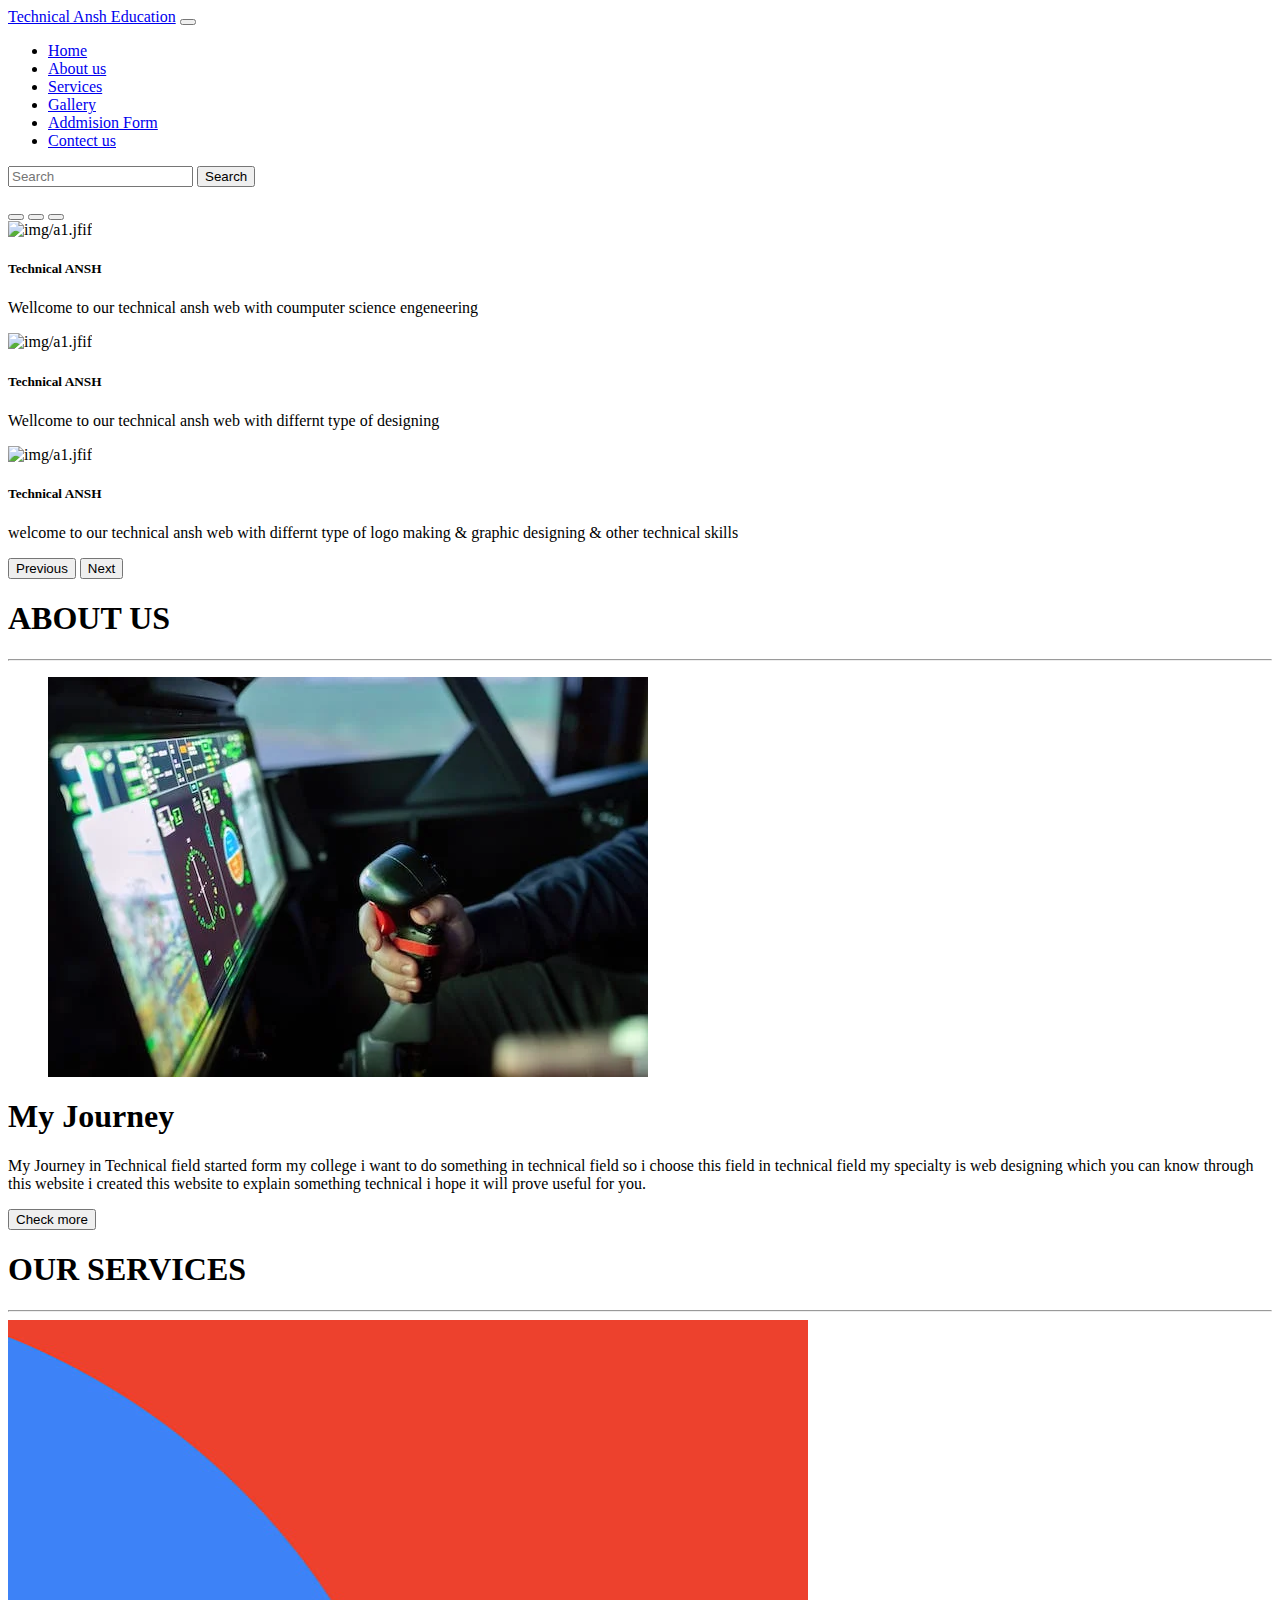
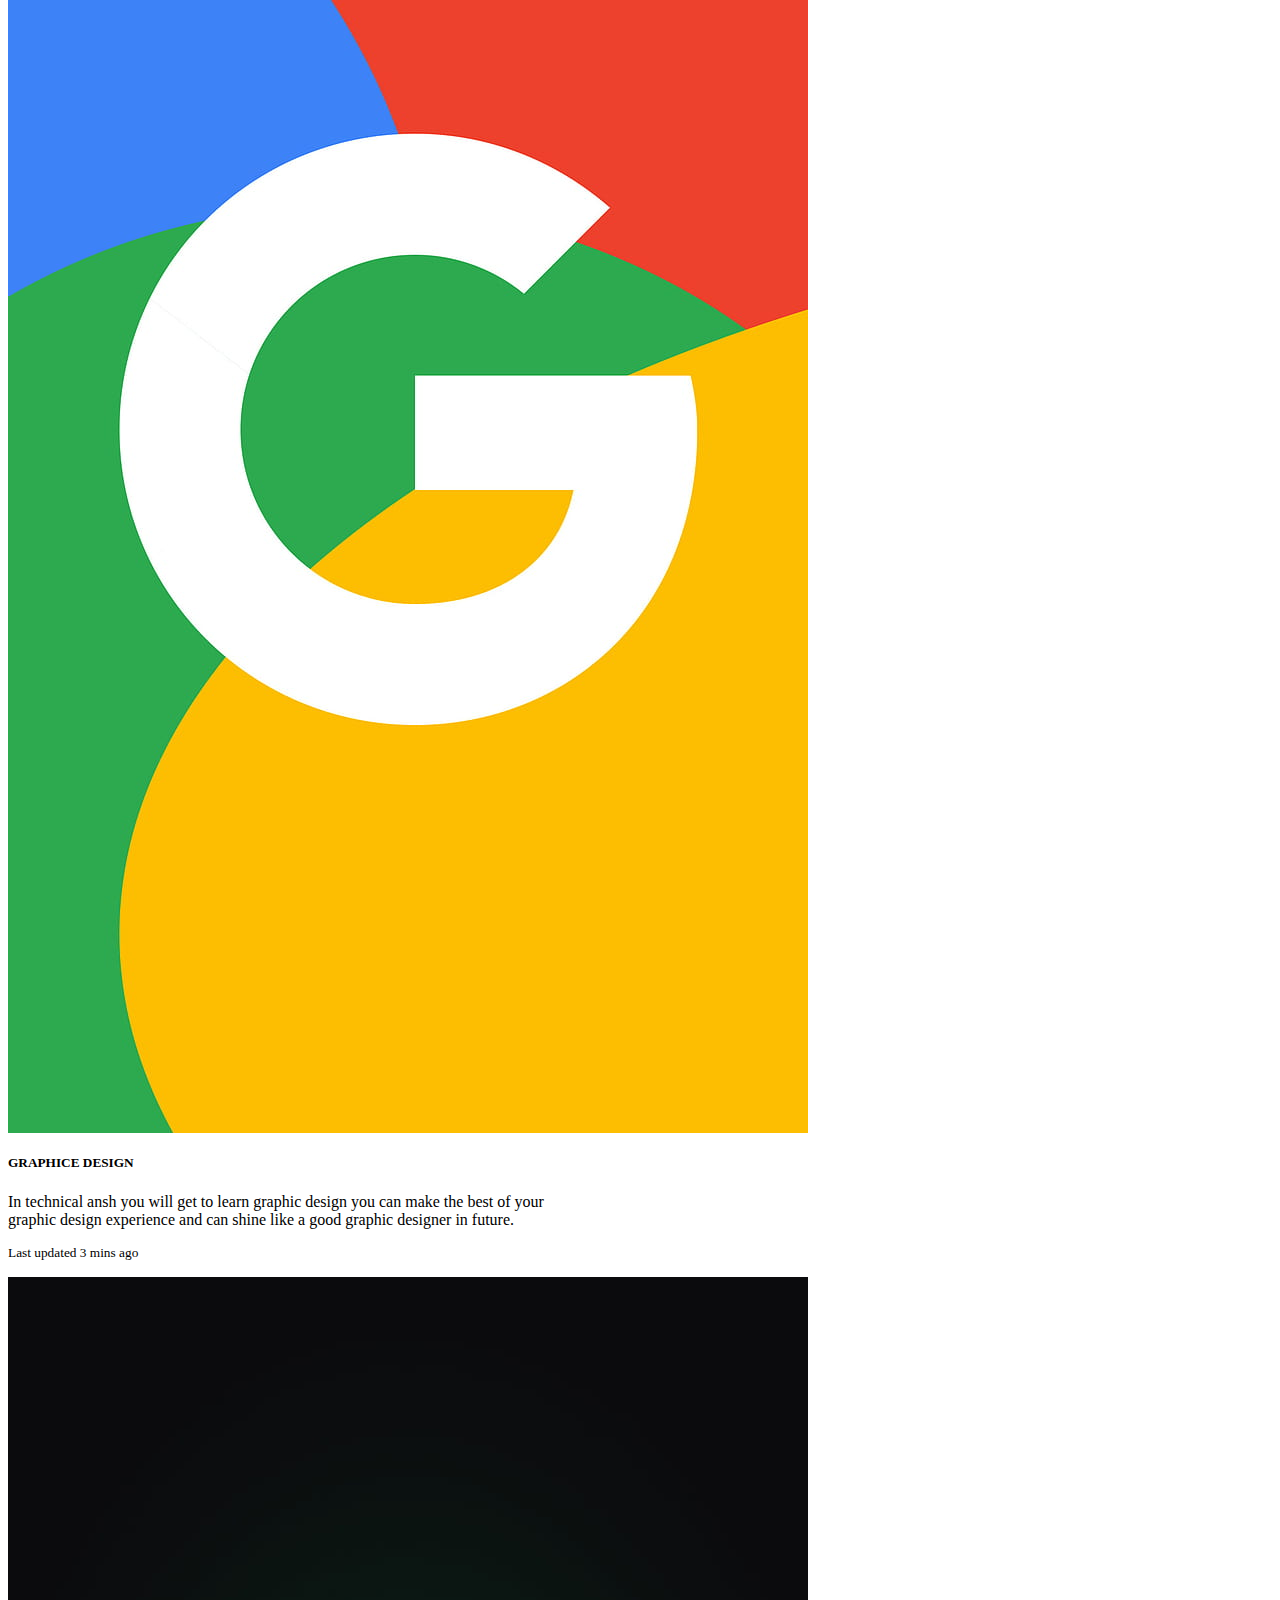
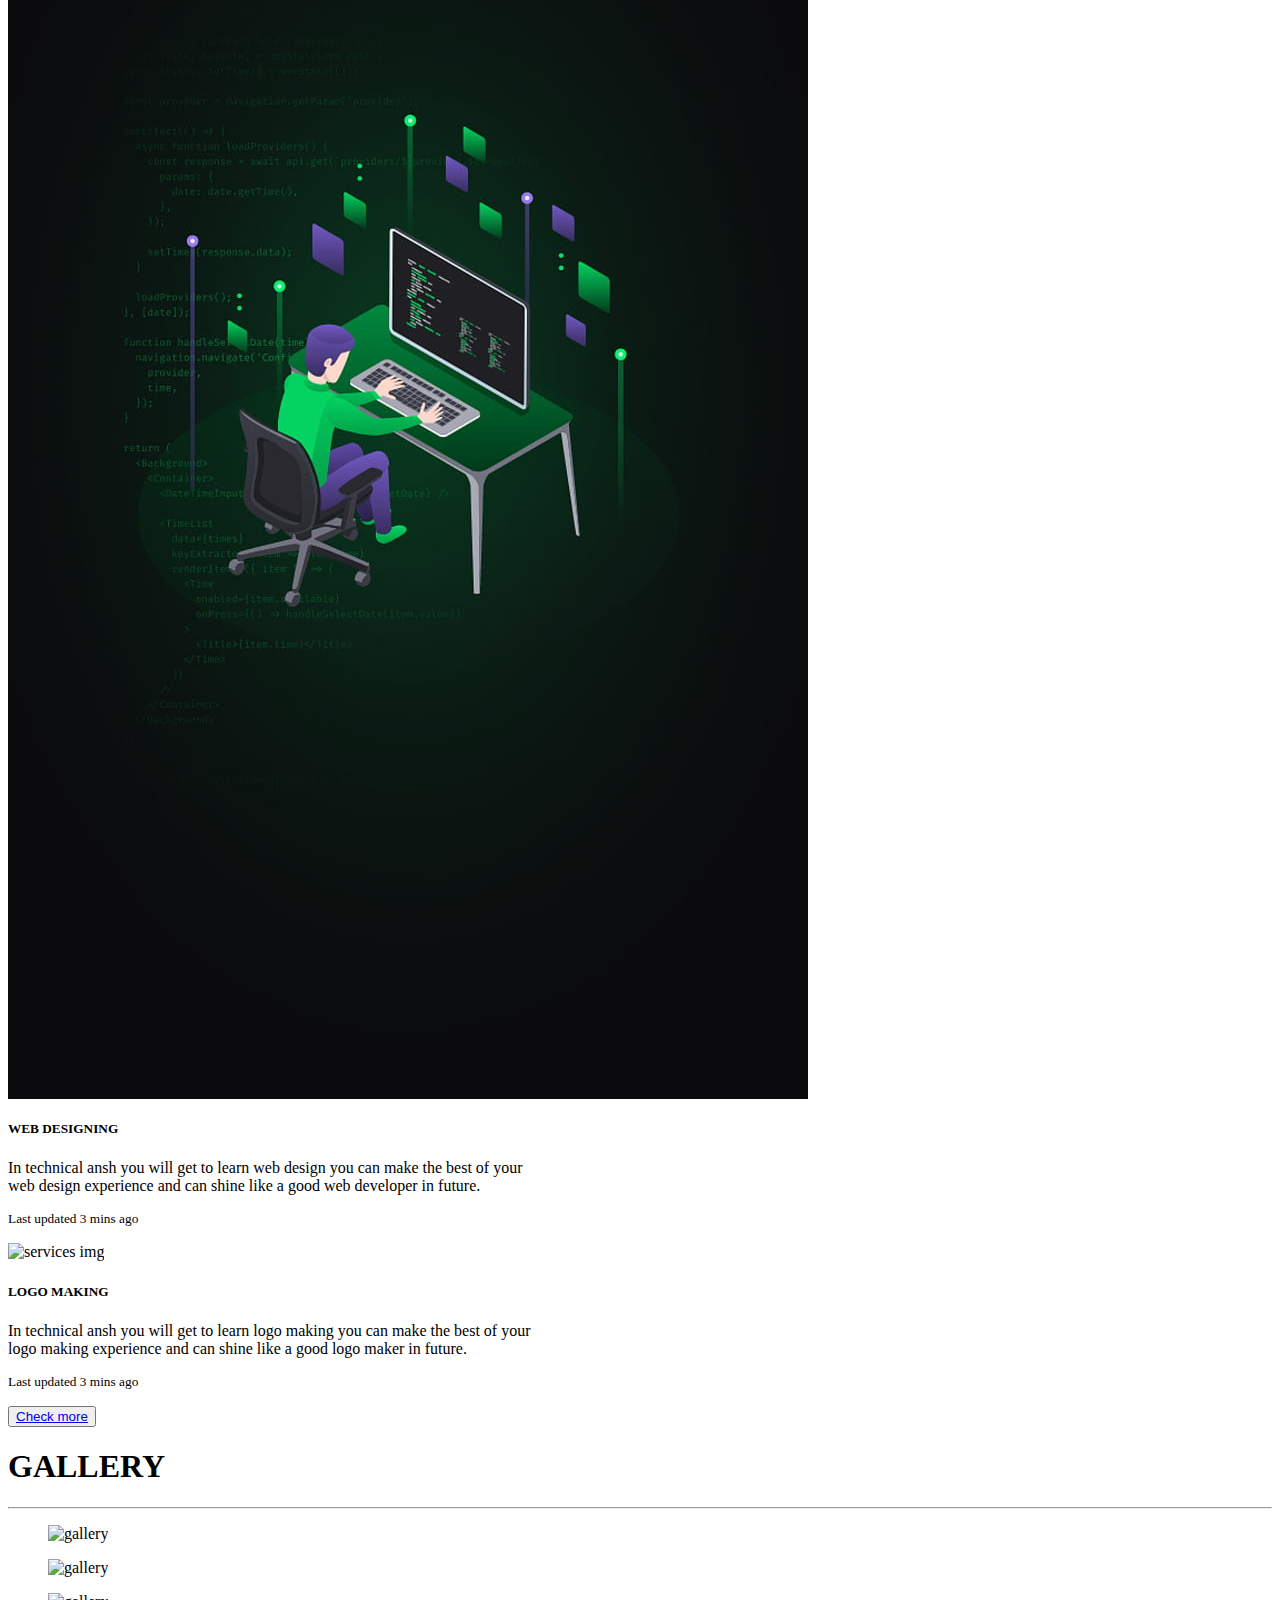
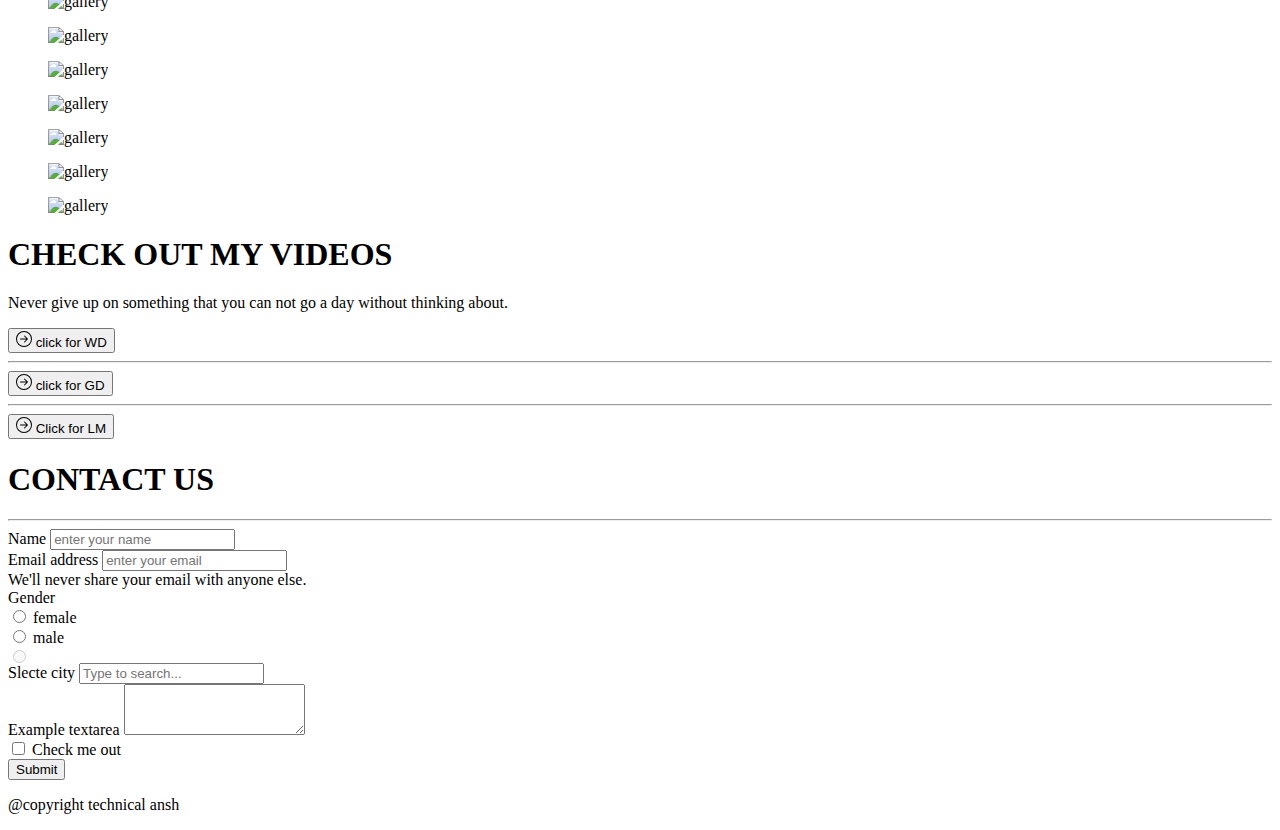
==== index.html @ 6a83be8f "Update index.html" ====
<html lang="en">
    <head>
        <meta charset="utf-8">
        <meta name="viewport" content="width=device-width, initial-scale=1">
        <link rel ="stylesheet" type="text/css" href="css/style.css">
    <!-- Bootstrap CSS -->
    <link href="https://cdn.jsdelivr.net/npm/bootstrap@5.0.2/dist/css/bootstrap.min.css" rel="stylesheet" integrity="sha384-EVSTQN3/azprG1Anm3QDgpJLIm9Nao0Yz1ztcQTwFspd3yD65VohhpuuCOmLASjC" crossorigin="anonymous">
    <link rel="preconnect" href="https://fonts.googleapis.com">
    <link rel="preconnect" href="https://fonts.gstatic.com" crossorigin>
    <link href="https://fonts.googleapis.com/css2?family=Dancing+Script&family=Oswald:wght@300&display=swap" rel="stylesheet">
    </head>
    <body>
        
        <nav class="navbar navbar-expand-lg navbar-light bg-light">
            <div class="container-fluid">
              <a class="navbar-brand" href="#">Technical Ansh Education</a>
              <button class="navbar-toggler" type="button" data-bs-toggle="collapse" data-bs-target="#navbarSupportedContent" aria-controls="navbarSupportedContent" aria-expanded="false" aria-label="Toggle navigation">
                <span class="navbar-toggler-icon"></span>
              </button>
              <div class="collapse navbar-collapse" id="navbarSupportedContent">
                <ul class="navbar-nav me-auto mb-2 mb-lg-0">
                  <li class="nav-item">
                    <a class="nav-link active" aria-current="page" href="index.html">Home</a>
                  </li>
                  <li class="nav-item">
                    <a class="nav-link " href="About.html">About us</a>
                  </li>
                  <li class="nav-item ">
                    <a class="nav-link" href="services.html"style=>Services</a>
                  </li>
                  <li><a class="nav-link" href="Gallery.html"style=>Gallery</a></li>
                  <li class="nav-item">
                    <a class="nav-link" href="addmision.html"style=>Addmision Form</a>
                  </li>
                  <li class="nav-item">
                    <a class="nav-link" href="Contact.html"style=>Contect us</a>
                  </li>
                  
                  
                 
                    
                </ul>
                <form class="d-flex">
                  <input class="form-control me-2" type="search" placeholder="Search" aria-label="Search">
                  <button class="btn btn-outline-success" type="submit">Search</button>
                </form>
              </div>
            </div>
          </nav>
          <header>

            <div id="carouselExampleCaptions" class="carousel slide" data-bs-ride="carousel">
                <div class="carousel-indicators">
                  <button type="button" data-bs-target="#carouselExampleCaptions" data-bs-slide-to="0" class="active" aria-current="true" aria-label="Slide 1"></button>
                  <button type="button" data-bs-target="#carouselExampleCaptions" data-bs-slide-to="1" aria-label="Slide 2"></button>
                  <button type="button" data-bs-target="#carouselExampleCaptions" data-bs-slide-to="2" aria-label="Slide 3"></button>
                </div>
                <div class="carousel-inner">
                  <div class="carousel-item active">
                    <img src="img/a3.jfif" class="d-block w-100" alt="img/a1.jfif">
                    <div class="carousel-caption d-none d-md-block">
                      <h5>Technical ANSH</h5>
                      <p>Wellcome to our technical ansh web with coumputer science engeneering</p>
                    </div>
                  </div>
                  <div class="carousel-item">
                    <img src="img/a2.jfif" class="d-block w-100" alt="img/a1.jfif">
                    <div class="carousel-caption d-none d-md-block">
                      <h5>Technical ANSH</h5>
                      <p>Wellcome to our technical ansh web with differnt type of  designing </p>
                    </div>
                  </div>
                  <div class="carousel-item">
                    <img src="img/a1.jfif" class="d-block w-100" alt="img/a1.jfif">
                    <div class="carousel-caption d-none d-md-block">
                      <h5>Technical ANSH</h5>
                      <p>welcome to our technical ansh web with differnt type of logo making & graphic designing & other technical skills</p>
                    </div>
                  </div>
                </div>
                <button class="carousel-control-prev" type="button" data-bs-target="#carouselExampleCaptions" data-bs-slide="prev">
                  <span class="carousel-control-prev-icon" aria-hidden="true"></span>
                  <span class="visually-hidden">Previous</span>
                </button>
                <button class="carousel-control-next" type="button" data-bs-target="#carouselExampleCaptions" data-bs-slide="next">
                  <span class="carousel-control-next-icon" aria-hidden="true"></span>
                  <span class="visually-hidden">Next</span>
                </button>
              </div>
          </header>


          <section class="main_heading  my-5 ">
            <div class="text-center">
                <h1 class="display-4">ABOUT US</h1>
                <hr class="w-25 mx-auto" />

            </div>
            <div class="container ">
                <div class="row my-5">
                
                  <div class="col-lg-6 col-md-6 col-12 col-xxl-6 ">  
                    <figure>
                      <img src="a4.webp" alt="About img" class="img-fluid about_img">
                    </figure>
                </div>
                <div class="col-lg-6 col-md-6 col-12 col-xxl-6">  
                        <h1>My Journey</h1>
                        <p>My Journey in Technical field started form my college i want to do something in technical field so i choose this field 
                          in technical field my specialty is web designing which you can know through this website i created this website to explain 
                          something technical i hope it will prove useful for you.
                        </p>
                        <button type="button" class="btn btn-outline-info">Check more</button>
                </div>
            </div>

          </section>

          <section class="main_heading  my-5 bg-light pt-5 ">
            <div class="text-center">
                <h1 class="display-4">OUR SERVICES</h1>
                <hr class="w-25 mx-auto" />
              </div>
              <div class="container">
                <div class="row my-5">

                  <div class="  col-md-4 col-10  col-xxl-4 mx-auto">
                    <div class="card mb-3" style="max-width: 540px;">
                      <div class="row ">
                        <div class="col-md-4">
                          <img src="s5.jpg" class="img-fluid rounded-start" alt="services img">
                        </div>
                        <div class="col-md-8">
                          <div class="card-body">
                            <h5 class="card-title">GRAPHICE DESIGN </h5>
                            <p class="card-text">In technical ansh you will get to learn graphic  design you can make the best of your 
                              graphic design experience and can shine like a good graphic designer in future.</p>
                            <p class="card-text"><small class="text-muted">Last updated 3 mins ago</small></p>
                          </div>
                        </div>
                      </div>
                    </div>
                  </div>


                  <div class="  col-md-4 col-10  col-xxl-4 mx-auto">
                    <div class="card mb-3" style="max-width: 540px;">
                      <div class="row ">
                        <div class="col-md-4">
                          <img src="s2.jpg" class="img-fluid rounded-start" alt="services img">
                        </div>
                        <div class="col-md-8">
                          <div class="card-body">
                            <h5 class="card-title">WEB DESIGNING</h5>
                            <p class="card-text">In technical ansh you will get to learn web design you can make the best of your 
                              web design experience and can shine like a good web developer in future.
                            </p>
                            <p class="card-text"><small class="text-muted">Last updated 3 mins ago</small></p>
                          </div>
                        </div>
                      </div>
                    </div>
                  </div>

                  <div class="  col-md-4 col-10  col-xxl-4 mx-auto">
                    <div class="card mb-3" style="max-width: 540px;">
                      <div class="row ">
                        <div class="col-md-4">
                          <img src="img/s5.jpg" class="img-fluid rounded-start" alt="services img">
                        </div>
                        <div class="col-md-8">
                          <div class="card-body">
                            <h5 class="card-title">LOGO MAKING</h5>
                            <p class="card-text">In technical ansh you will get to learn logo making you can make the best of your 
                              logo making experience and can shine like a good logo maker in future.</p>
                            <p class="card-text"><small class="text-muted">Last updated 3 mins ago</small></p>
                          </div>
                        </div>
                      </div>
                    </div>
                  </div>
                  <div class="col-xxl-12 text-center my-5">
                    <button type="button" class="btn btn-outline-info"> <a href="check.html"> Check more</a></button>

                  </div>
                </div>

              </div>

              
              </section>


              <section class="main_heading  my-5  pt-5 ">
                <div class="text-center">
                    <h1 class="display-4">GALLERY</h1>
                    <hr class="w-25 mx-auto" />
                  </div>

                  <div class="container">
                    <div class="row gy-2 my-5">
                      <div class="col-md-4 col-10 col-xxl-4 mx-auto">
                        <figure>
                          <img src="img/g7.jfif" alt="gallery" class="img-fluid">
                        </figure>

                      </div>
                      <div class="col-md-4 col-10 col-xxl-4 mx-auto">
                        <figure>
                          <img src="img/g11.jfif" alt="gallery" class="img-fluid">
                        </figure>

                      </div>
                      <div class="col-md-4 col-10 col-xxl-4 mx-auto">
                        <figure>
                          <img src="img/g2.jfif" alt="gallery" class="img-fluid">
                        </figure>

                      </div>
                      <div class="col-md-4 col-10 col-xxl-4 mx-auto">
                        <figure>
                          <img src="img/g3.jfif" alt="gallery" class="img-fluid">
                        </figure>

                      </div>
                      <div class="col-md-4 col-10 col-xxl-4 mx-auto">
                        <figure>
                          <img src="img/g5.jfif" alt="gallery" class="img-fluid">
                        </figure>

                      </div>
                      <div class="col-md-4 col-10 col-xxl-4 mx-auto">
                        <figure>
                          <img src="img/g12.jfif" alt="gallery" class="img-fluid">
                        </figure>

                      </div>
                      <div class="col-md-4 col-10 col-xxl-4 mx-auto">
                        <figure>
                          <img src="img/g10.jfif" alt="gallery" class="img-fluid">
                        </figure>

                      </div>
                      <div class="col-md-4 col-10 col-xxl-4 mx-auto">
                        <figure>
                          <img src="img/g9.jfif" alt="gallery" class="img-fluid">
                        </figure>

                      </div>
                      <div class="col-md-4 col-10 col-xxl-4 mx-auto">
                        <figure>
                          <img src="img/g8.jfif" alt="gallery" class="img-fluid">
                        </figure>

                      </div>
                    </div>

                  </div>
                   

                  </section>


                  <section class="main_heading  my-5  py-2 offer_style">
                    
                      <div class="container-fluid">
                        <div class="row">
                          <div class="col-xxl-12 col-12 py-5  text-center">
                            <h1 class="text-white">CHECK OUT MY VIDEOS </h1>
                            <p>Never give up on something that you can not go a day without thinking about.</p>
                            <a href="https://www.youtube.com/watch?v=J6cDQEejNLA">
                            <button type="button" class="btn btn-outline-info" ><svg xmlns="http://www.w3.org/2000/svg" width="16" height="16" fill="currentColor" class="bi bi-arrow-right-circle" viewBox="0 0 16 16">
                              <path fill-rule="evenodd" d="M1 8a7 7 0 1 0 14 0A7 7 0 0 0 1 8zm15 0A8 8 0 1 1 0 8a8 8 0 0 1 16 0zM4.5 7.5a.5.5 0 0 0 0 1h5.793l-2.147 2.146a.5.5 0 0 0 .708.708l3-3a.5.5 0 0 0 0-.708l-3-3a.5.5 0 1 0-.708.708L10.293 7.5H4.5z"/>
                            </svg>  click for WD</button>
                            </a>
                            <hr/>
                            <a href="https://www.youtube.com/watch?v=SBr-g5ZjEp8">
                              <button type="button" class="btn btn-outline-info"><svg xmlns="http://www.w3.org/2000/svg" width="16" height="16" fill="currentColor" class="bi bi-arrow-right-circle" viewBox="0 0 16 16">
                                <path fill-rule="evenodd" d="M1 8a7 7 0 1 0 14 0A7 7 0 0 0 1 8zm15 0A8 8 0 1 1 0 8a8 8 0 0 1 16 0zM4.5 7.5a.5.5 0 0 0 0 1h5.793l-2.147 2.146a.5.5 0 0 0 .708.708l3-3a.5.5 0 0 0 0-.708l-3-3a.5.5 0 1 0-.708.708L10.293 7.5H4.5z"/>
                              </svg>  click for GD</button>
                              </a>
                              <hr/>
                              <a href="https://www.youtube.com/watch?v=cK0s4OnNltg">
                                <button type="button" class="btn btn-outline-info"><svg xmlns="http://www.w3.org/2000/svg" width="16" height="16" fill="currentColor" class="bi bi-arrow-right-circle" viewBox="0 0 16 16">
                                  <path fill-rule="evenodd" d="M1 8a7 7 0 1 0 14 0A7 7 0 0 0 1 8zm15 0A8 8 0 1 1 0 8a8 8 0 0 1 16 0zM4.5 7.5a.5.5 0 0 0 0 1h5.793l-2.147 2.146a.5.5 0 0 0 .708.708l3-3a.5.5 0 0 0 0-.708l-3-3a.5.5 0 1 0-.708.708L10.293 7.5H4.5z"/>
                                </svg>  Click for LM</button>
                                </a>

                          </div>

                        </div>

                      </div>

                      </section>




                      
              <section class="main_heading  my-5  pt-5 ">
                <div class="text-center">
                    <h1 class="display-4">CONTACT US</h1>
                    <hr class="w-25 mx-auto" />
                  </div>

                  <div class="container">
                    <div class="row">
                      <div class="col-xxl-8 col-10 col-md-8 mx-auto">
                        <form>
                         
                          <div class="mb-3">
                            <label for="exampleInputPassword1" class="form-label">Name</label>
                            <input type="text" class="form-control" id="exampleInputPassword1"placeholder="enter your name">
                            
                          </div>
                          <div class="mb-3">
                            <label for="exampleInputEmail1" class="form-label">Email address</label>
                            <input type="email" class="form-control" id="exampleInputEmail1" aria-describedby="emailHelp"placeholder="enter your email">
                            <div id="emailHelp" class="form-text">We'll never share your email with anyone else.</div>
                          </div>
                          <div class="mb-3">
                            <label >Gender</label>
                            <div class="form-check form-check-inline">
                              <input class="form-check-input" type="radio" name="inlineRadioOptions" id="inlineRadio1" value="option1">
                              <label class="form-check-label" for="inlineRadio1">female</label>
                            </div>
                            <div class="form-check form-check-inline">
                              <input class="form-check-input" type="radio" name="inlineRadioOptions" id="inlineRadio2" value="option2">
                              <label class="form-check-label" for="inlineRadio2">male</label>
                            </div>
                            <div class="form-check form-check-inline">
                              <input class="form-check-input" type="radio" name="inlineRadioOptions" id="inlineRadio3" value="option3" disabled>
                              <label class="form-check-label" for="inlineRadio3"></label>
                            </div>

                          </div>
                          <div class="mb-3">
                            <label for="exampleDataList" class="form-label">Slecte city</label>
<input class="form-control" list="datalistOptions" id="exampleDataList" placeholder="Type to search...">
<datalist id="datalistOptions">
  <option value="Lucknow"></option>
  <option value="Delhi"></option>
  <option value="Mumbai"></option>
  <option value="Kolkata"></option>
  <option value="Noida"></option>
  <option value="Benglor"></option>
  <option value="Kanpur"></option>
  <option value="Agra"></option>
  <option value="Chennai"></option>
  <option value="Hydrabad"></option>
</datalist>
                          </div>
                          <div class="mb-3">
                            <label for="exampleFormControlTextarea1" class="form-label">Example textarea</label>
                            <textarea class="form-control" id="exampleFormControlTextarea1" rows="3"></textarea>
                          </div>
                          <div class="mb-3 form-check">
                            <input type="checkbox" class="form-check-input" id="exampleCheck1">
                            <label class="form-check-label" for="exampleCheck1">Check me out</label>
                          </div>
                          <button type="submit" class="btn btn-primary">Submit</button>
                        </form>

                      </div>

                    </div>

                  </div>
                  </section>


                  <footer class="bg-secondary text-center text-white">
                    <p>@copyright technical ansh</p>

                  </footer>


        <script src="https://cdn.jsdelivr.net/npm/bootstrap@5.0.2/dist/js/bootstrap.bundle.min.js" integrity="sha384-MrcW6ZMFYlzcLA8Nl+NtUVF0sA7MsXsP1UyJoMp4YLEuNSfAP+JcXn/tWtIaxVXM" crossorigin="anonymous"></script>

    
    <script src="https://cdn.jsdelivr.net/npm/@popperjs/core@2.9.2/dist/umd/popper.min.js" integrity="sha384-IQsoLXl5PILFhosVNubq5LC7Qb9DXgDA9i+tQ8Zj3iwWAwPtgFTxbJ8NT4GN1R8p" crossorigin="anonymous"></script>
    <script src="https://cdn.jsdelivr.net/npm/bootstrap@5.0.2/dist/js/bootstrap.min.js" integrity="sha384-cVKIPhGWiC2Al4u+LWgxfKTRIcfu0JTxR+EQDz/bgldoEyl4H0zUF0QKbrJ0EcQF" crossorigin="anonymous"></script>

    </body>
</html>
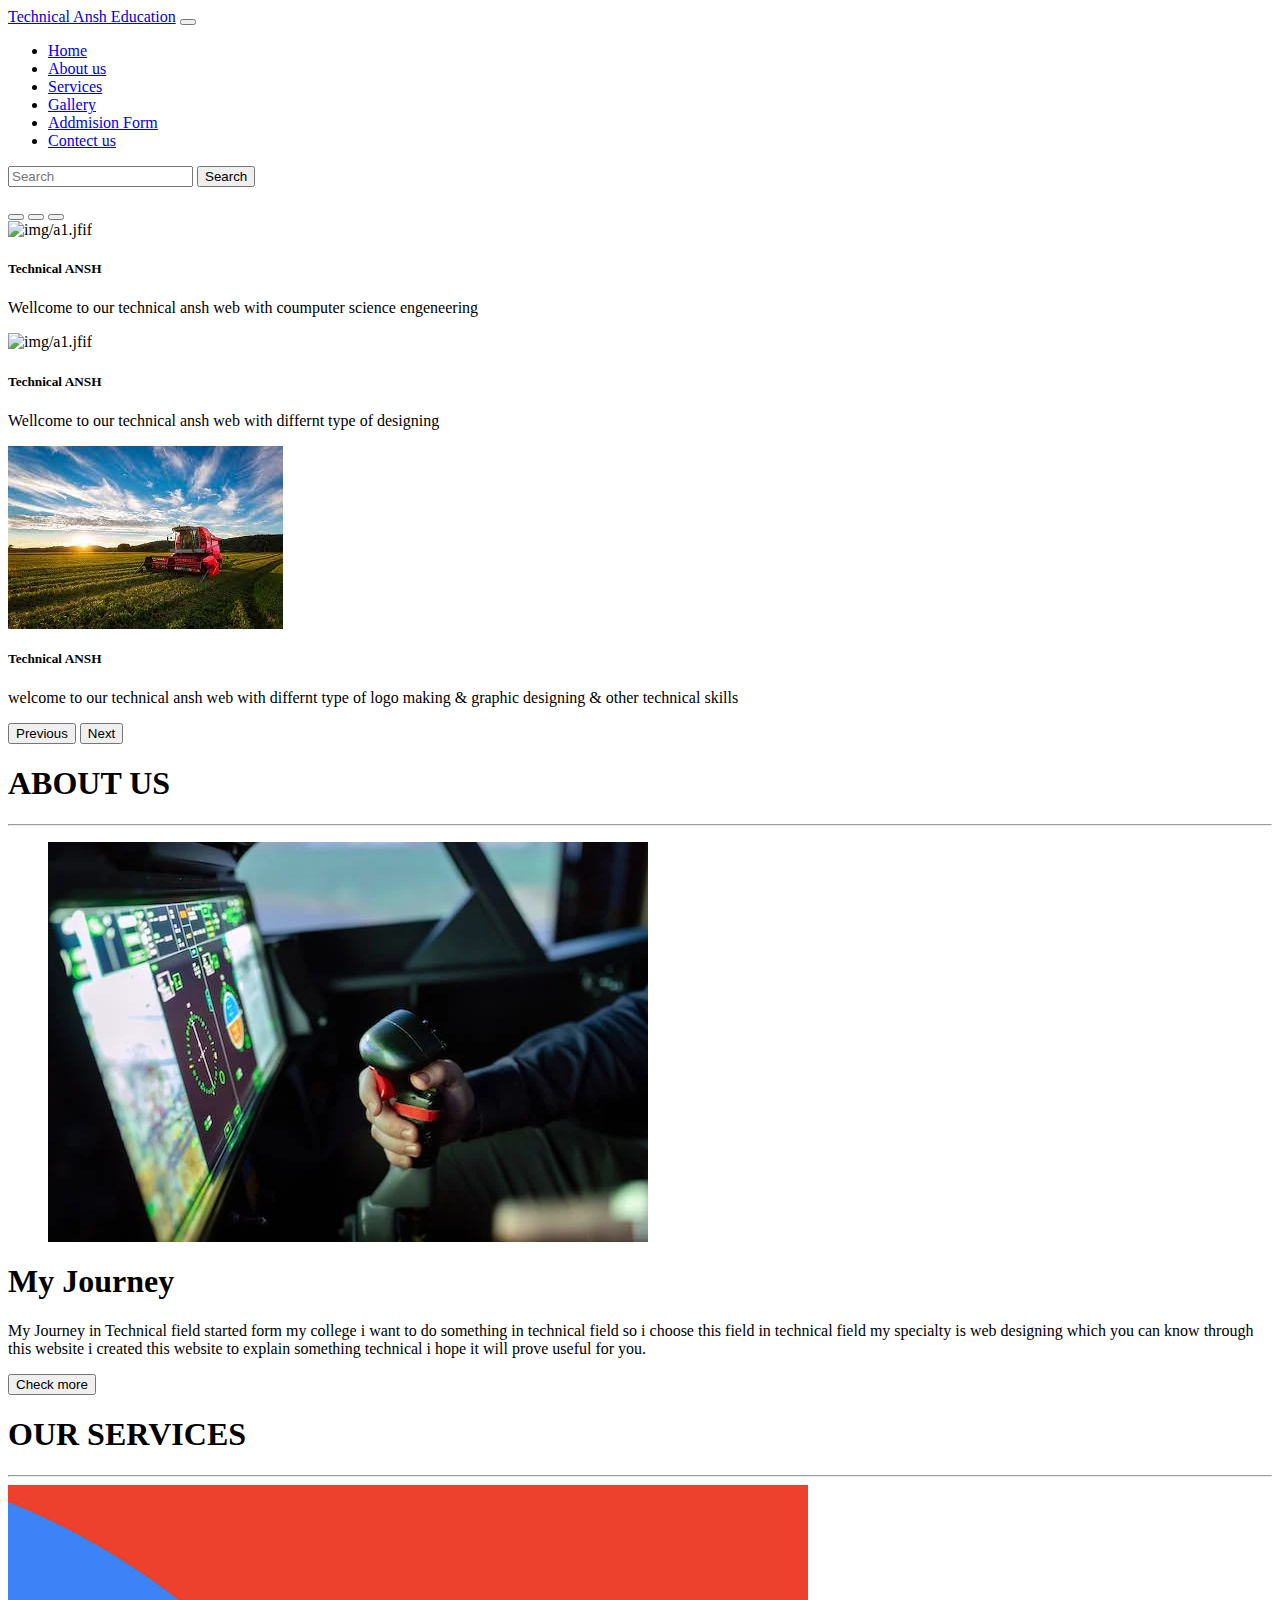
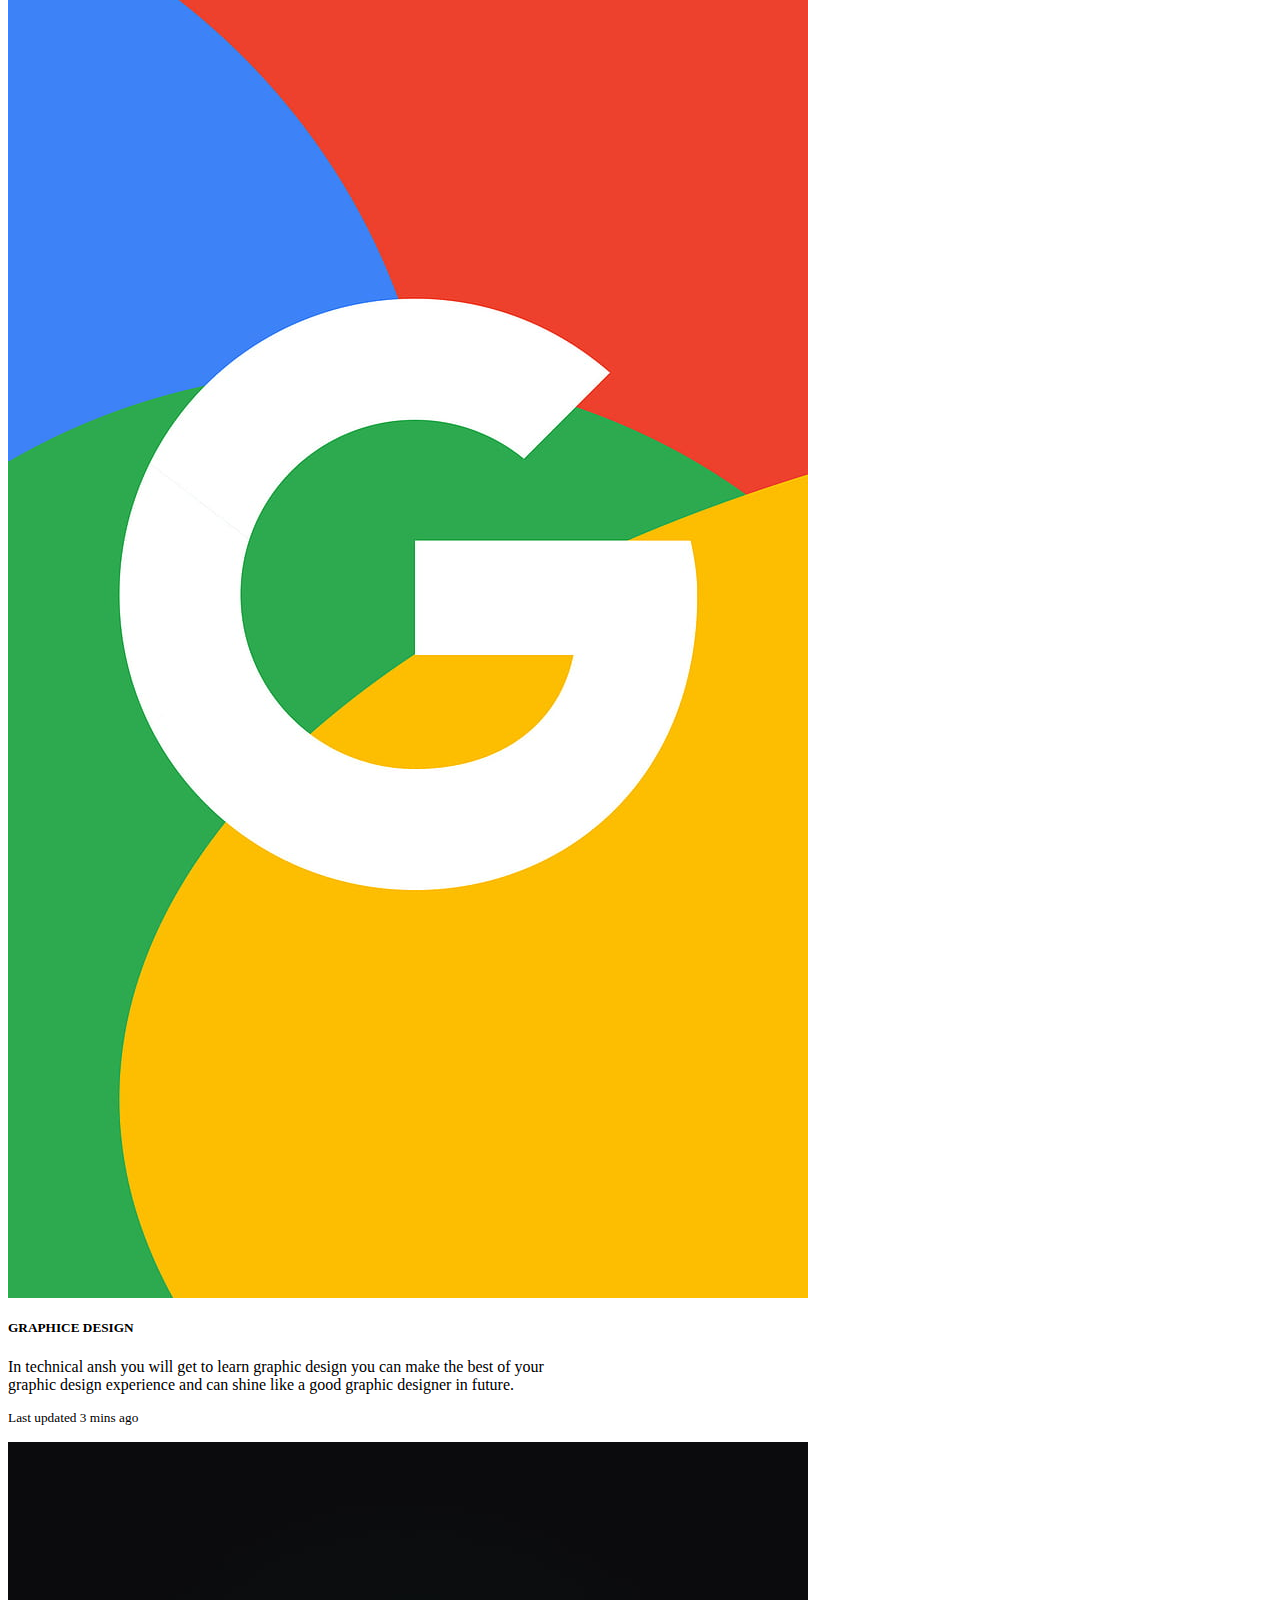
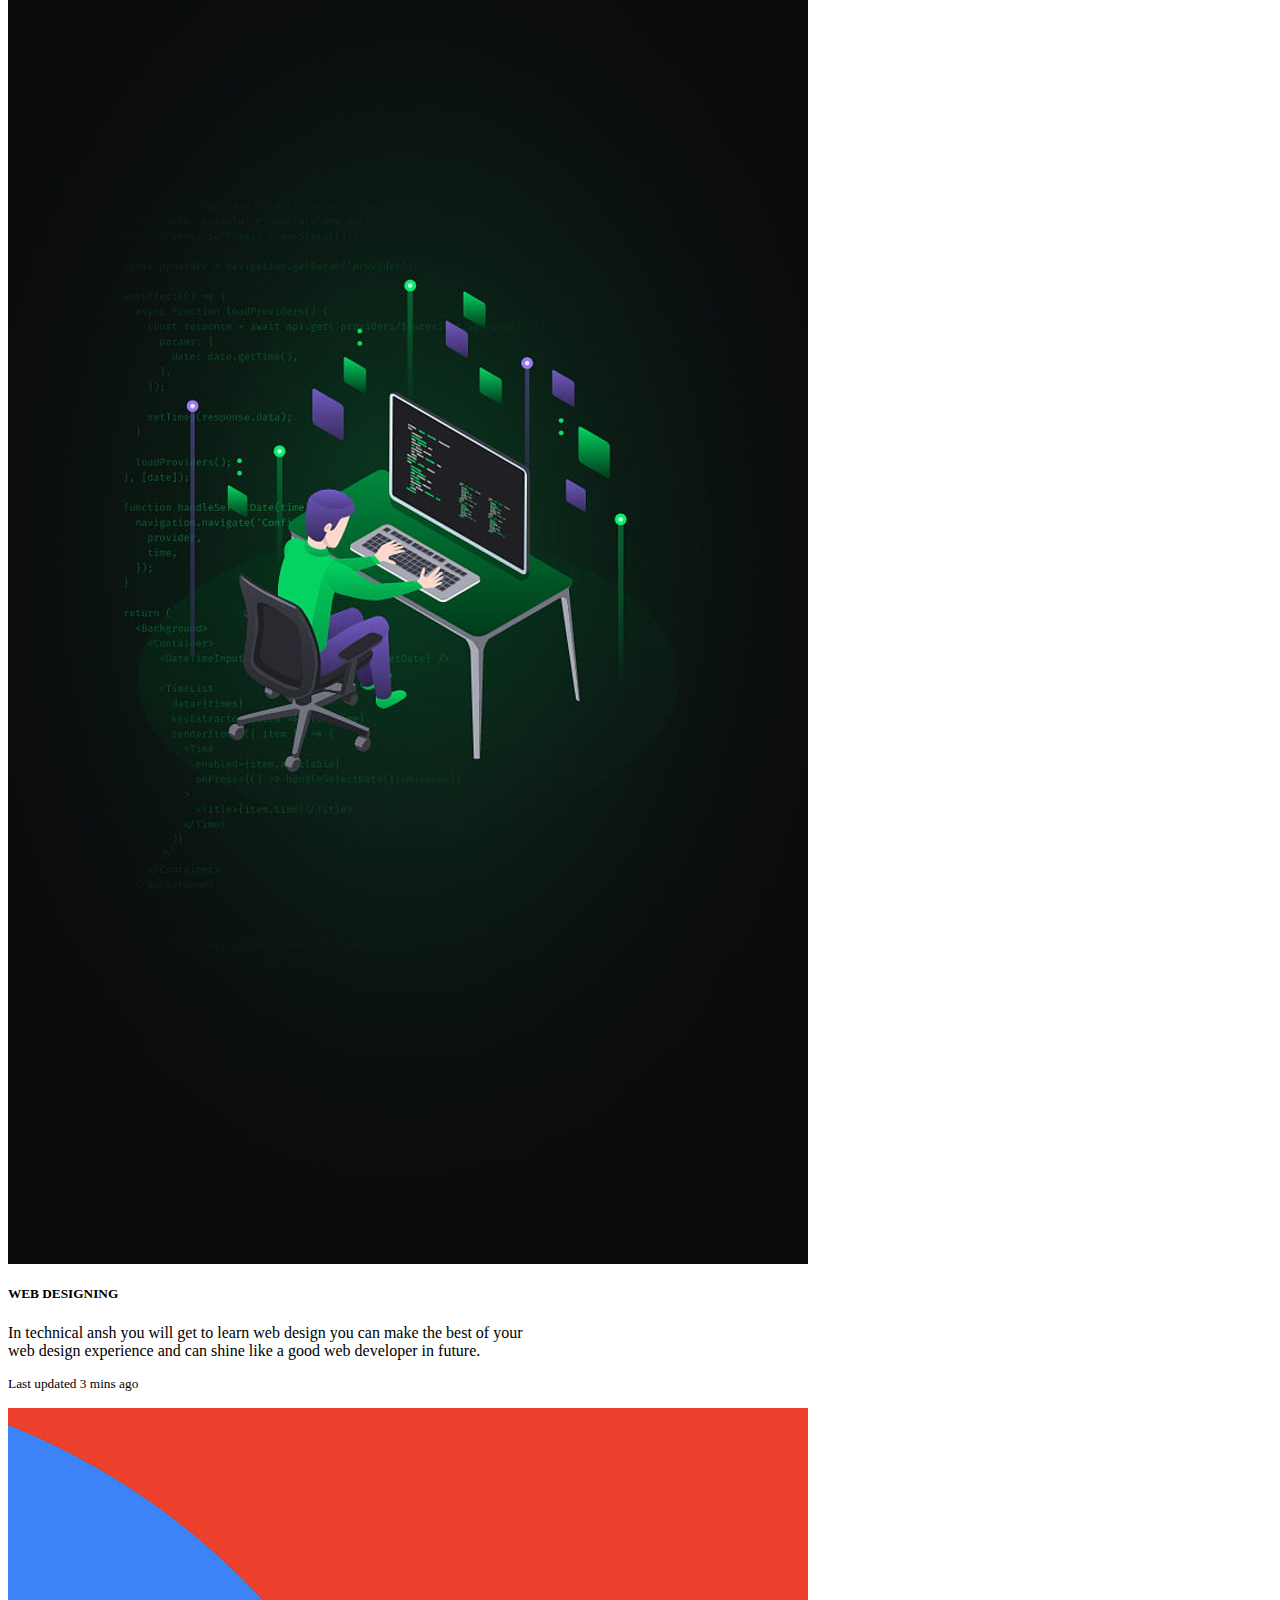
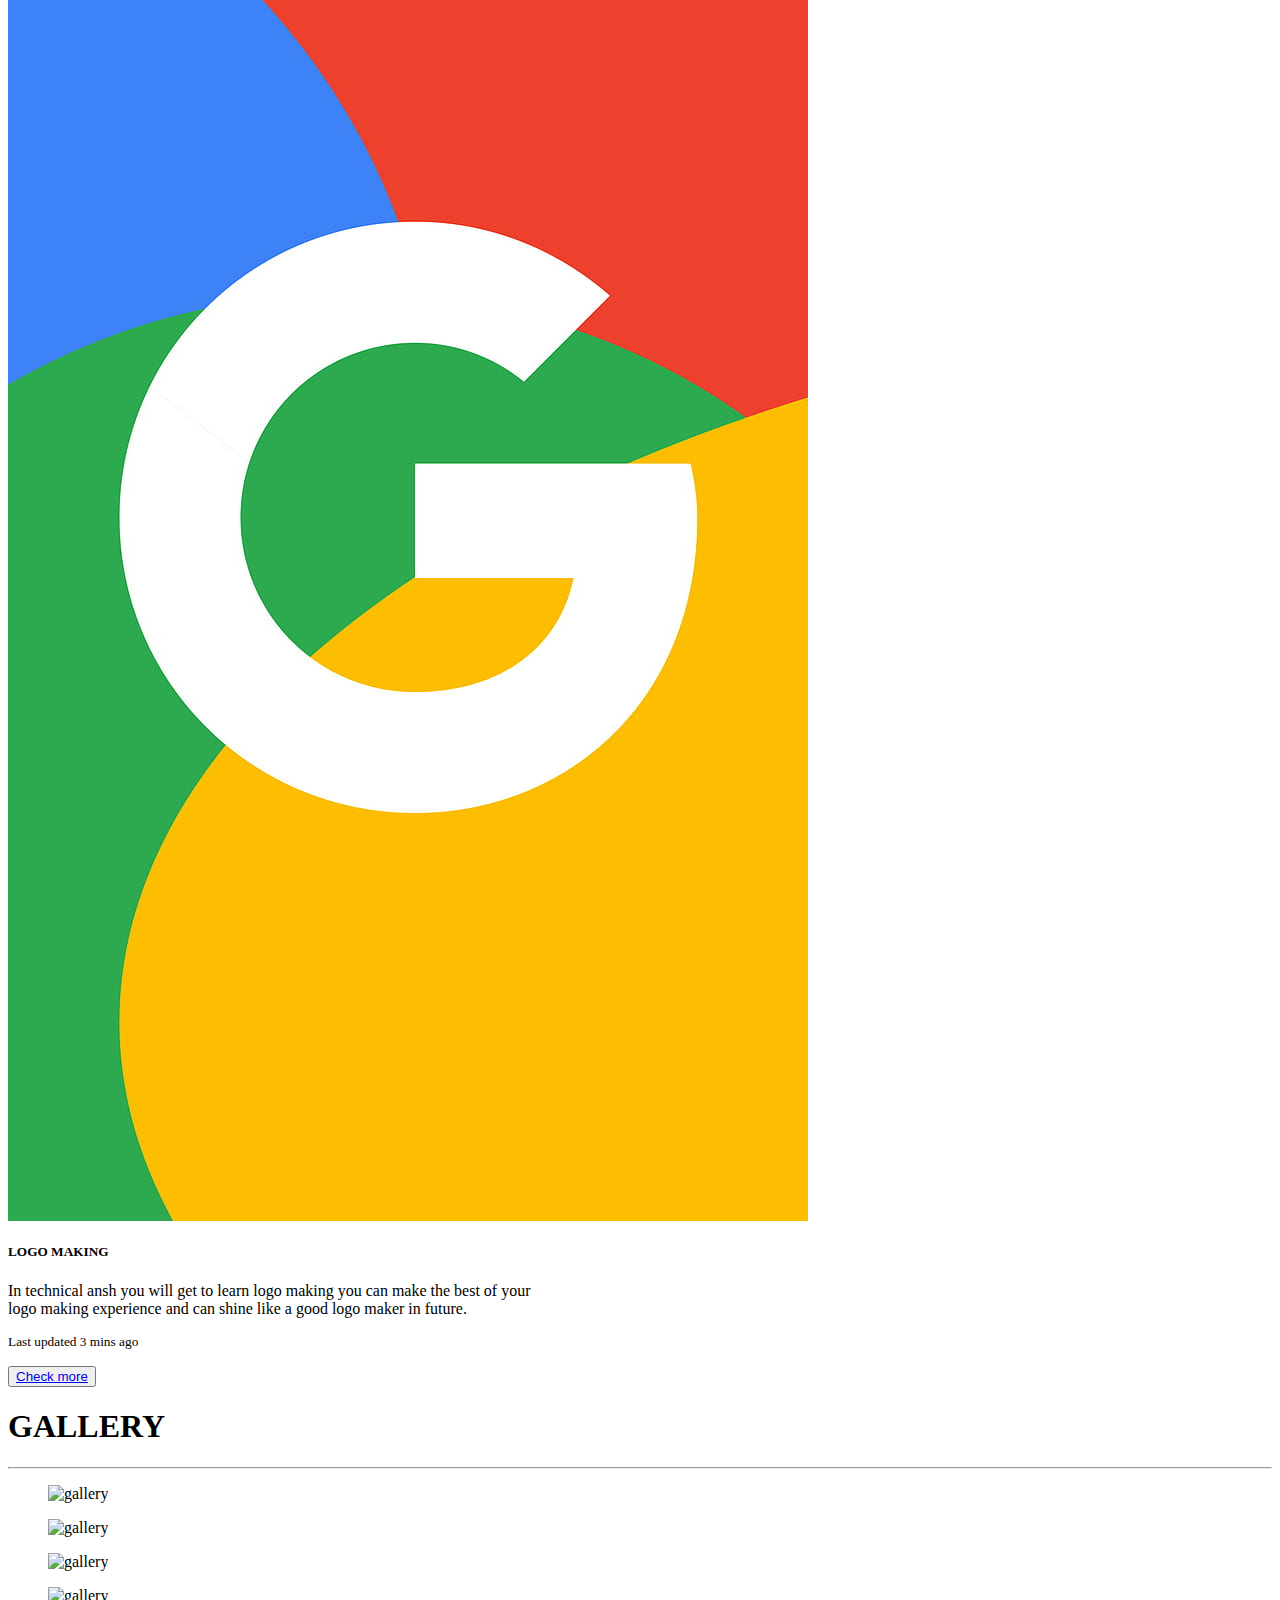
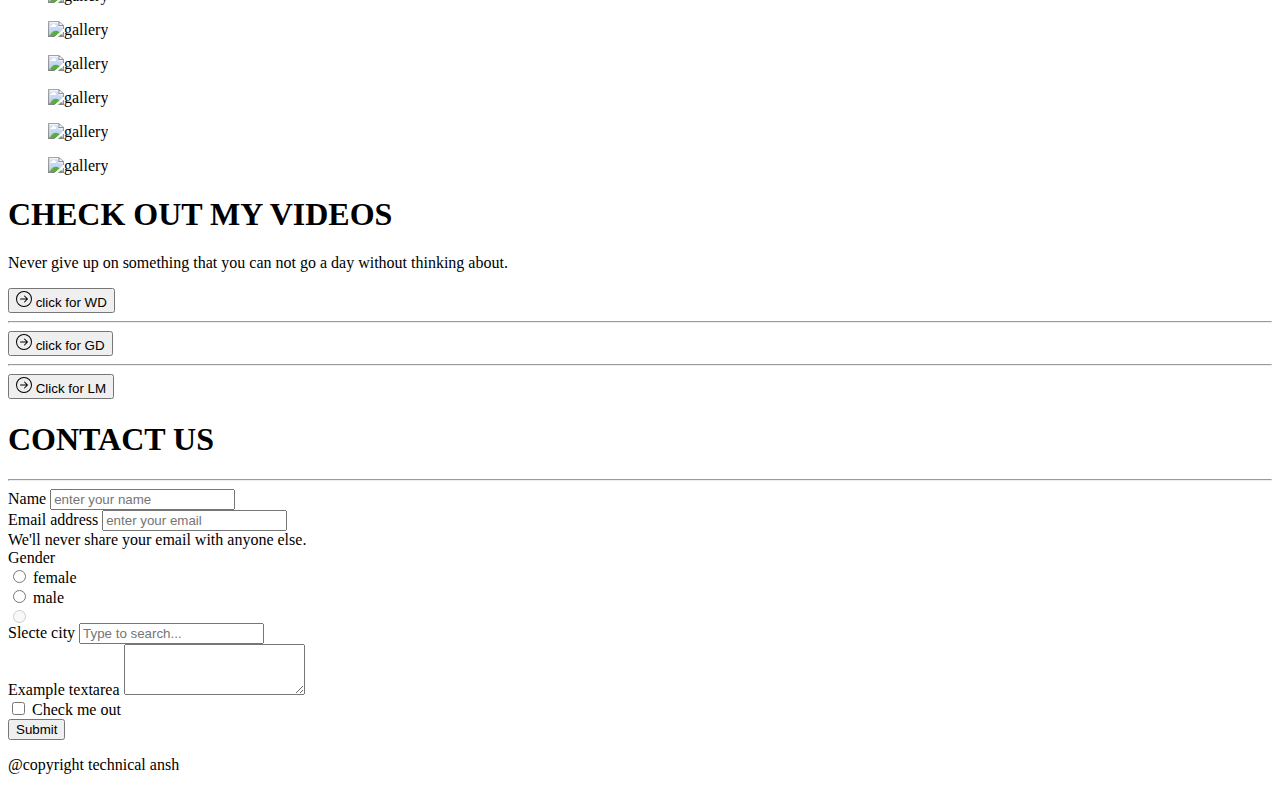
==== commit 5b64cff8: "Update index.html" ====
--- a/index.html
+++ b/index.html
@@ -58,21 +58,21 @@
                 </div>
                 <div class="carousel-inner">
                   <div class="carousel-item active">
-                    <img src="img/a3.jfif" class="d-block w-100" alt="img/a1.jfif">
+                    <img src="a3.jfif" class="d-block w-100" alt="img/a1.jfif">
                     <div class="carousel-caption d-none d-md-block">
                       <h5>Technical ANSH</h5>
                       <p>Wellcome to our technical ansh web with coumputer science engeneering</p>
                     </div>
                   </div>
                   <div class="carousel-item">
-                    <img src="img/a2.jfif" class="d-block w-100" alt="img/a1.jfif">
+                    <img src="a2.jfif" class="d-block w-100" alt="img/a1.jfif">
                     <div class="carousel-caption d-none d-md-block">
                       <h5>Technical ANSH</h5>
                       <p>Wellcome to our technical ansh web with differnt type of  designing </p>
                     </div>
                   </div>
                   <div class="carousel-item">
-                    <img src="img/a1.jfif" class="d-block w-100" alt="img/a1.jfif">
+                    <img src="a1.jfif" class="d-block w-100" alt="img/a1.jfif">
                     <div class="carousel-caption d-none d-md-block">
                       <h5>Technical ANSH</h5>
                       <p>welcome to our technical ansh web with differnt type of logo making & graphic designing & other technical skills</p>
@@ -167,7 +167,7 @@
                     <div class="card mb-3" style="max-width: 540px;">
                       <div class="row ">
                         <div class="col-md-4">
-                          <img src="img/s5.jpg" class="img-fluid rounded-start" alt="services img">
+                          <img src="s5.jpg" class="img-fluid rounded-start" alt="services img">
                         </div>
                         <div class="col-md-8">
                           <div class="card-body">
@@ -202,55 +202,55 @@
                     <div class="row gy-2 my-5">
                       <div class="col-md-4 col-10 col-xxl-4 mx-auto">
                         <figure>
-                          <img src="img/g7.jfif" alt="gallery" class="img-fluid">
-                        </figure>
-
-                      </div>
-                      <div class="col-md-4 col-10 col-xxl-4 mx-auto">
-                        <figure>
-                          <img src="img/g11.jfif" alt="gallery" class="img-fluid">
-                        </figure>
-
-                      </div>
-                      <div class="col-md-4 col-10 col-xxl-4 mx-auto">
-                        <figure>
-                          <img src="img/g2.jfif" alt="gallery" class="img-fluid">
-                        </figure>
-
-                      </div>
-                      <div class="col-md-4 col-10 col-xxl-4 mx-auto">
-                        <figure>
-                          <img src="img/g3.jfif" alt="gallery" class="img-fluid">
-                        </figure>
-
-                      </div>
-                      <div class="col-md-4 col-10 col-xxl-4 mx-auto">
-                        <figure>
-                          <img src="img/g5.jfif" alt="gallery" class="img-fluid">
-                        </figure>
-
-                      </div>
-                      <div class="col-md-4 col-10 col-xxl-4 mx-auto">
-                        <figure>
-                          <img src="img/g12.jfif" alt="gallery" class="img-fluid">
-                        </figure>
-
-                      </div>
-                      <div class="col-md-4 col-10 col-xxl-4 mx-auto">
-                        <figure>
-                          <img src="img/g10.jfif" alt="gallery" class="img-fluid">
-                        </figure>
-
-                      </div>
-                      <div class="col-md-4 col-10 col-xxl-4 mx-auto">
-                        <figure>
-                          <img src="img/g9.jfif" alt="gallery" class="img-fluid">
-                        </figure>
-
-                      </div>
-                      <div class="col-md-4 col-10 col-xxl-4 mx-auto">
-                        <figure>
-                          <img src="img/g8.jfif" alt="gallery" class="img-fluid">
+                          <img src="g7.jfif" alt="gallery" class="img-fluid">
+                        </figure>
+
+                      </div>
+                      <div class="col-md-4 col-10 col-xxl-4 mx-auto">
+                        <figure>
+                          <img src="g11.jfif" alt="gallery" class="img-fluid">
+                        </figure>
+
+                      </div>
+                      <div class="col-md-4 col-10 col-xxl-4 mx-auto">
+                        <figure>
+                          <img src="g2.jfif" alt="gallery" class="img-fluid">
+                        </figure>
+
+                      </div>
+                      <div class="col-md-4 col-10 col-xxl-4 mx-auto">
+                        <figure>
+                          <img src="g3.jfif" alt="gallery" class="img-fluid">
+                        </figure>
+
+                      </div>
+                      <div class="col-md-4 col-10 col-xxl-4 mx-auto">
+                        <figure>
+                          <img src="g5.jfif" alt="gallery" class="img-fluid">
+                        </figure>
+
+                      </div>
+                      <div class="col-md-4 col-10 col-xxl-4 mx-auto">
+                        <figure>
+                          <img src="g12.jfif" alt="gallery" class="img-fluid">
+                        </figure>
+
+                      </div>
+                      <div class="col-md-4 col-10 col-xxl-4 mx-auto">
+                        <figure>
+                          <img src="g10.jfif" alt="gallery" class="img-fluid">
+                        </figure>
+
+                      </div>
+                      <div class="col-md-4 col-10 col-xxl-4 mx-auto">
+                        <figure>
+                          <img src="g9.jfif" alt="gallery" class="img-fluid">
+                        </figure>
+
+                      </div>
+                      <div class="col-md-4 col-10 col-xxl-4 mx-auto">
+                        <figure>
+                          <img src="g8.jfif" alt="gallery" class="img-fluid">
                         </figure>
 
                       </div>
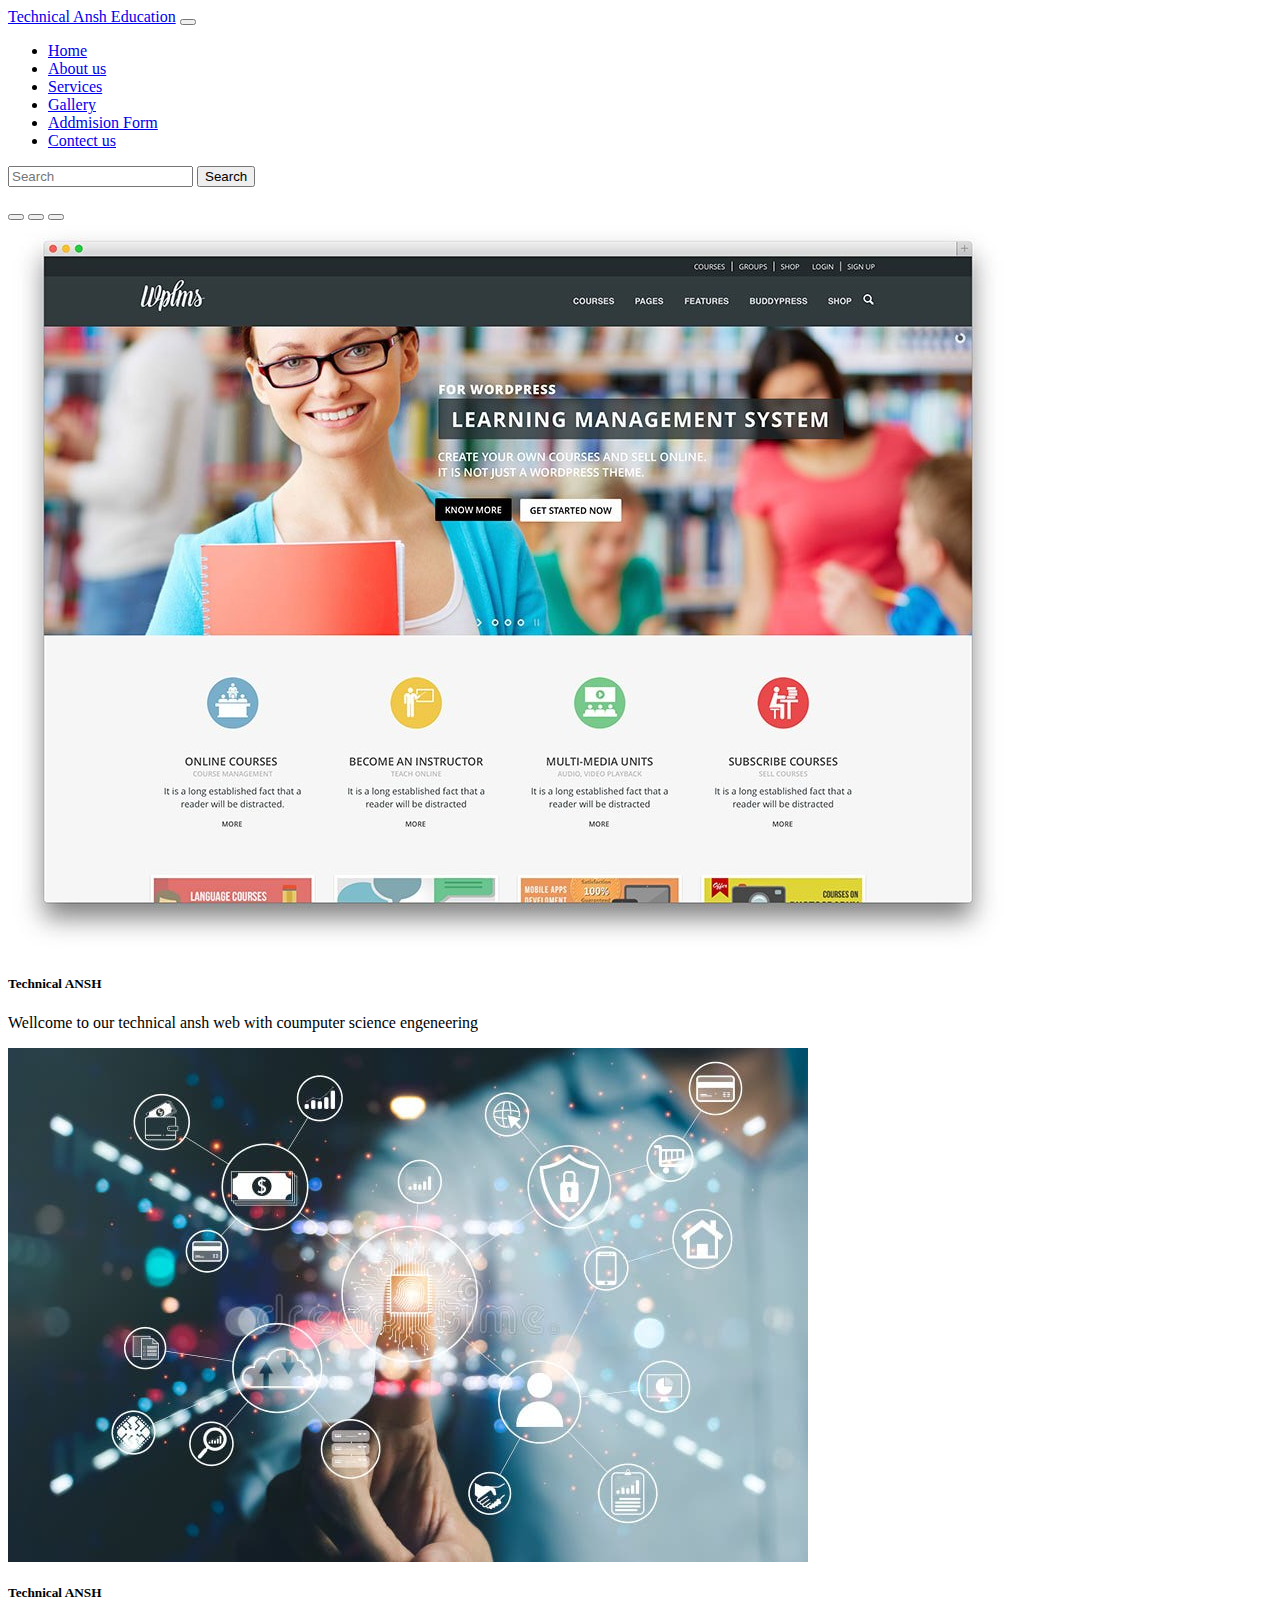
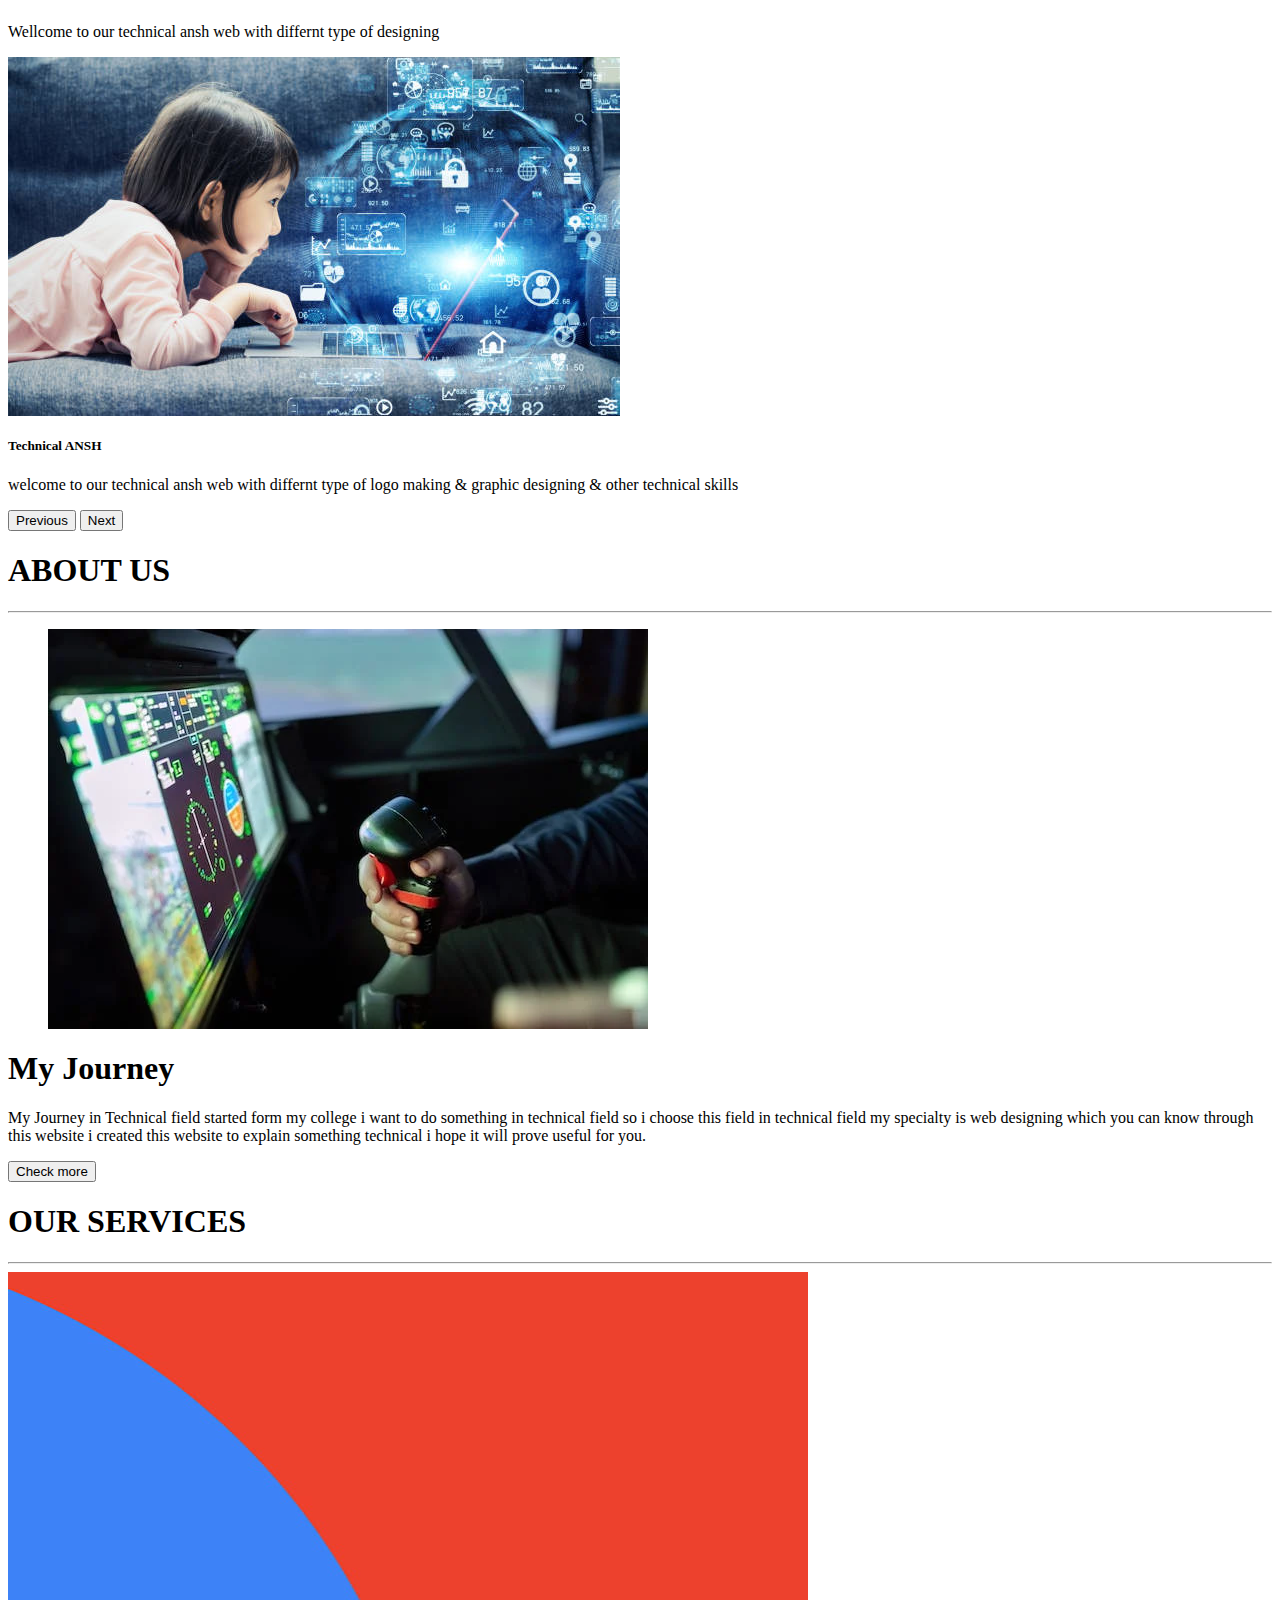
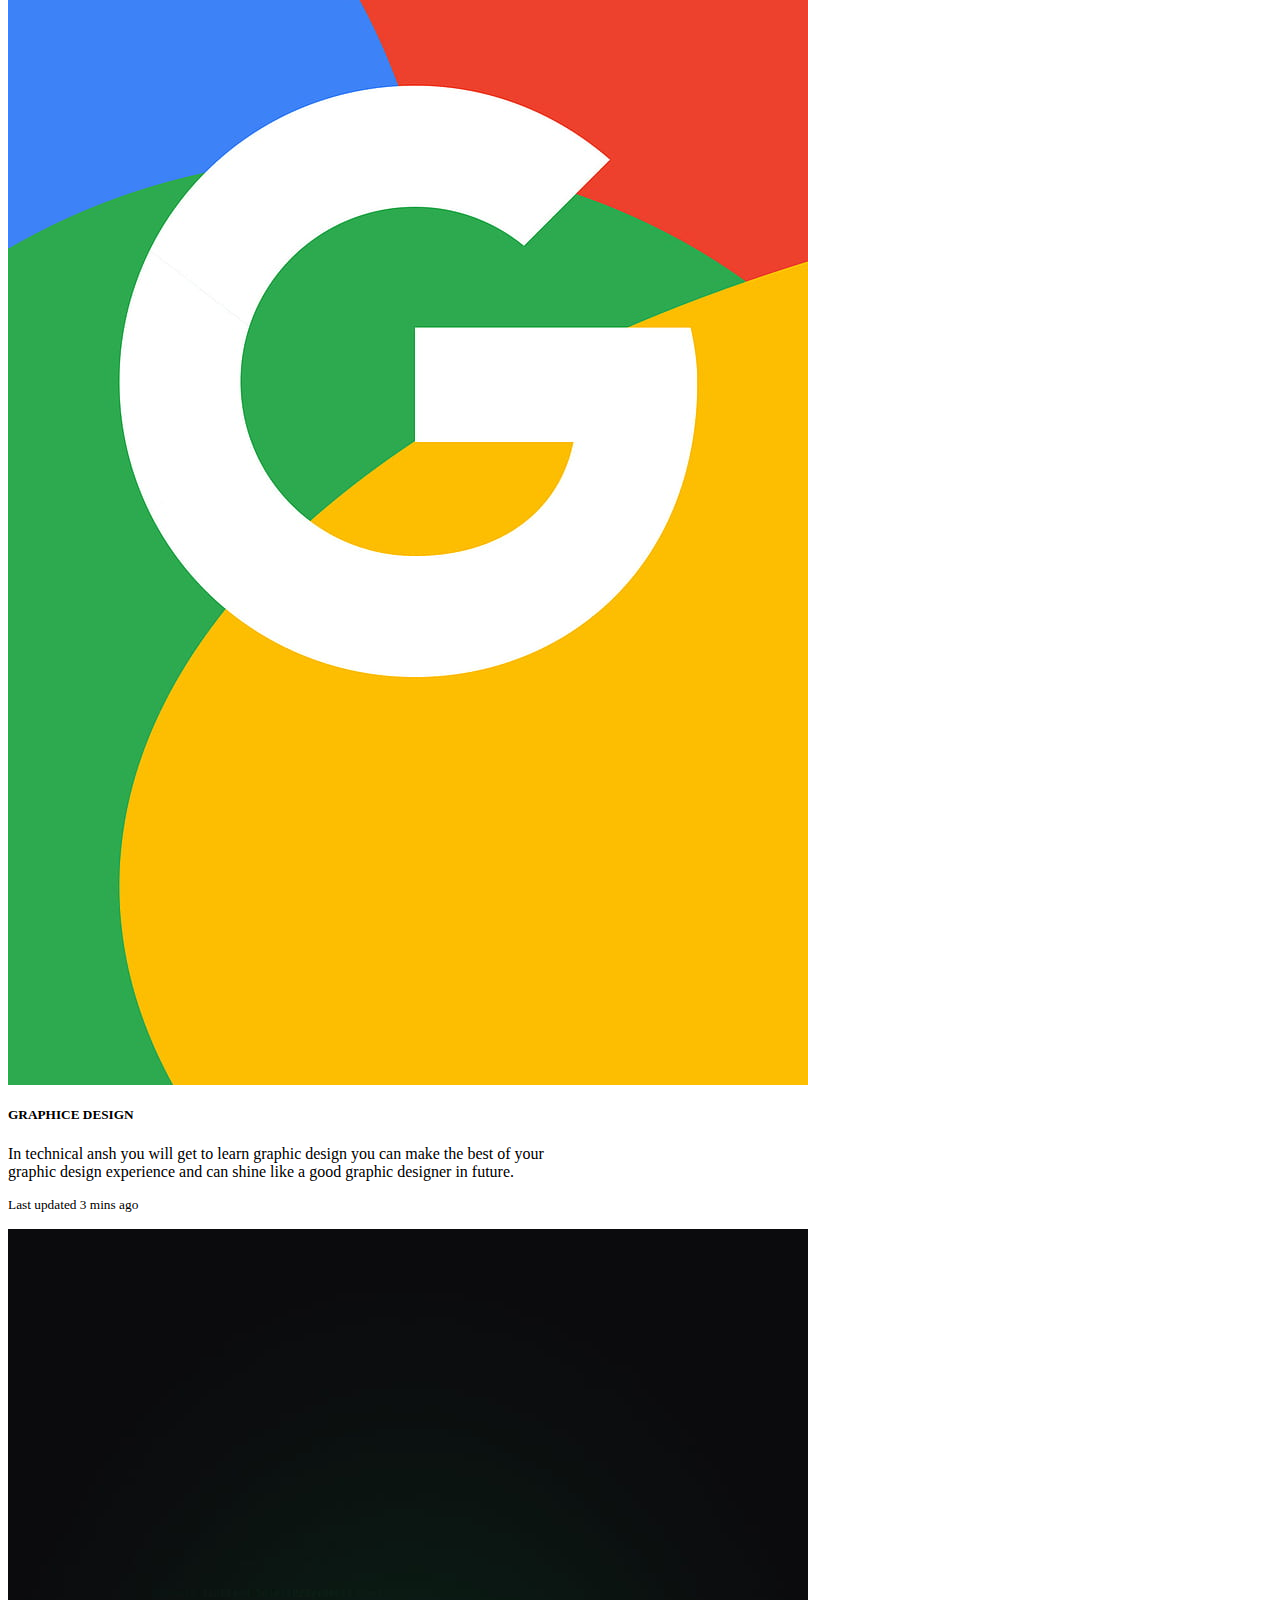
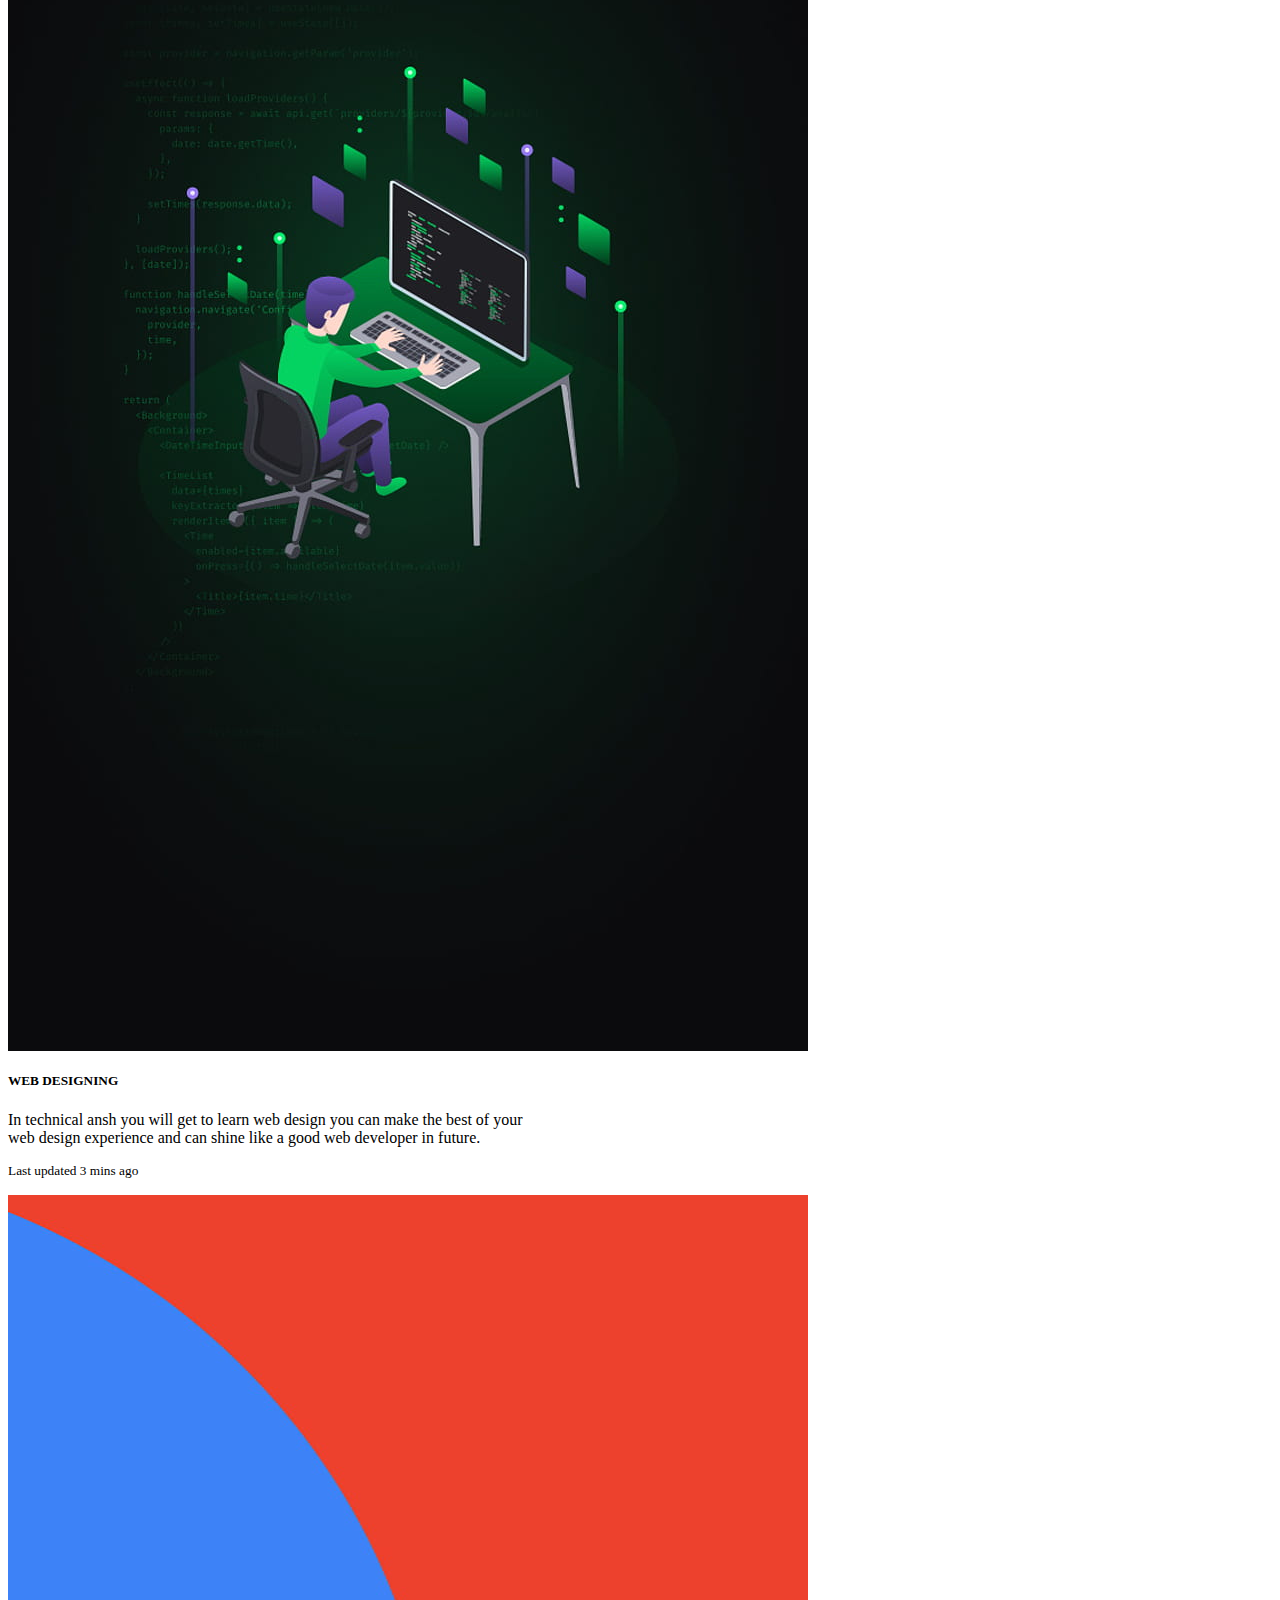
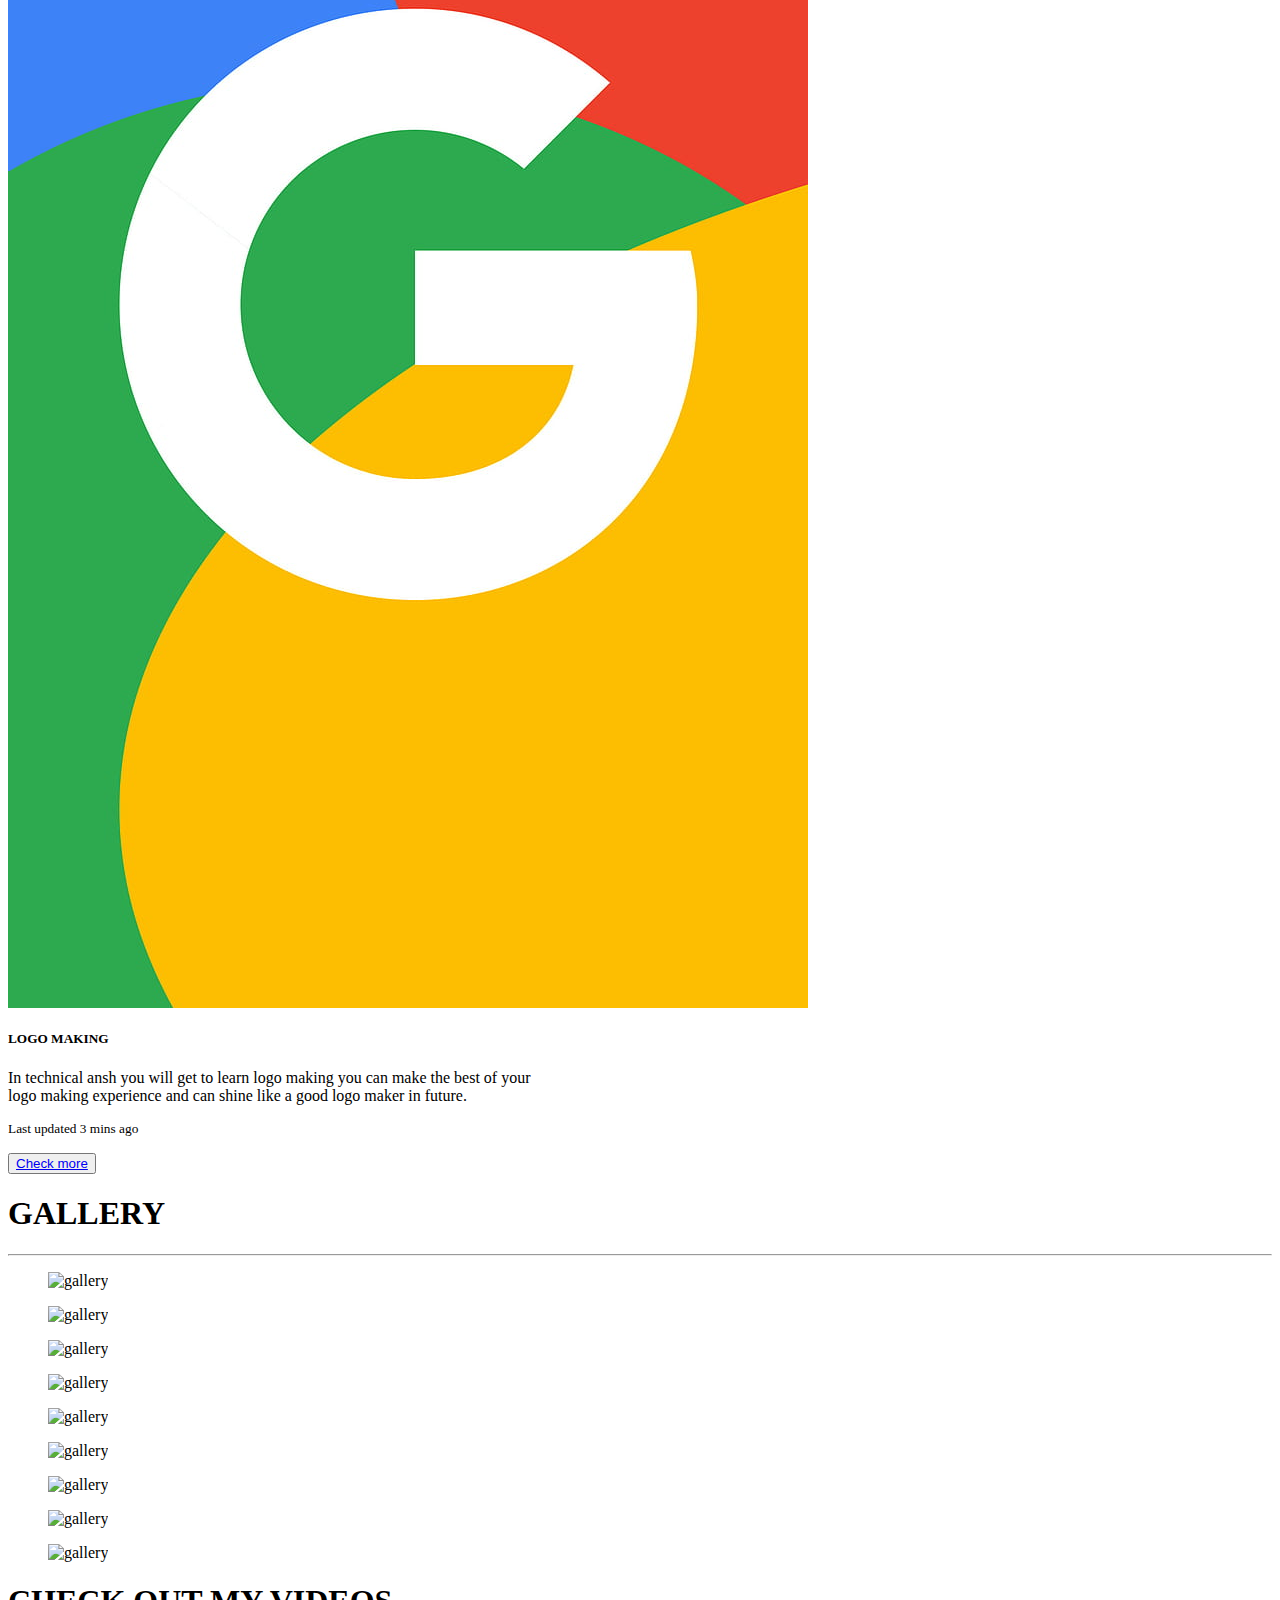
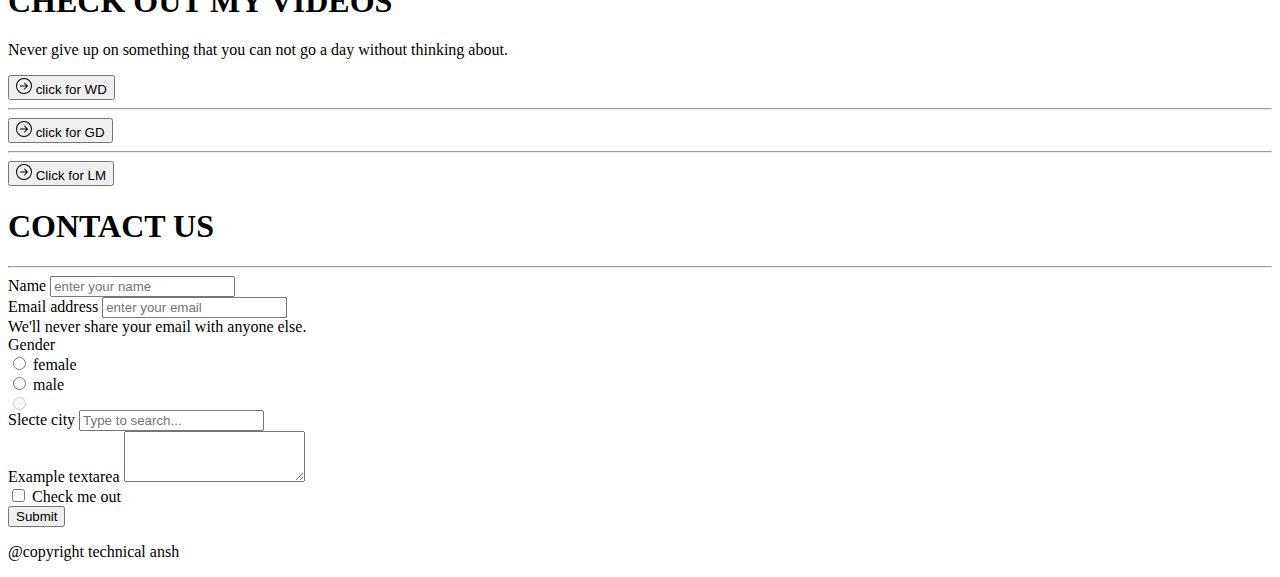
==== commit 82803589: "Update index.html" ====
--- a/index.html
+++ b/index.html
@@ -58,21 +58,21 @@
                 </div>
                 <div class="carousel-inner">
                   <div class="carousel-item active">
-                    <img src="a3.jfif" class="d-block w-100" alt="img/a1.jfif">
+                    <img src="a3.jpg" class="d-block w-100" alt="a1.jpg">
                     <div class="carousel-caption d-none d-md-block">
                       <h5>Technical ANSH</h5>
                       <p>Wellcome to our technical ansh web with coumputer science engeneering</p>
                     </div>
                   </div>
                   <div class="carousel-item">
-                    <img src="a2.jfif" class="d-block w-100" alt="img/a1.jfif">
+                    <img src="a2.jpg" class="d-block w-100" alt="a1.jpg">
                     <div class="carousel-caption d-none d-md-block">
                       <h5>Technical ANSH</h5>
                       <p>Wellcome to our technical ansh web with differnt type of  designing </p>
                     </div>
                   </div>
                   <div class="carousel-item">
-                    <img src="a1.jfif" class="d-block w-100" alt="img/a1.jfif">
+                    <img src="a1.jpg" class="d-block w-100" alt="a1.jpg">
                     <div class="carousel-caption d-none d-md-block">
                       <h5>Technical ANSH</h5>
                       <p>welcome to our technical ansh web with differnt type of logo making & graphic designing & other technical skills</p>
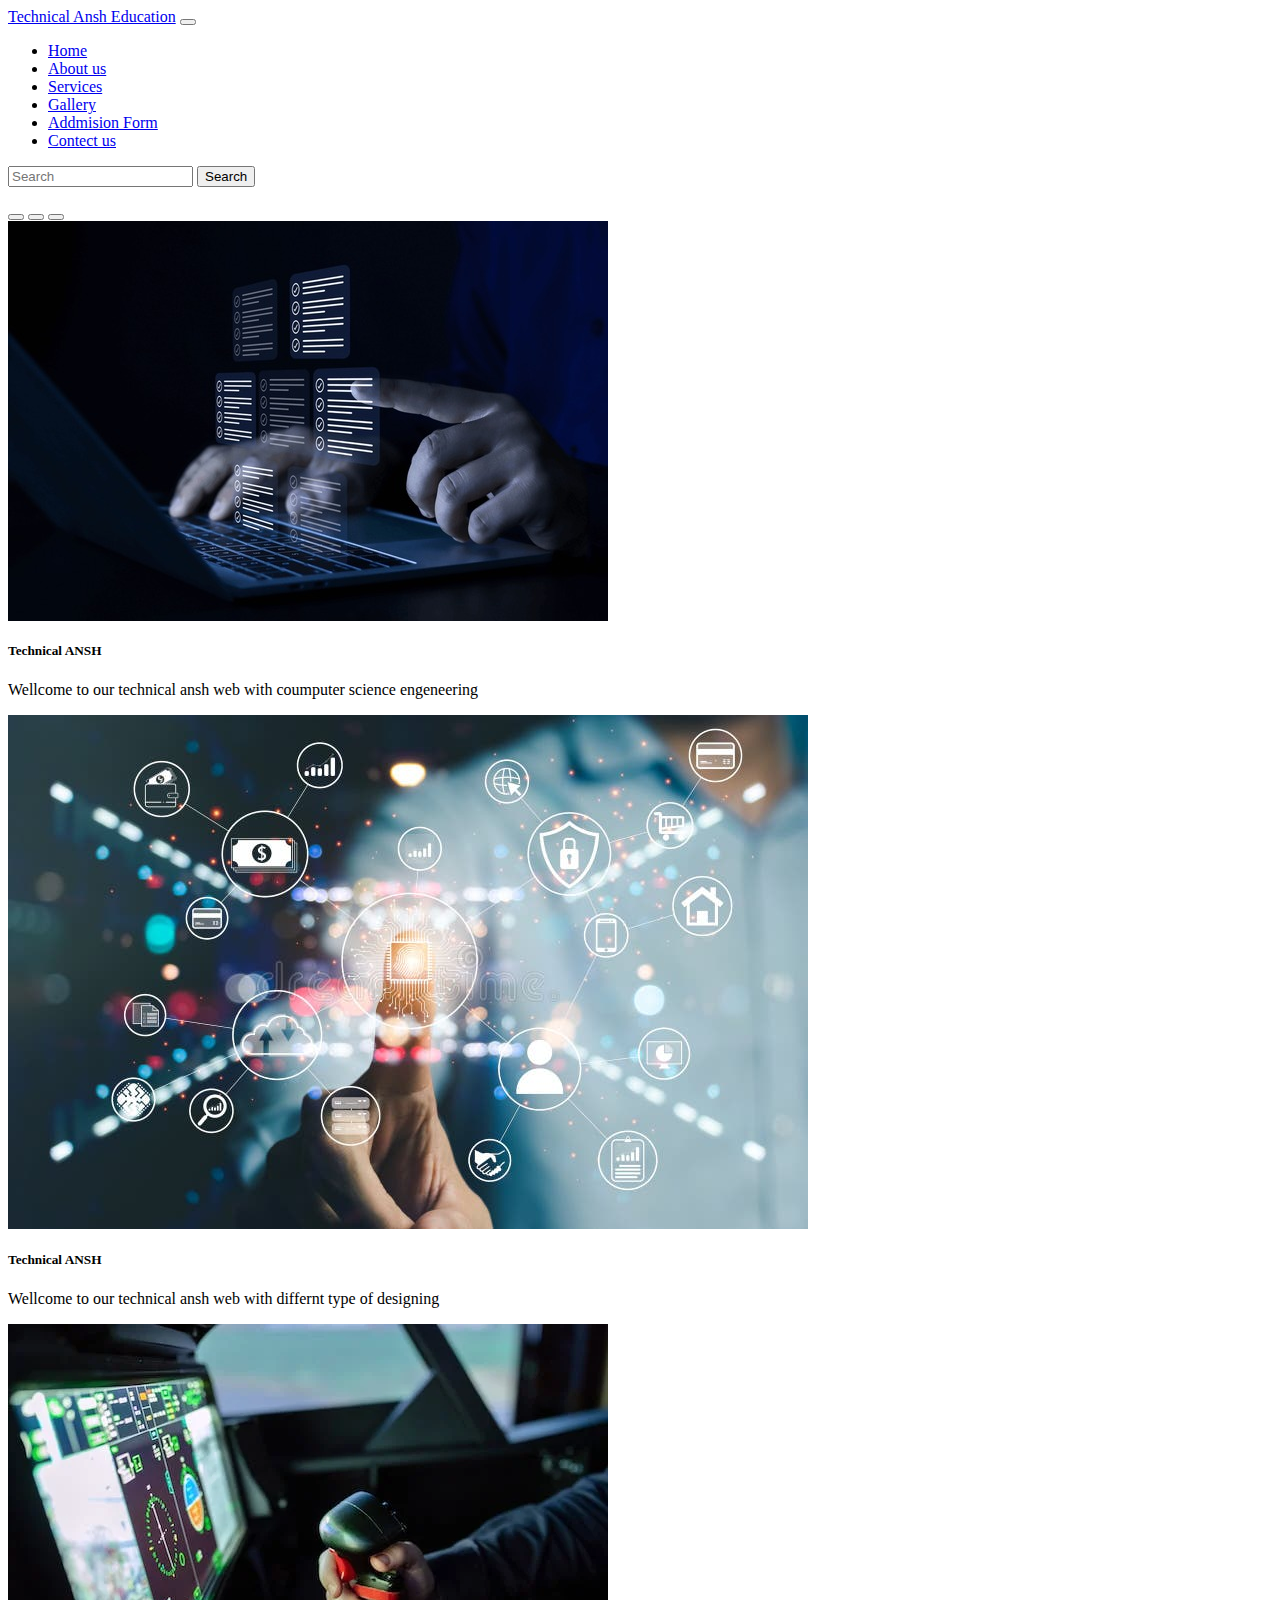
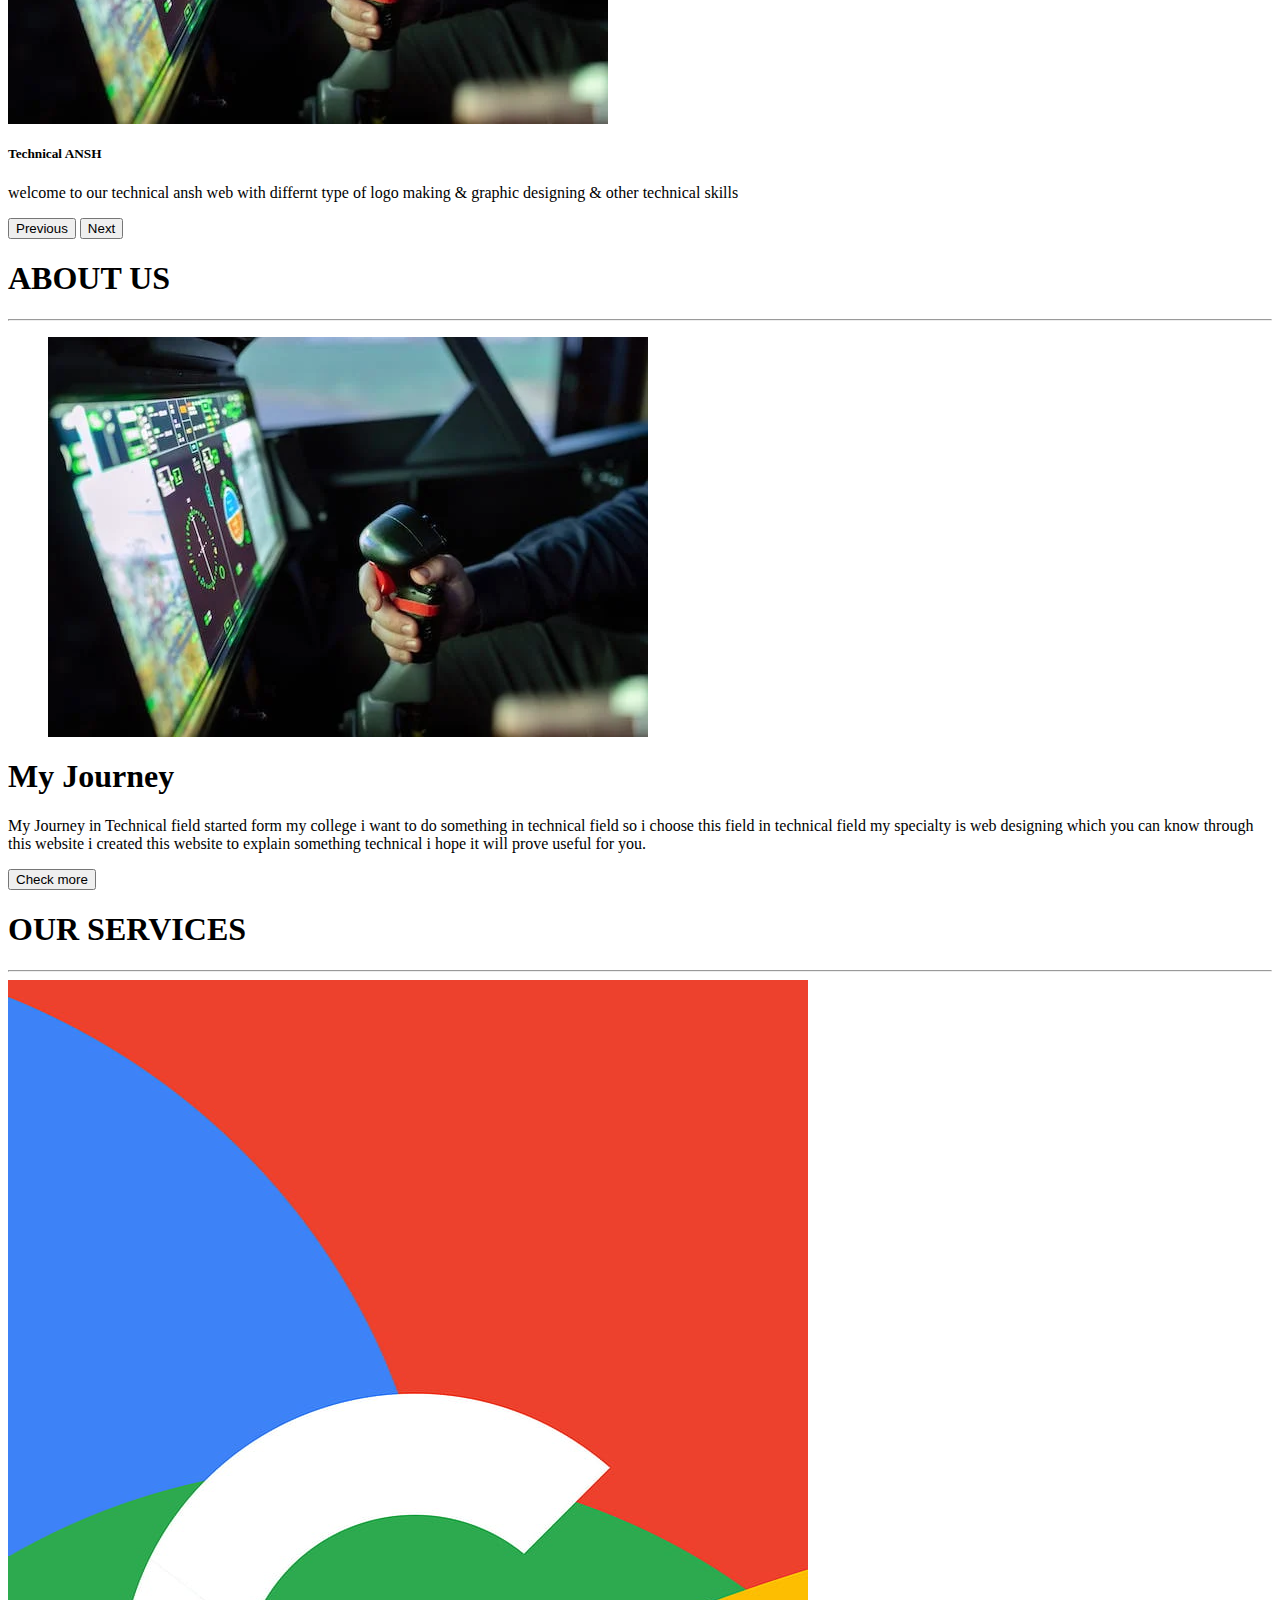
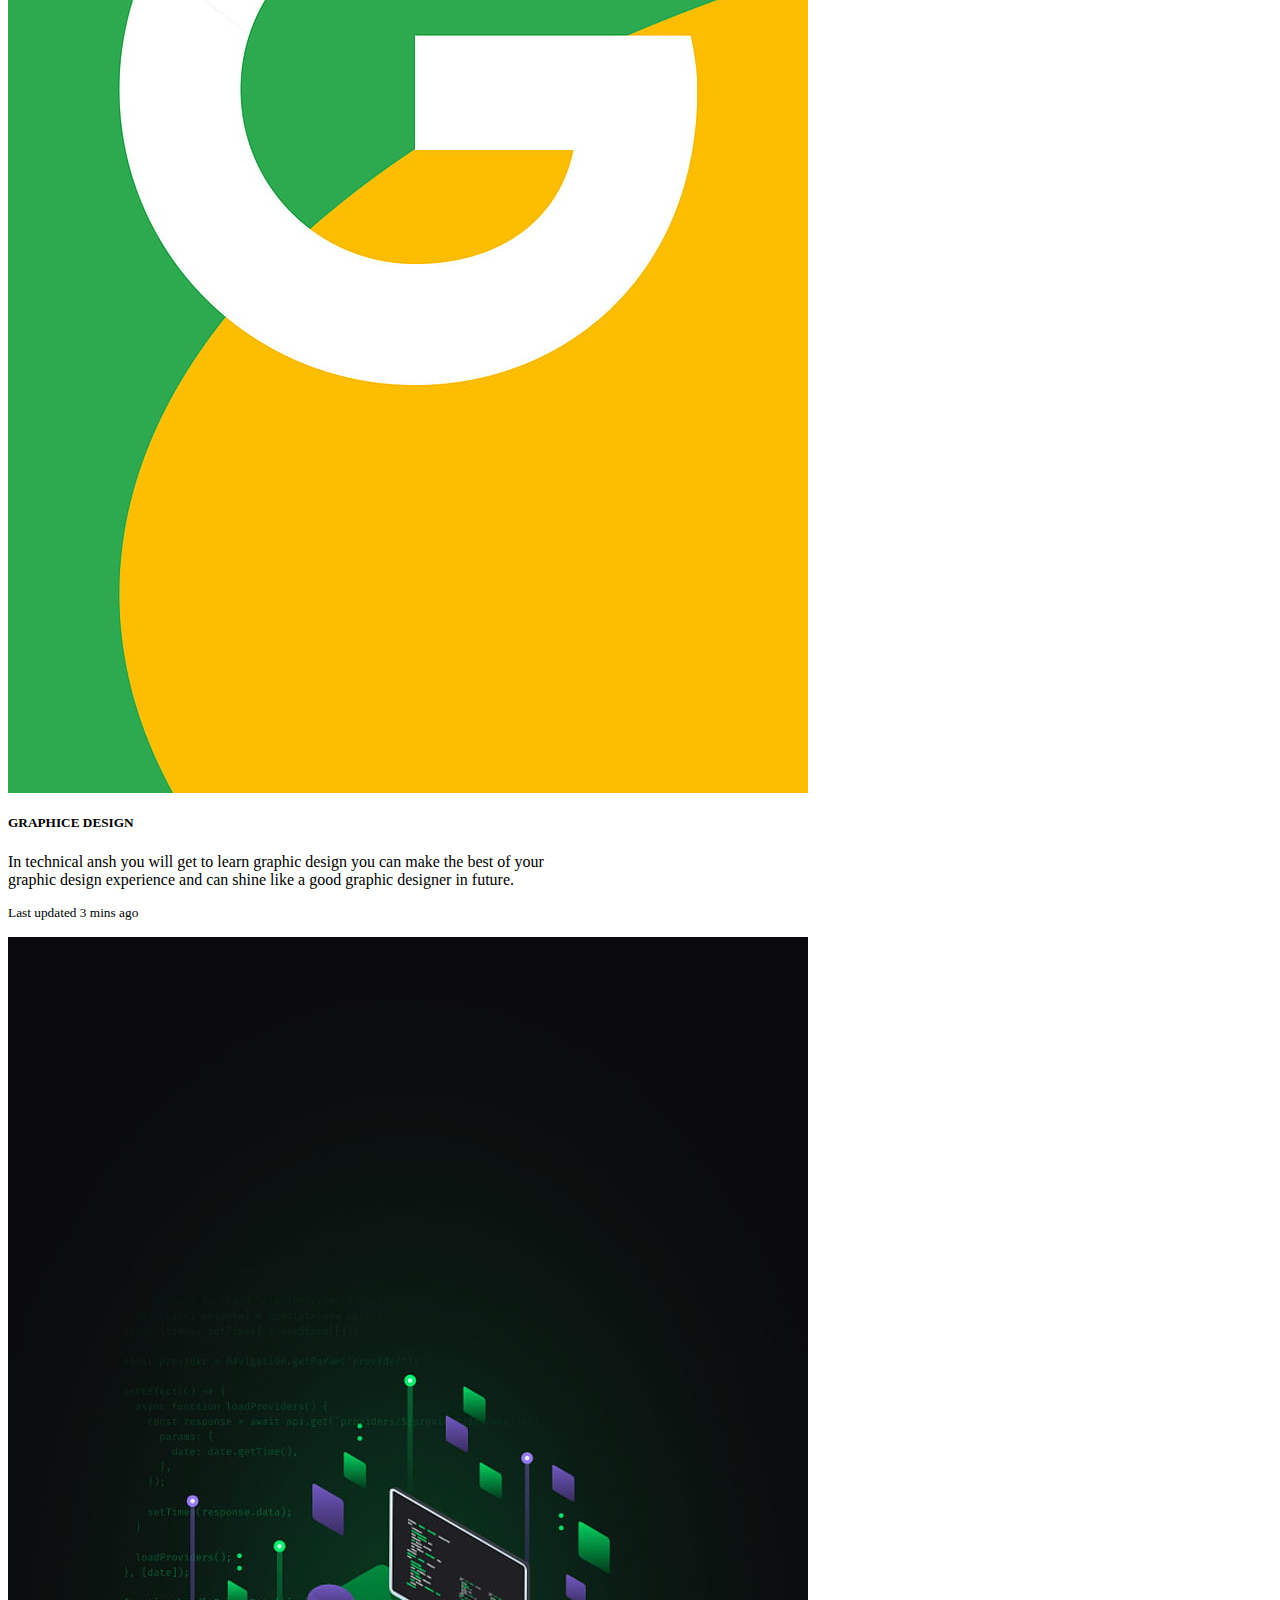
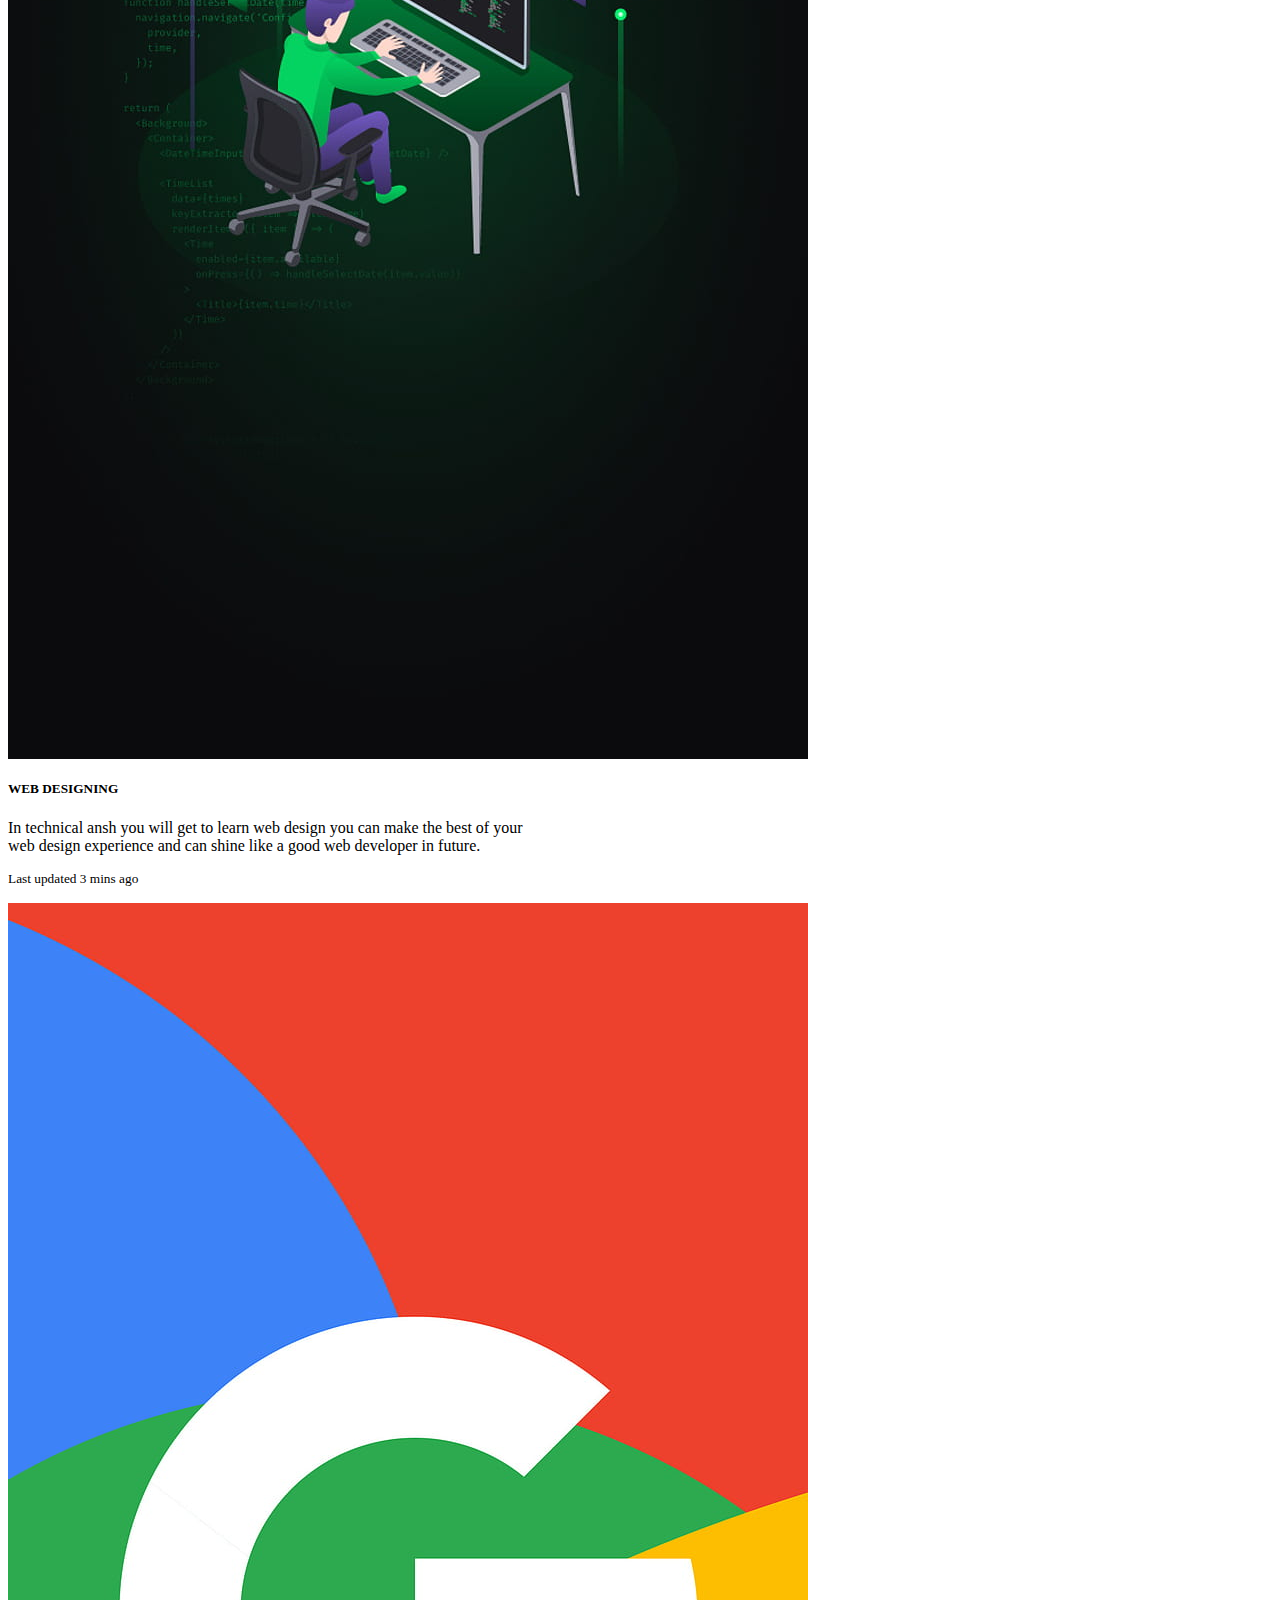
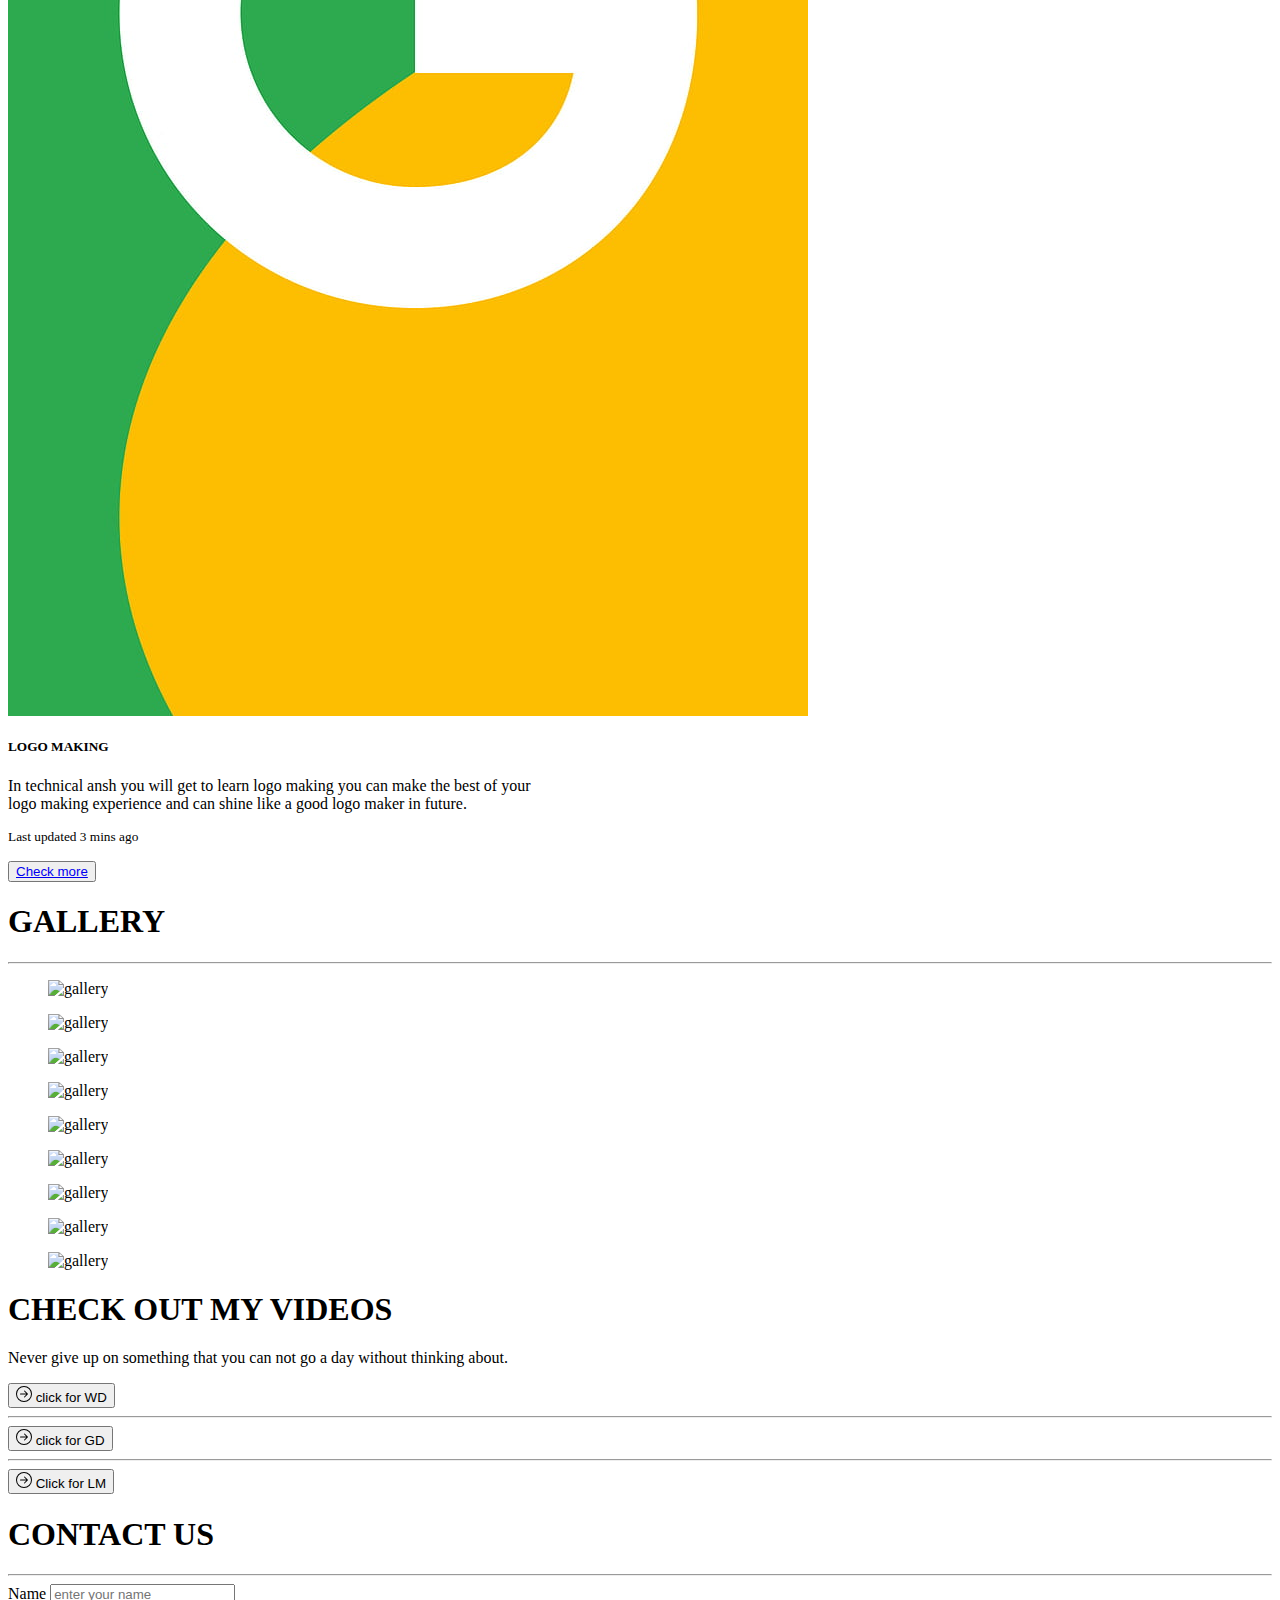
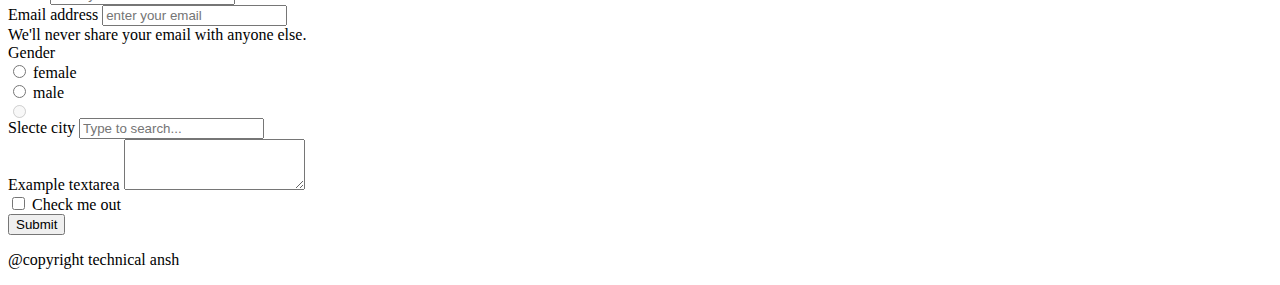
==== commit aaced6cd: "Update index.html" ====
--- a/index.html
+++ b/index.html
@@ -58,7 +58,7 @@
                 </div>
                 <div class="carousel-inner">
                   <div class="carousel-item active">
-                    <img src="a3.jpg" class="d-block w-100" alt="a1.jpg">
+                    <img src="a4.jpg" class="d-block w-100" alt="a1.jpg">
                     <div class="carousel-caption d-none d-md-block">
                       <h5>Technical ANSH</h5>
                       <p>Wellcome to our technical ansh web with coumputer science engeneering</p>
@@ -72,7 +72,7 @@
                     </div>
                   </div>
                   <div class="carousel-item">
-                    <img src="a1.jpg" class="d-block w-100" alt="a1.jpg">
+                    <img src="a4.webp" class="d-block w-100" alt="a1.jpg">
                     <div class="carousel-caption d-none d-md-block">
                       <h5>Technical ANSH</h5>
                       <p>welcome to our technical ansh web with differnt type of logo making & graphic designing & other technical skills</p>
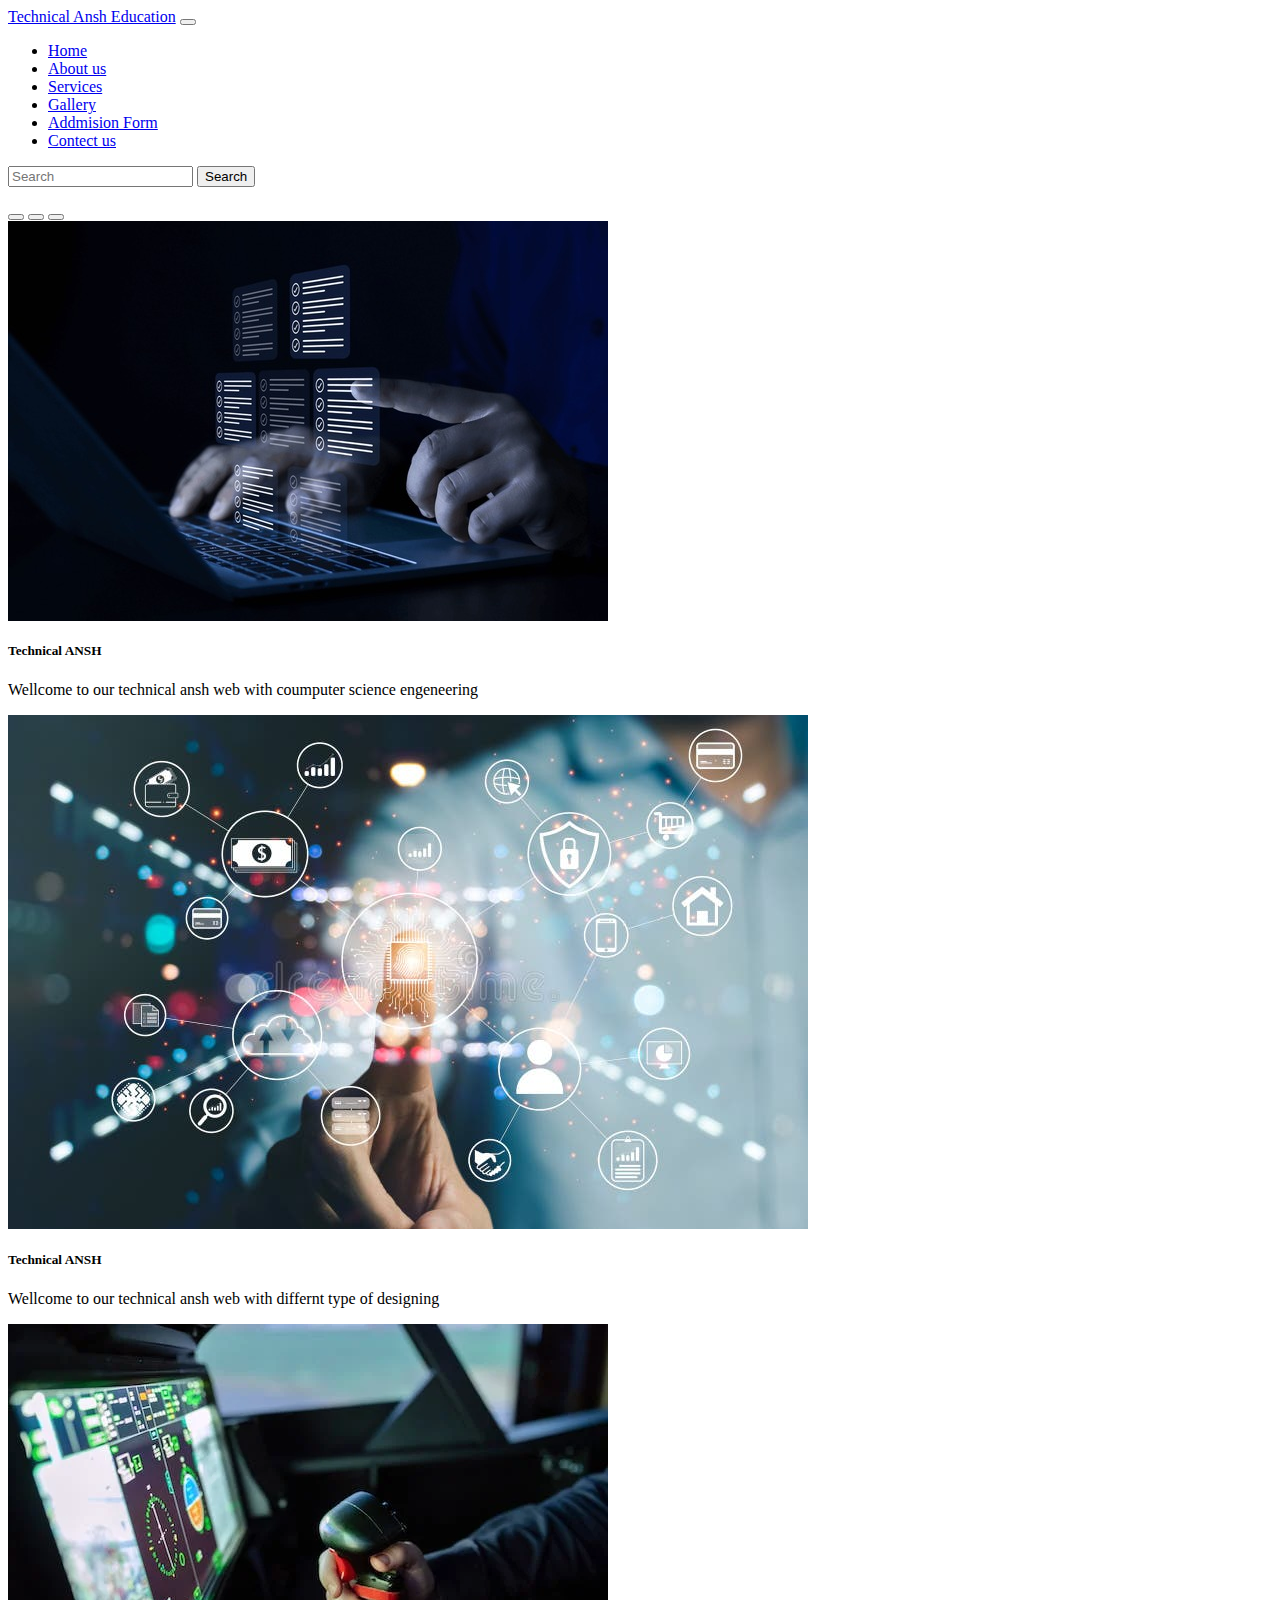
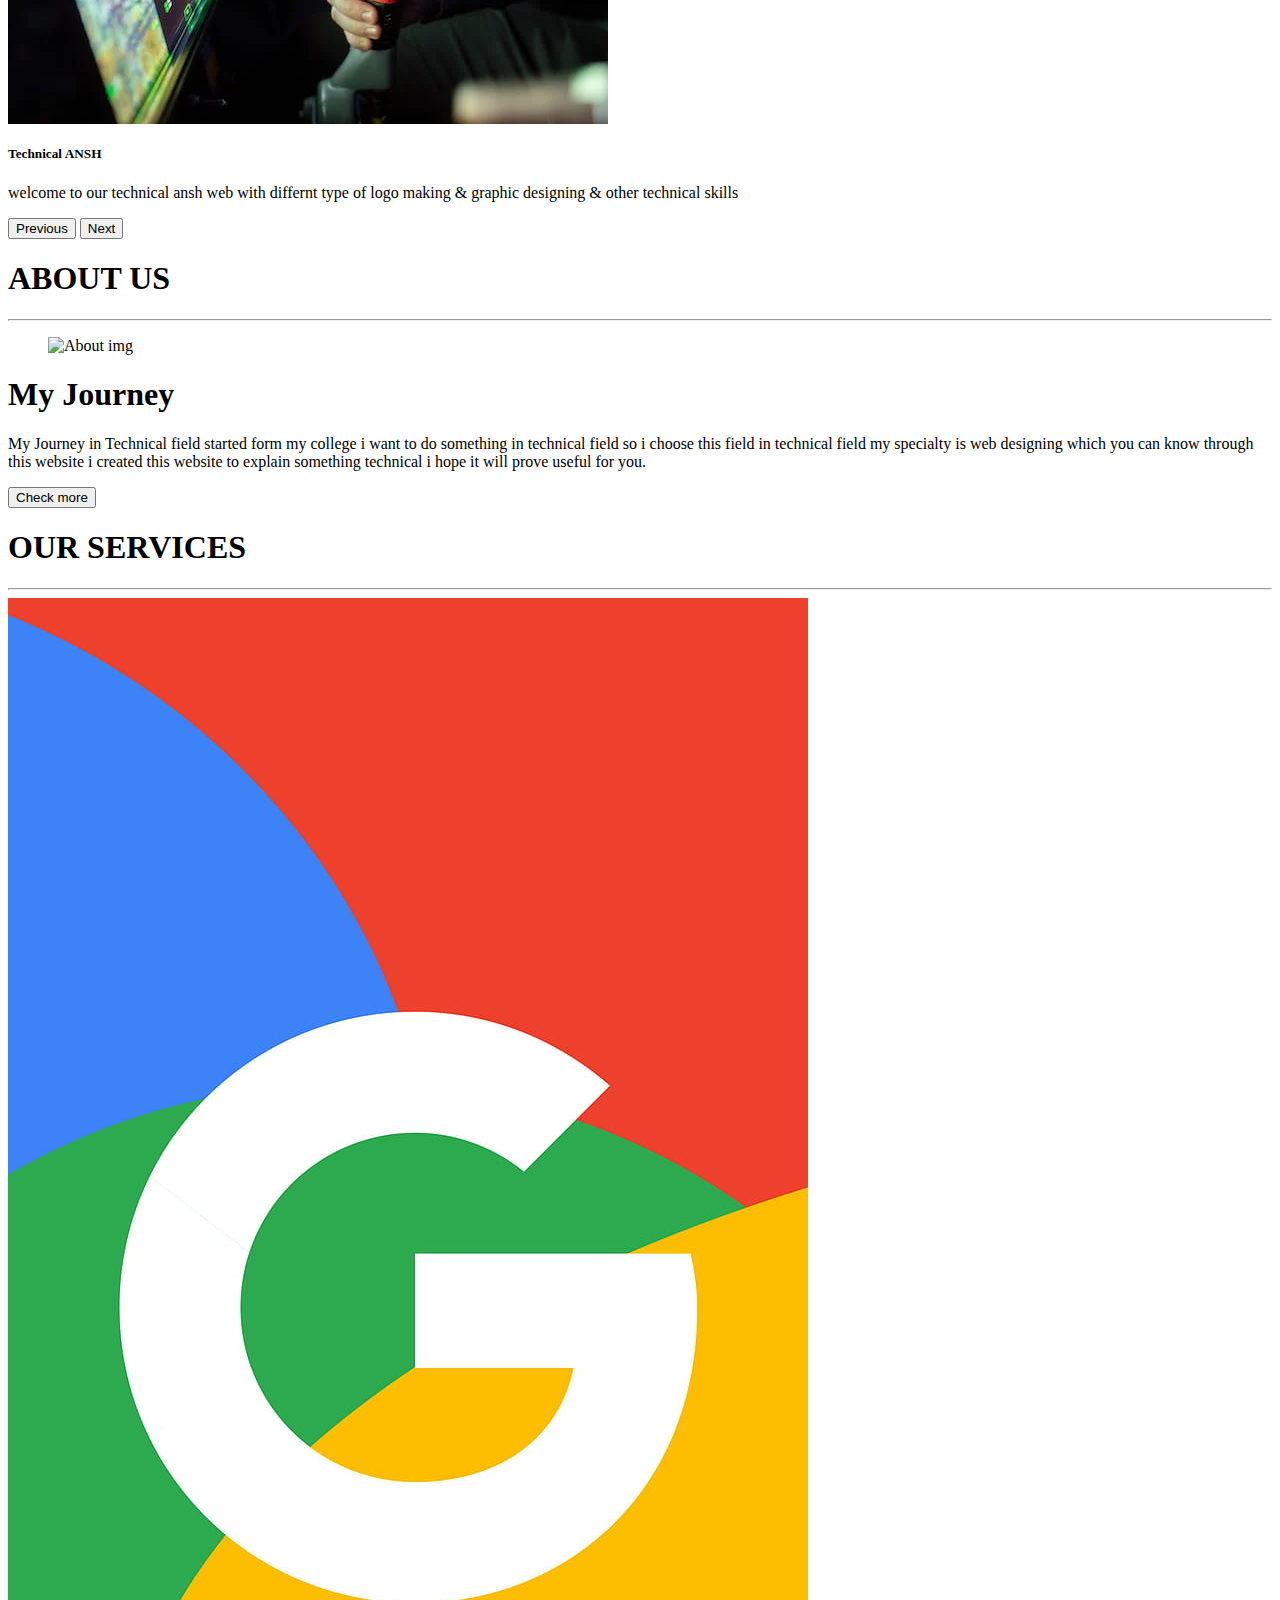
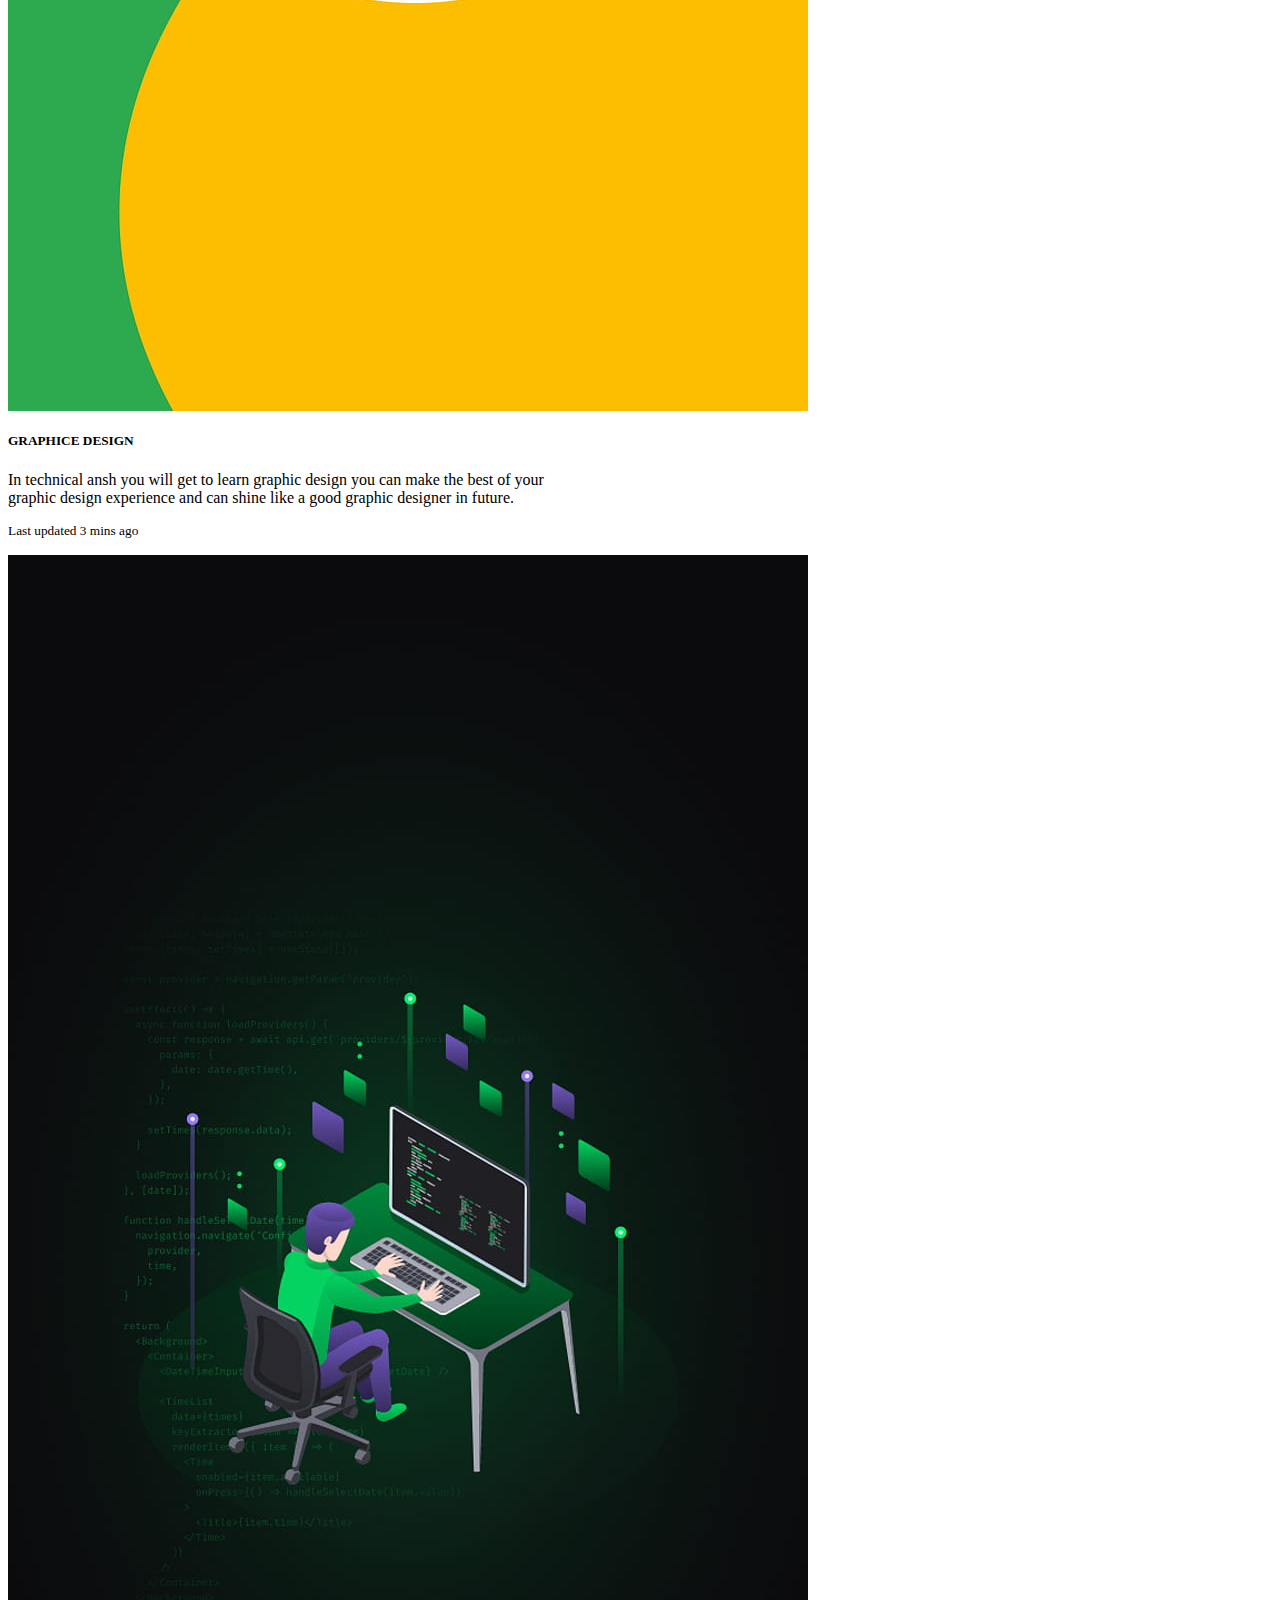
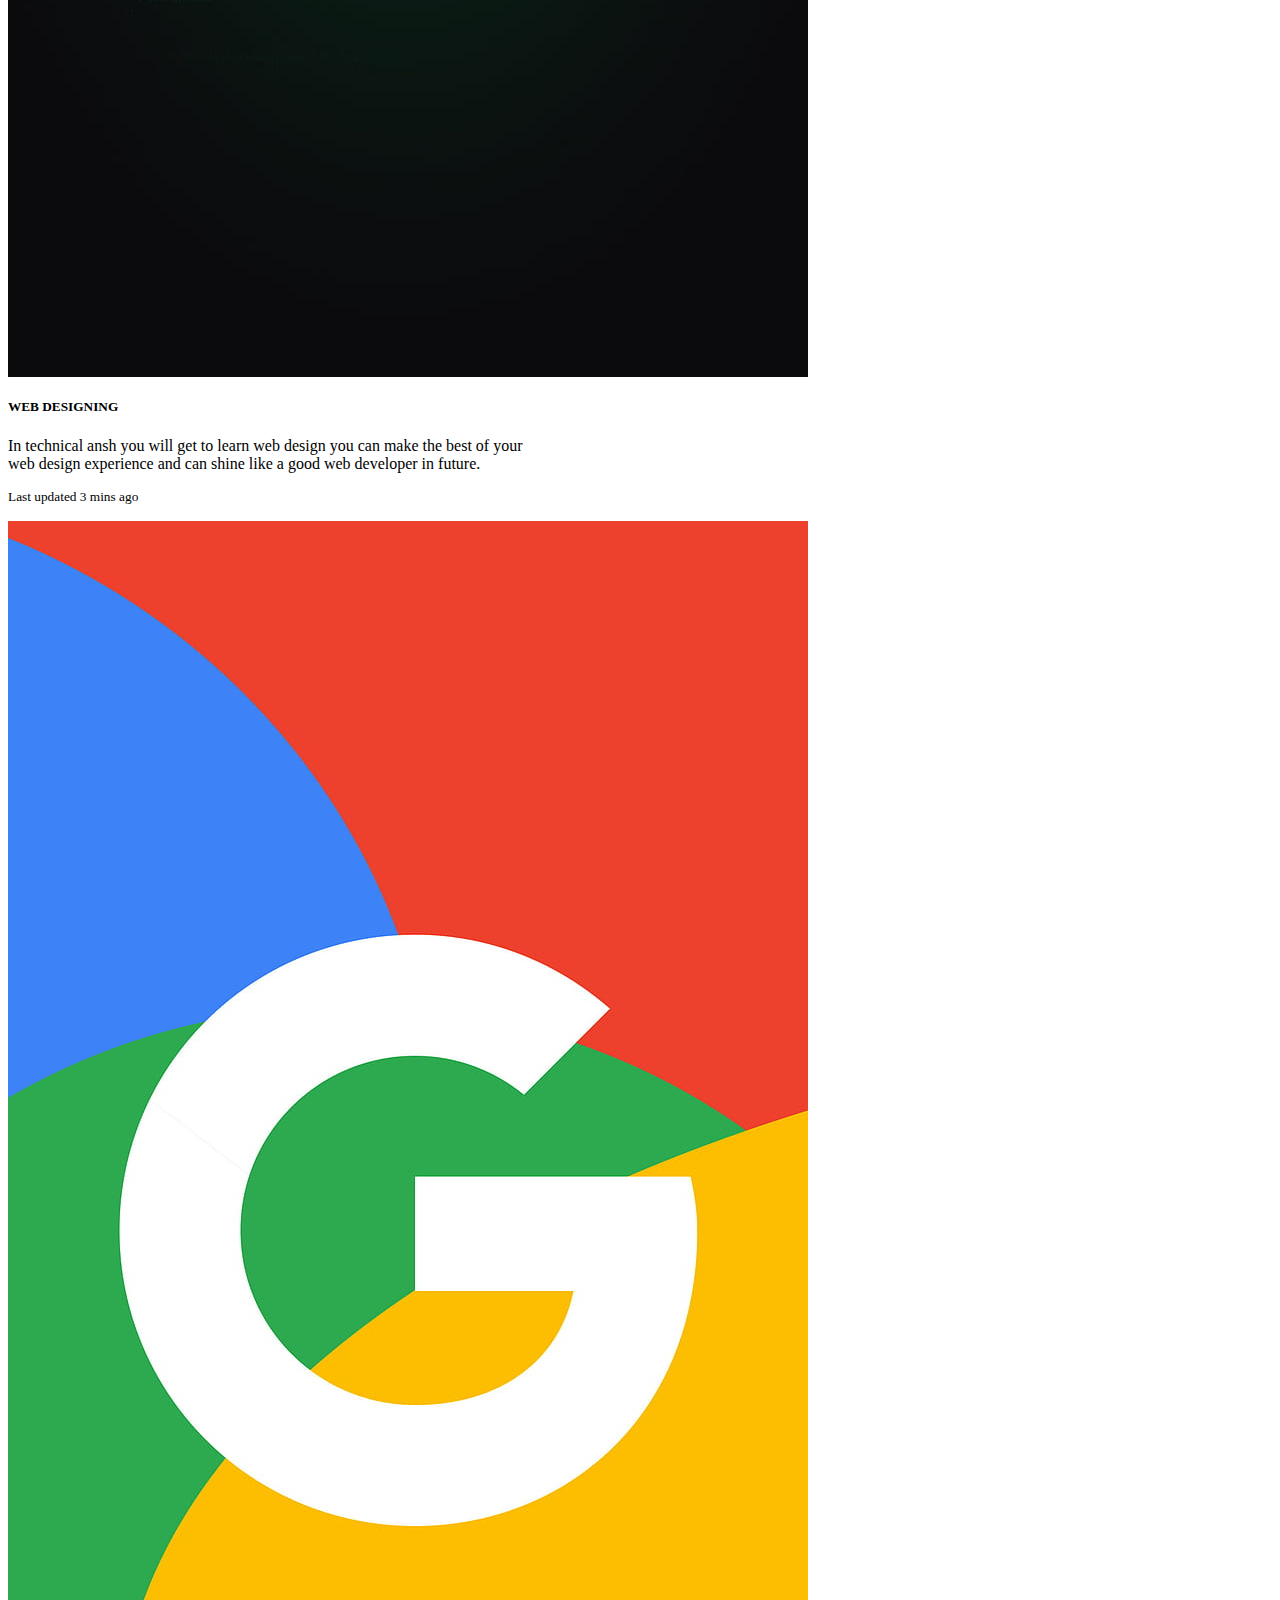
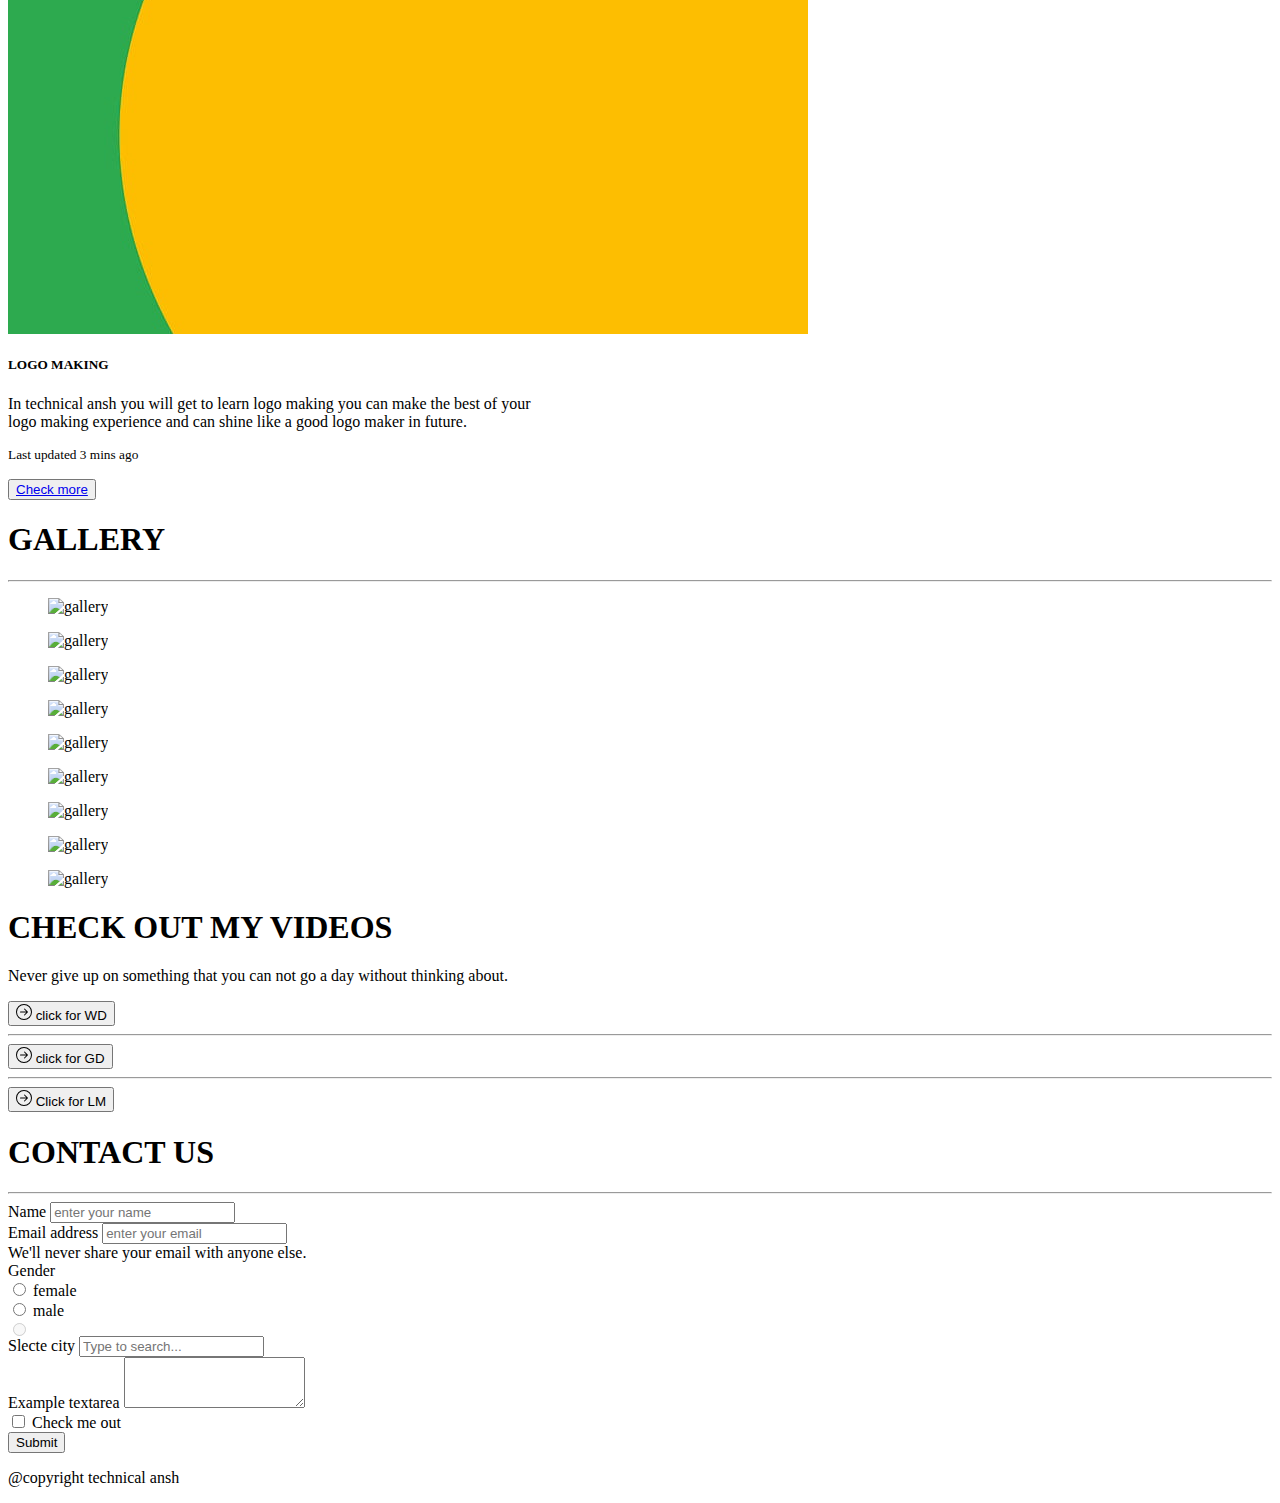
==== commit 3ba276ab: "Update index.html" ====
--- a/index.html
+++ b/index.html
@@ -102,7 +102,7 @@
                 
                   <div class="col-lg-6 col-md-6 col-12 col-xxl-6 ">  
                     <figure>
-                      <img src="a4.webp" alt="About img" class="img-fluid about_img">
+                      <img src="a4.jph" alt="About img" class="img-fluid about_img">
                     </figure>
                 </div>
                 <div class="col-lg-6 col-md-6 col-12 col-xxl-6">  
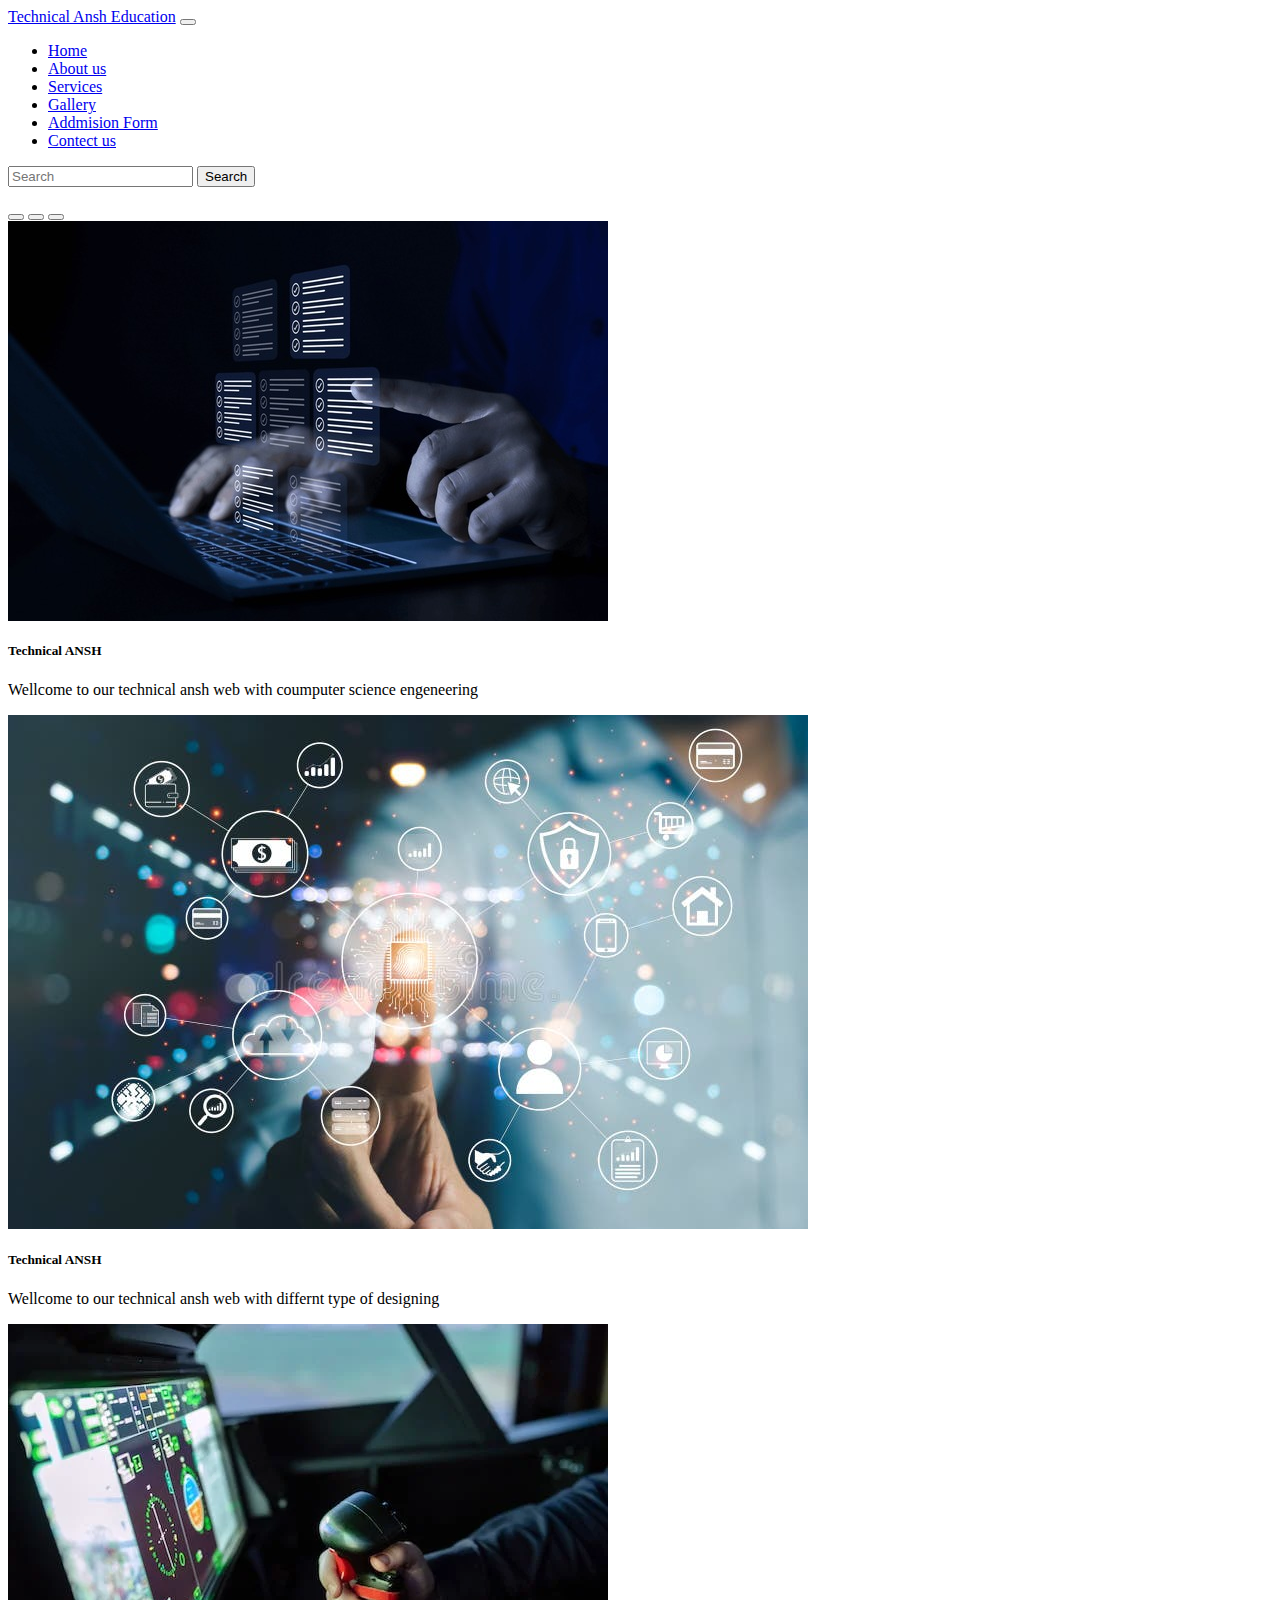
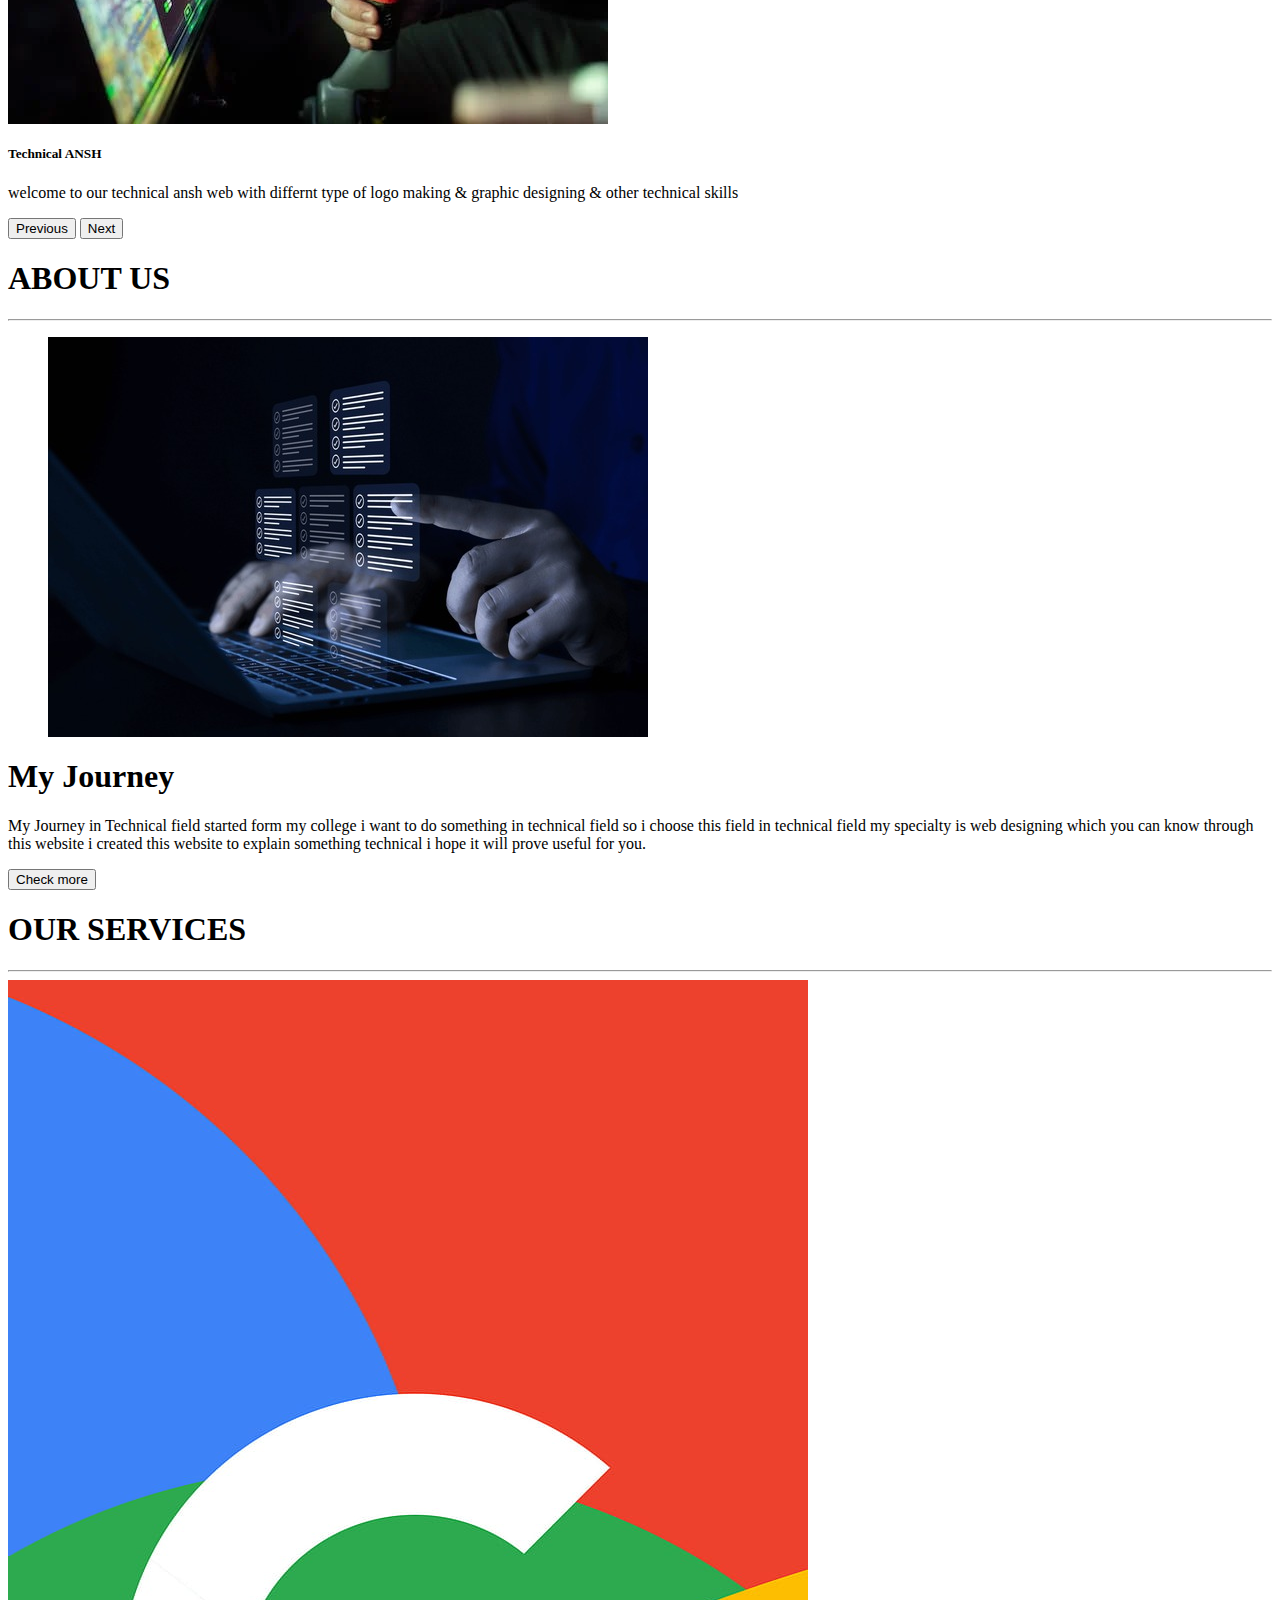
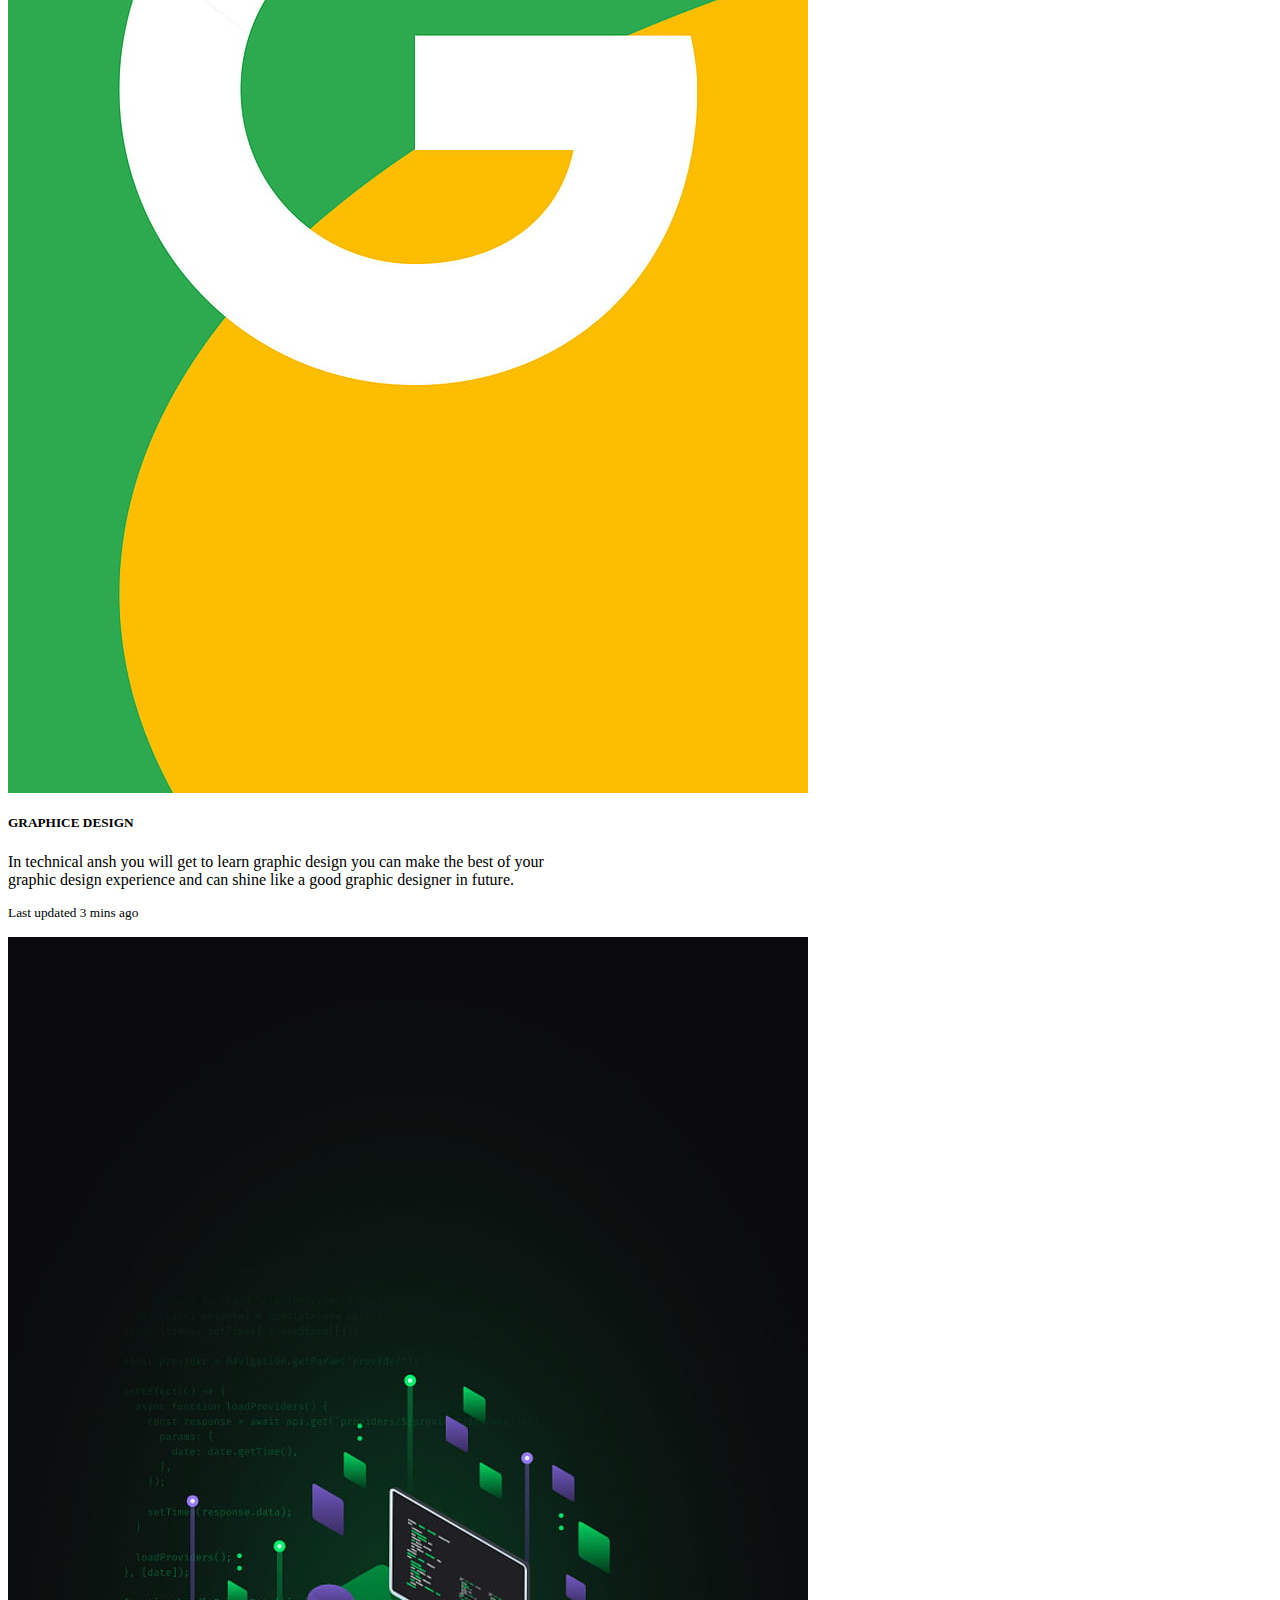
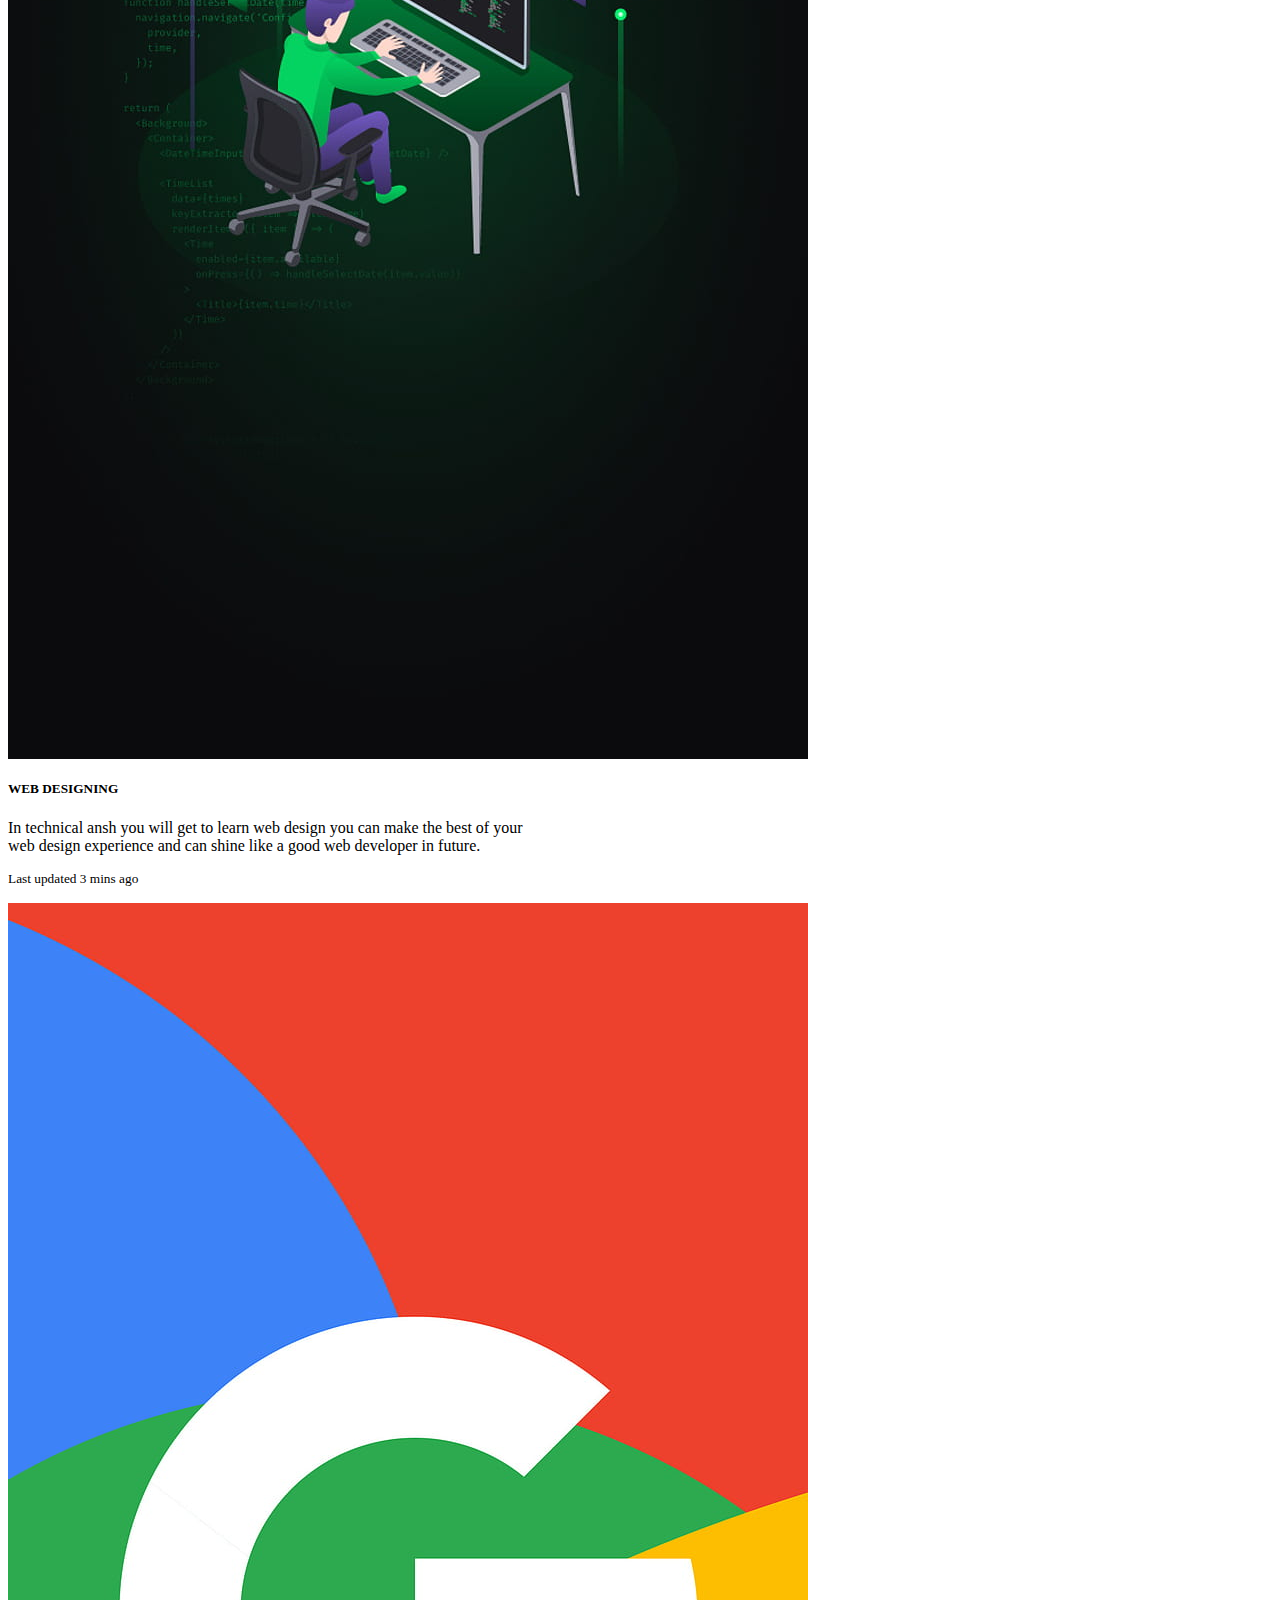
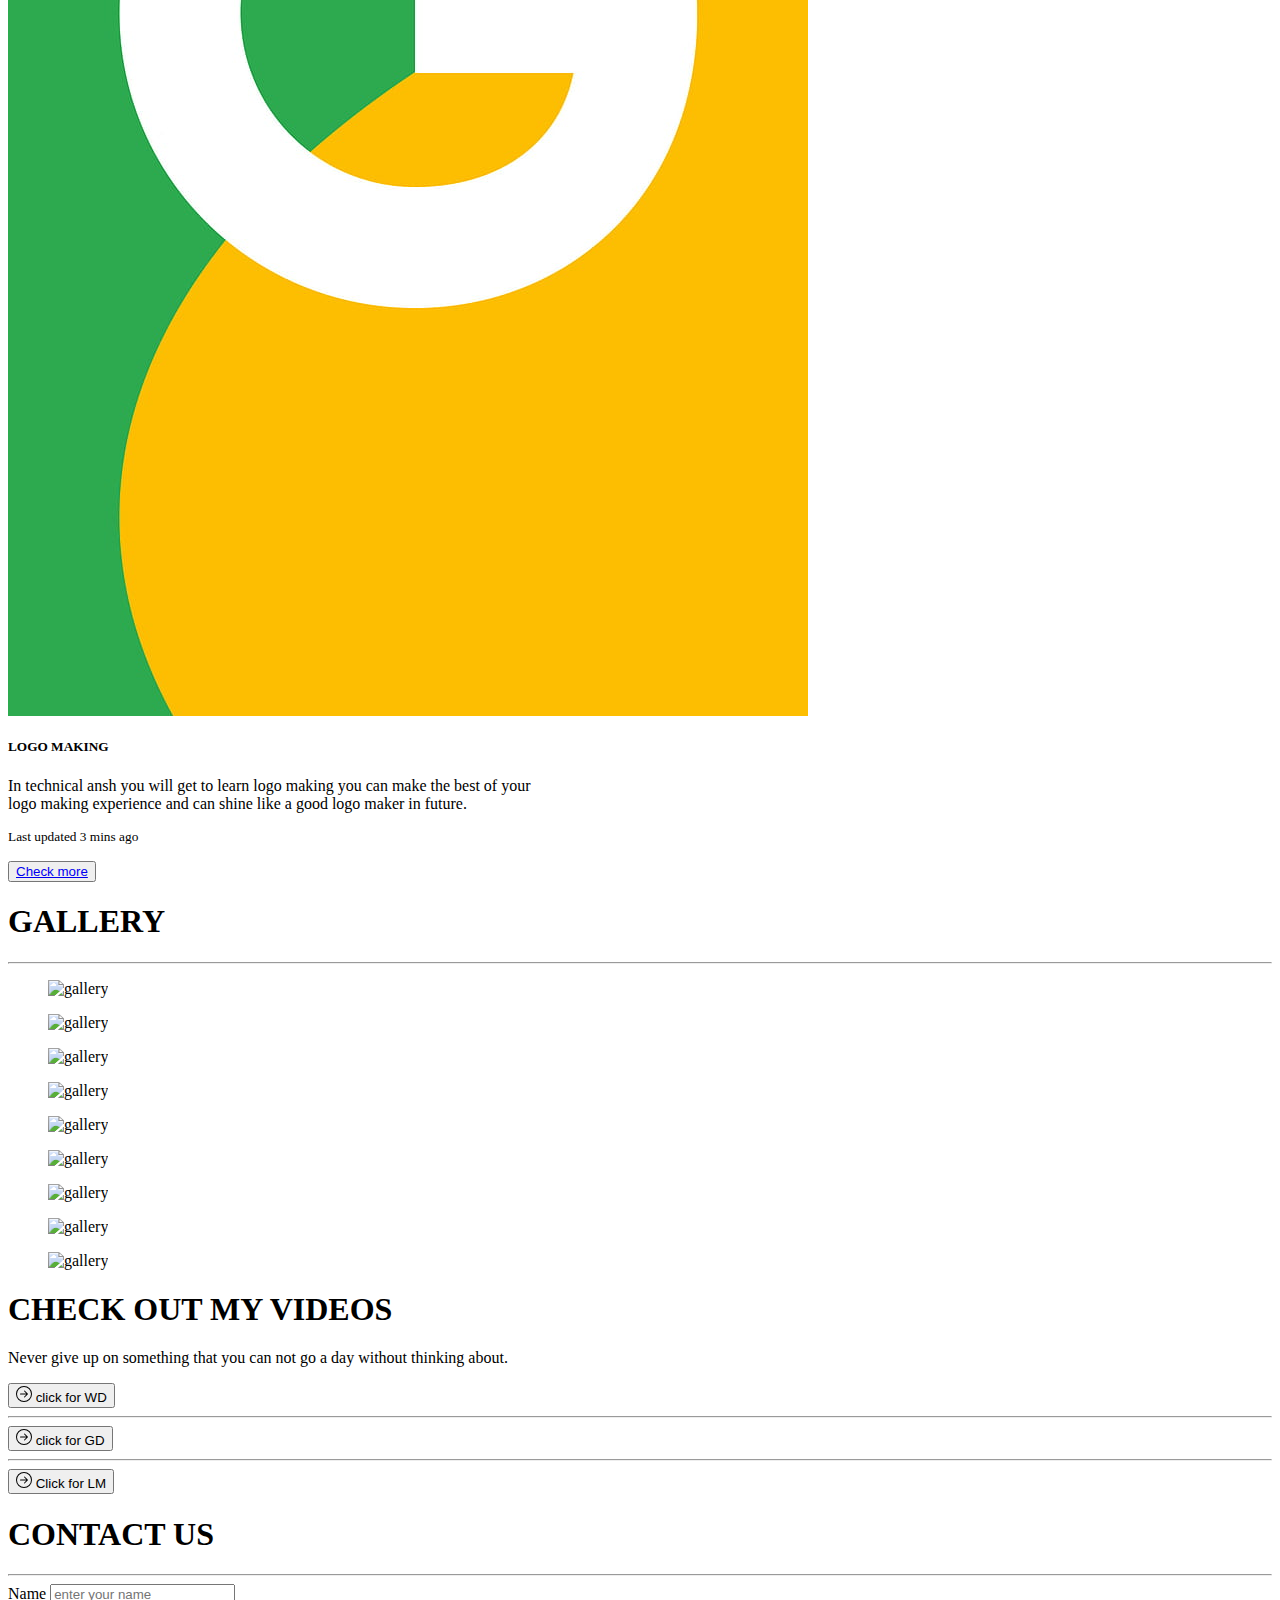
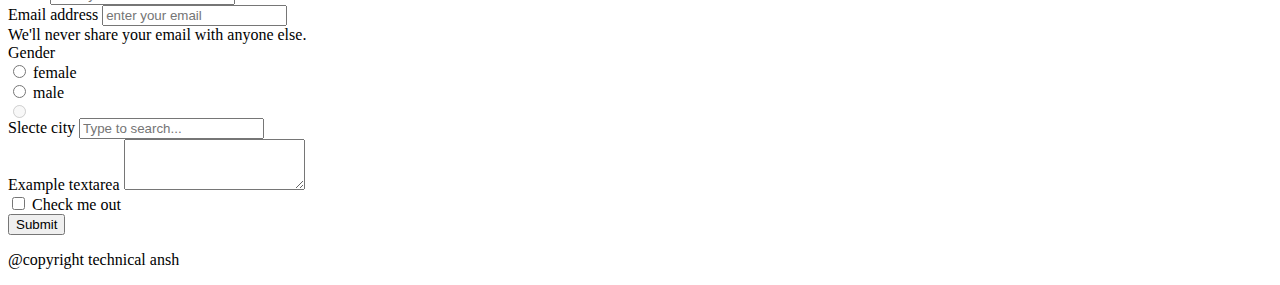
==== commit e1f384b4: "Update index.html" ====
--- a/index.html
+++ b/index.html
@@ -102,7 +102,7 @@
                 
                   <div class="col-lg-6 col-md-6 col-12 col-xxl-6 ">  
                     <figure>
-                      <img src="a4.jph" alt="About img" class="img-fluid about_img">
+                      <img src="a4.jpg" alt="About img" class="img-fluid about_img">
                     </figure>
                 </div>
                 <div class="col-lg-6 col-md-6 col-12 col-xxl-6">  
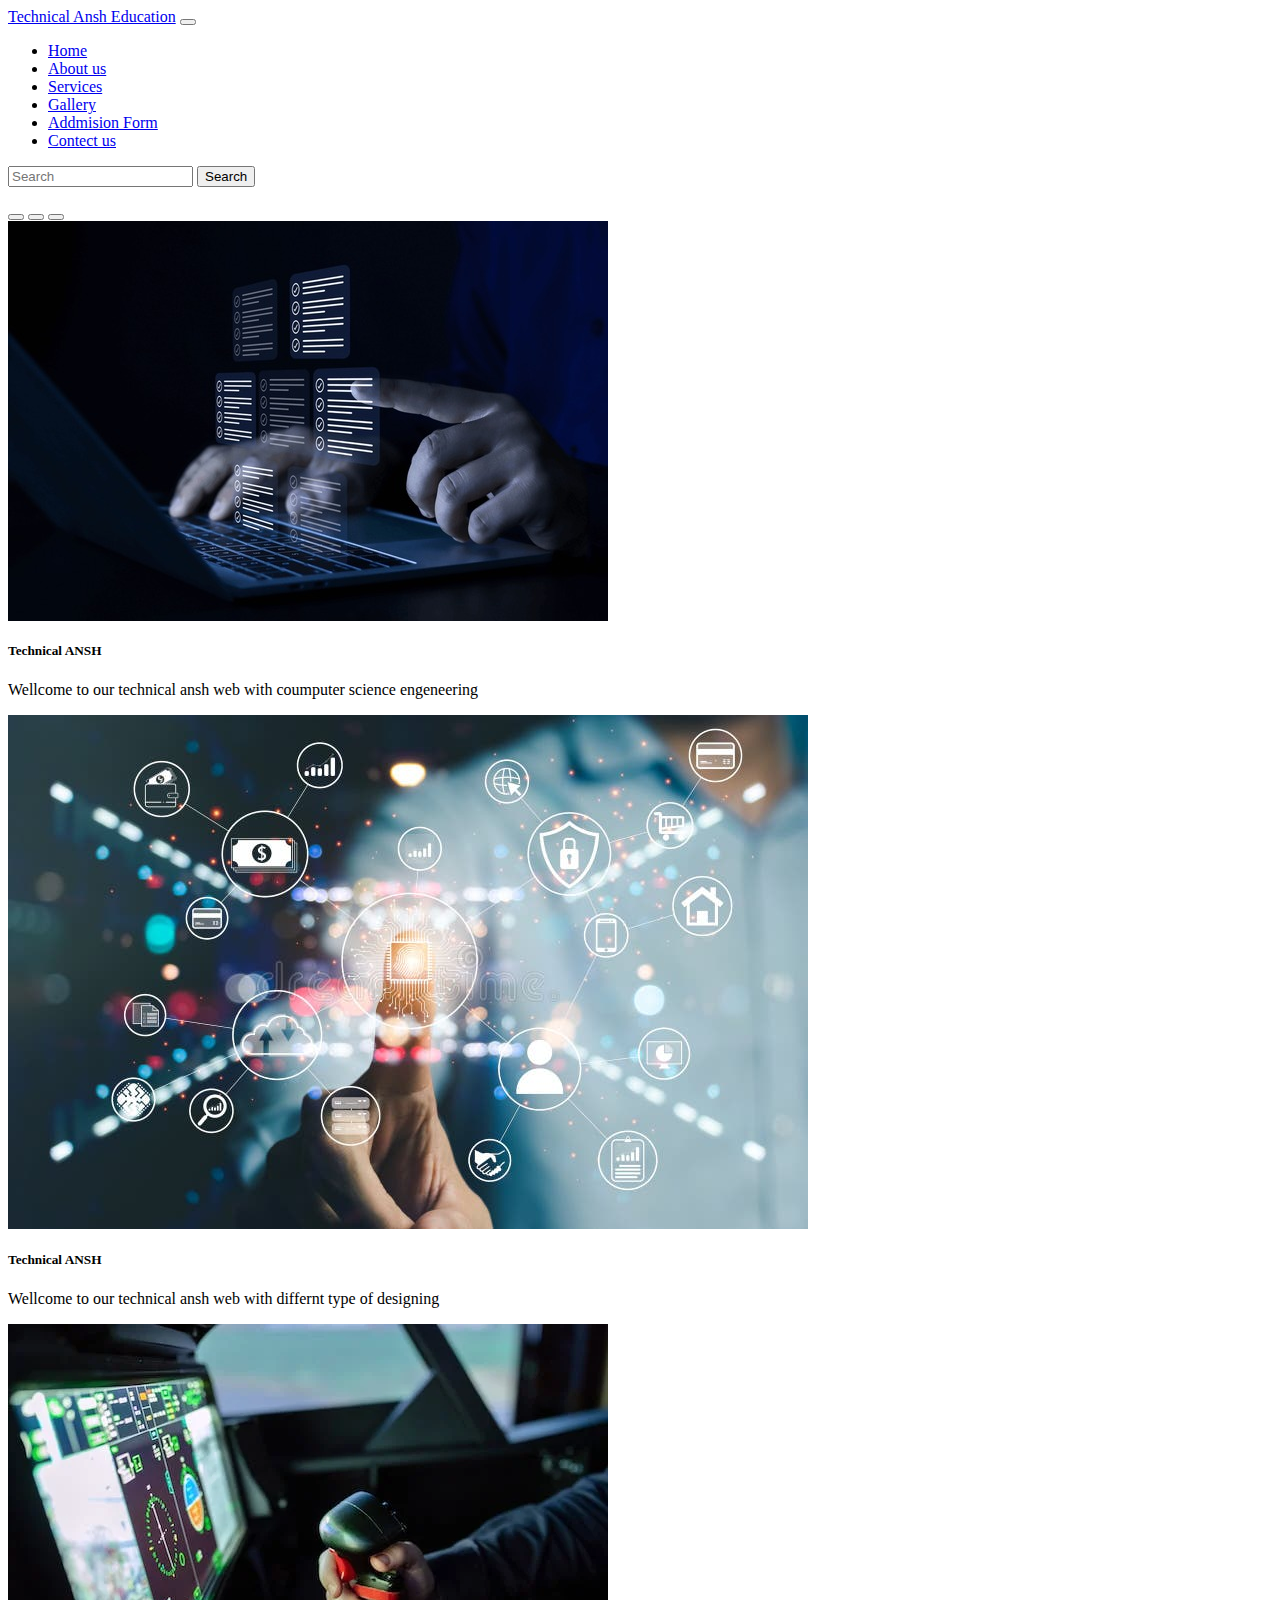
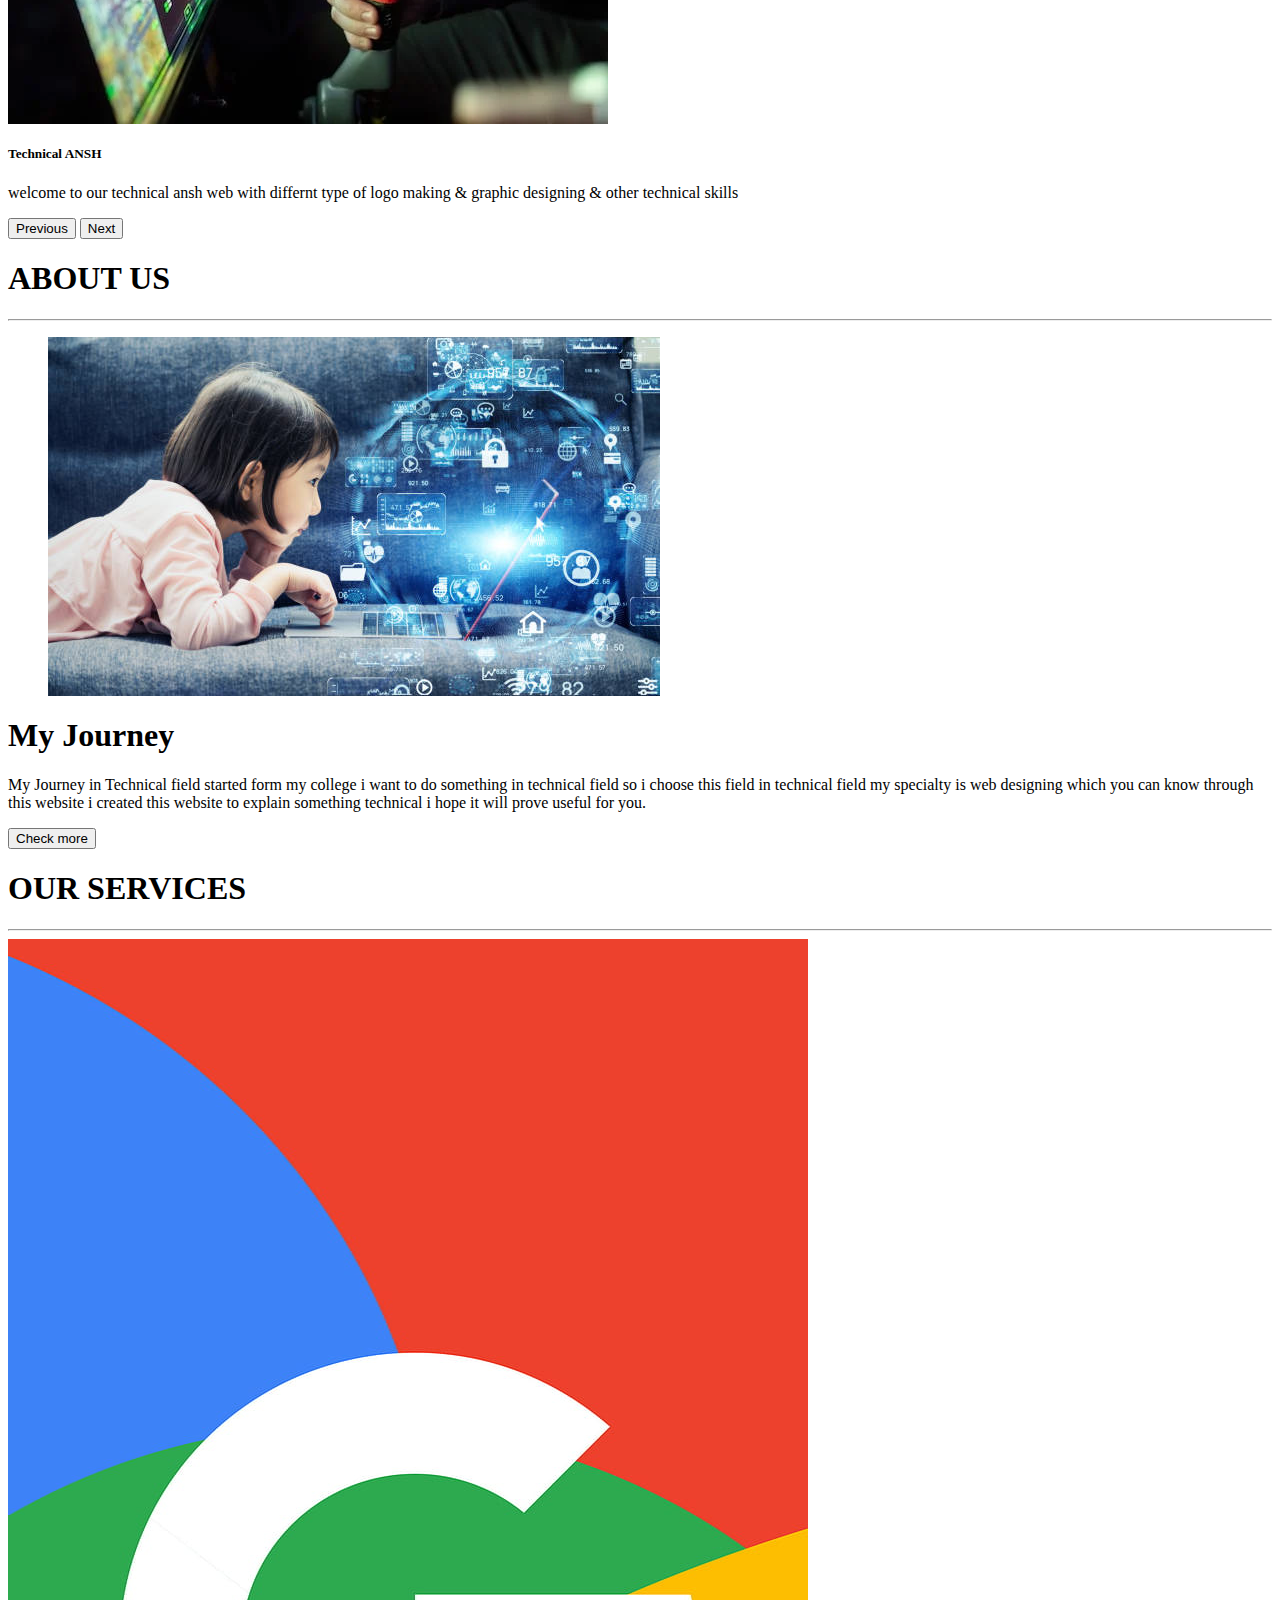
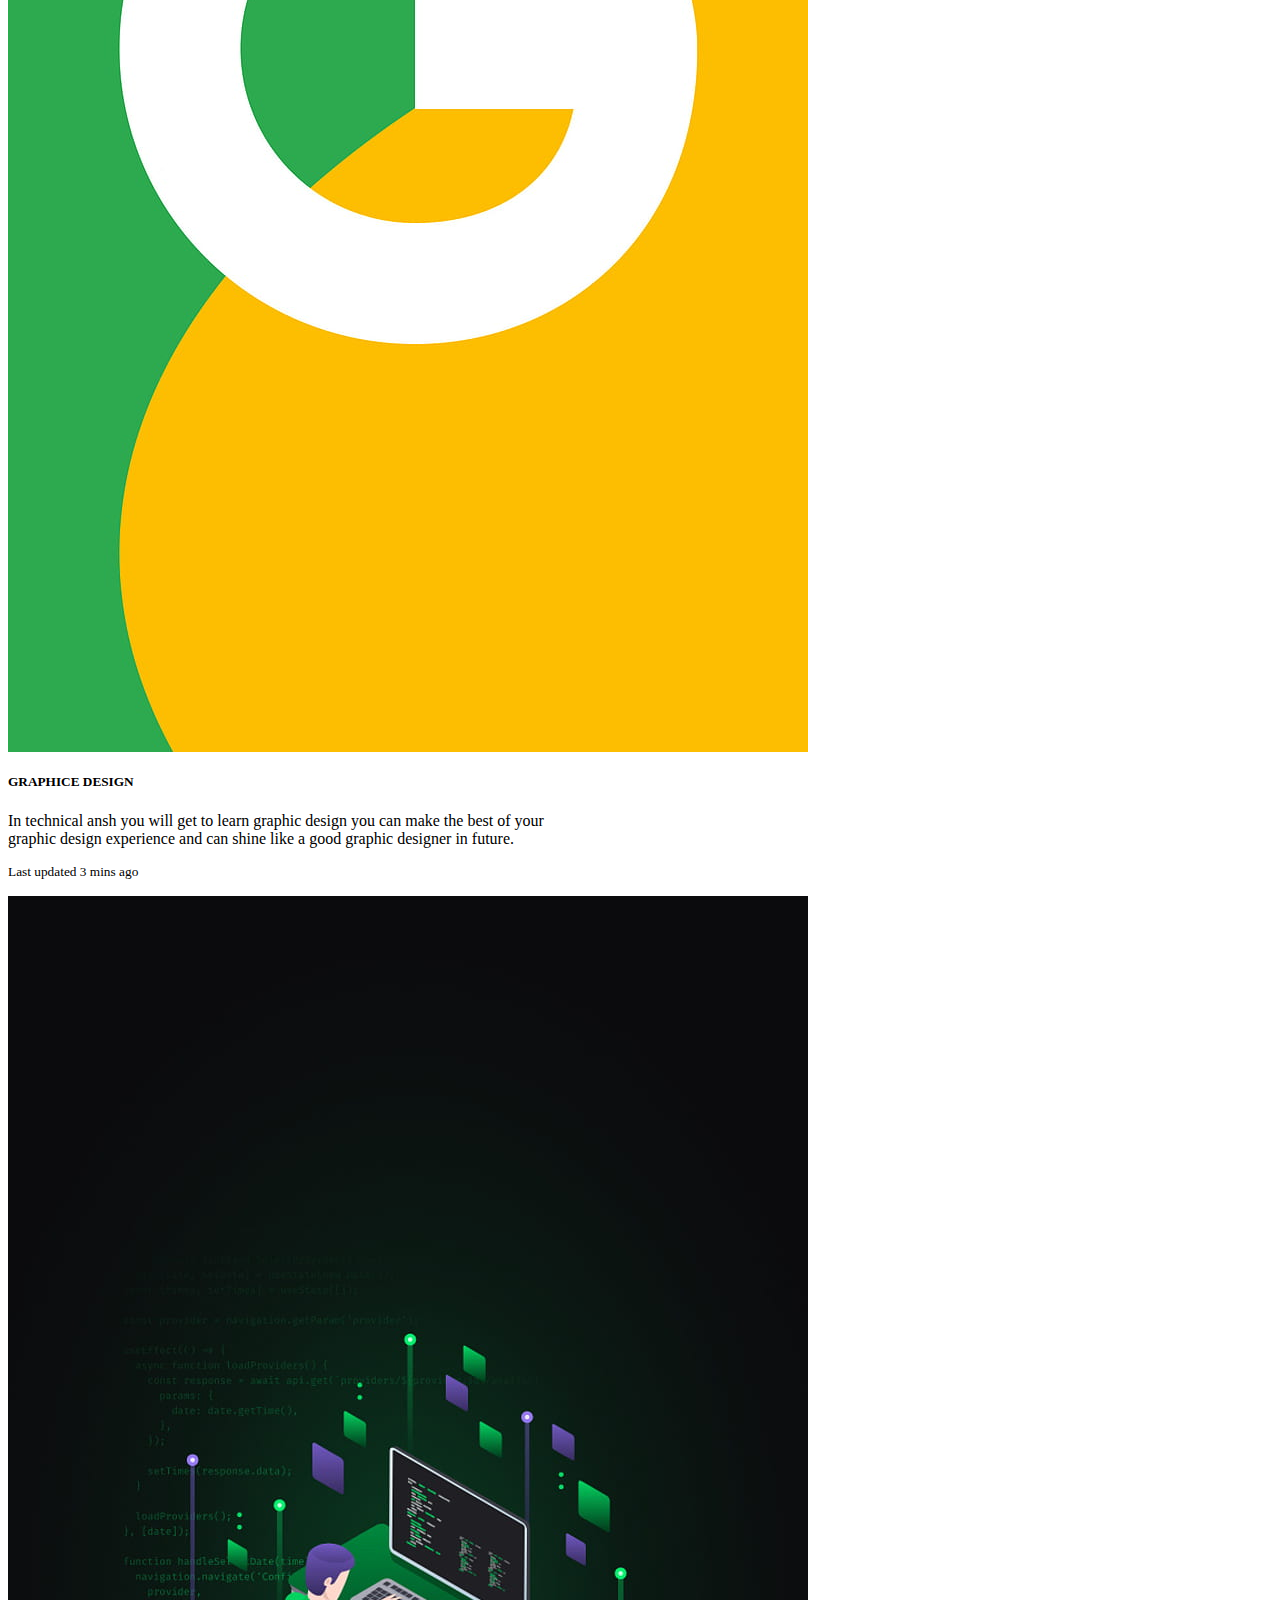
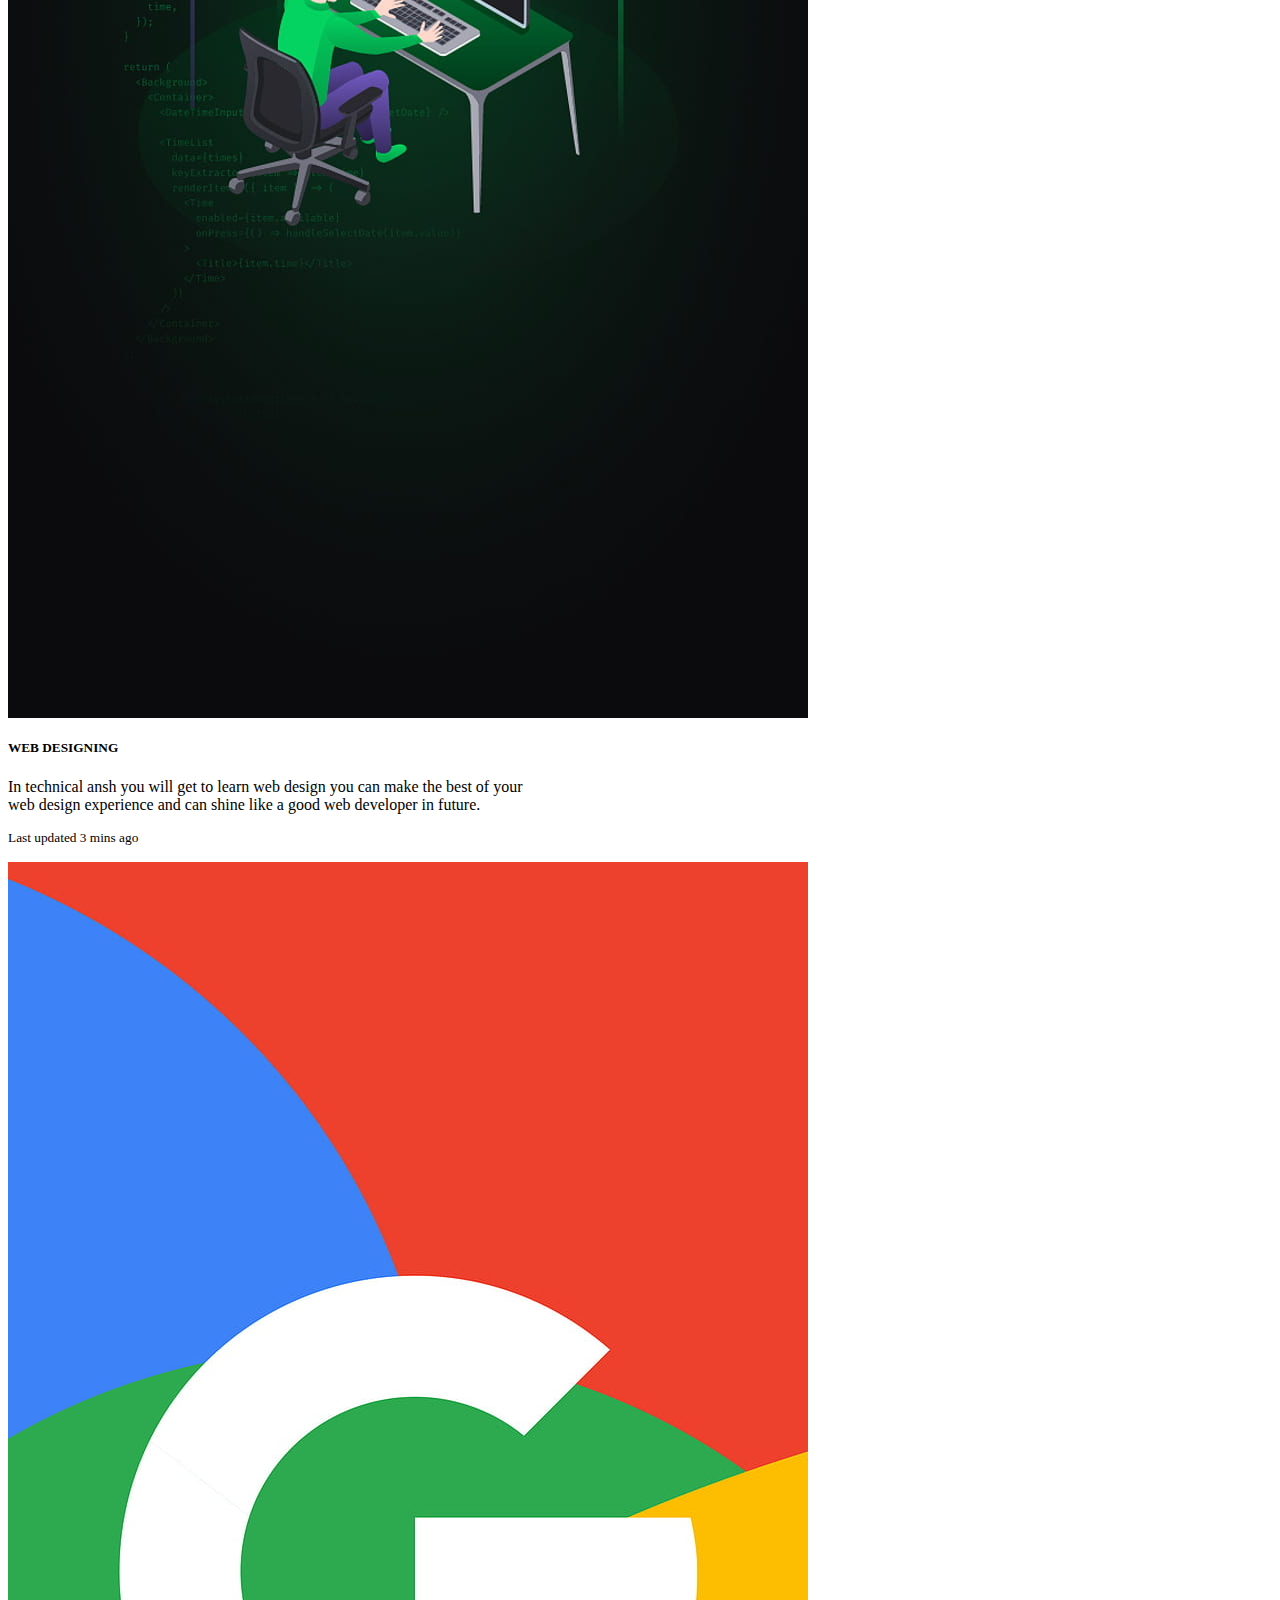
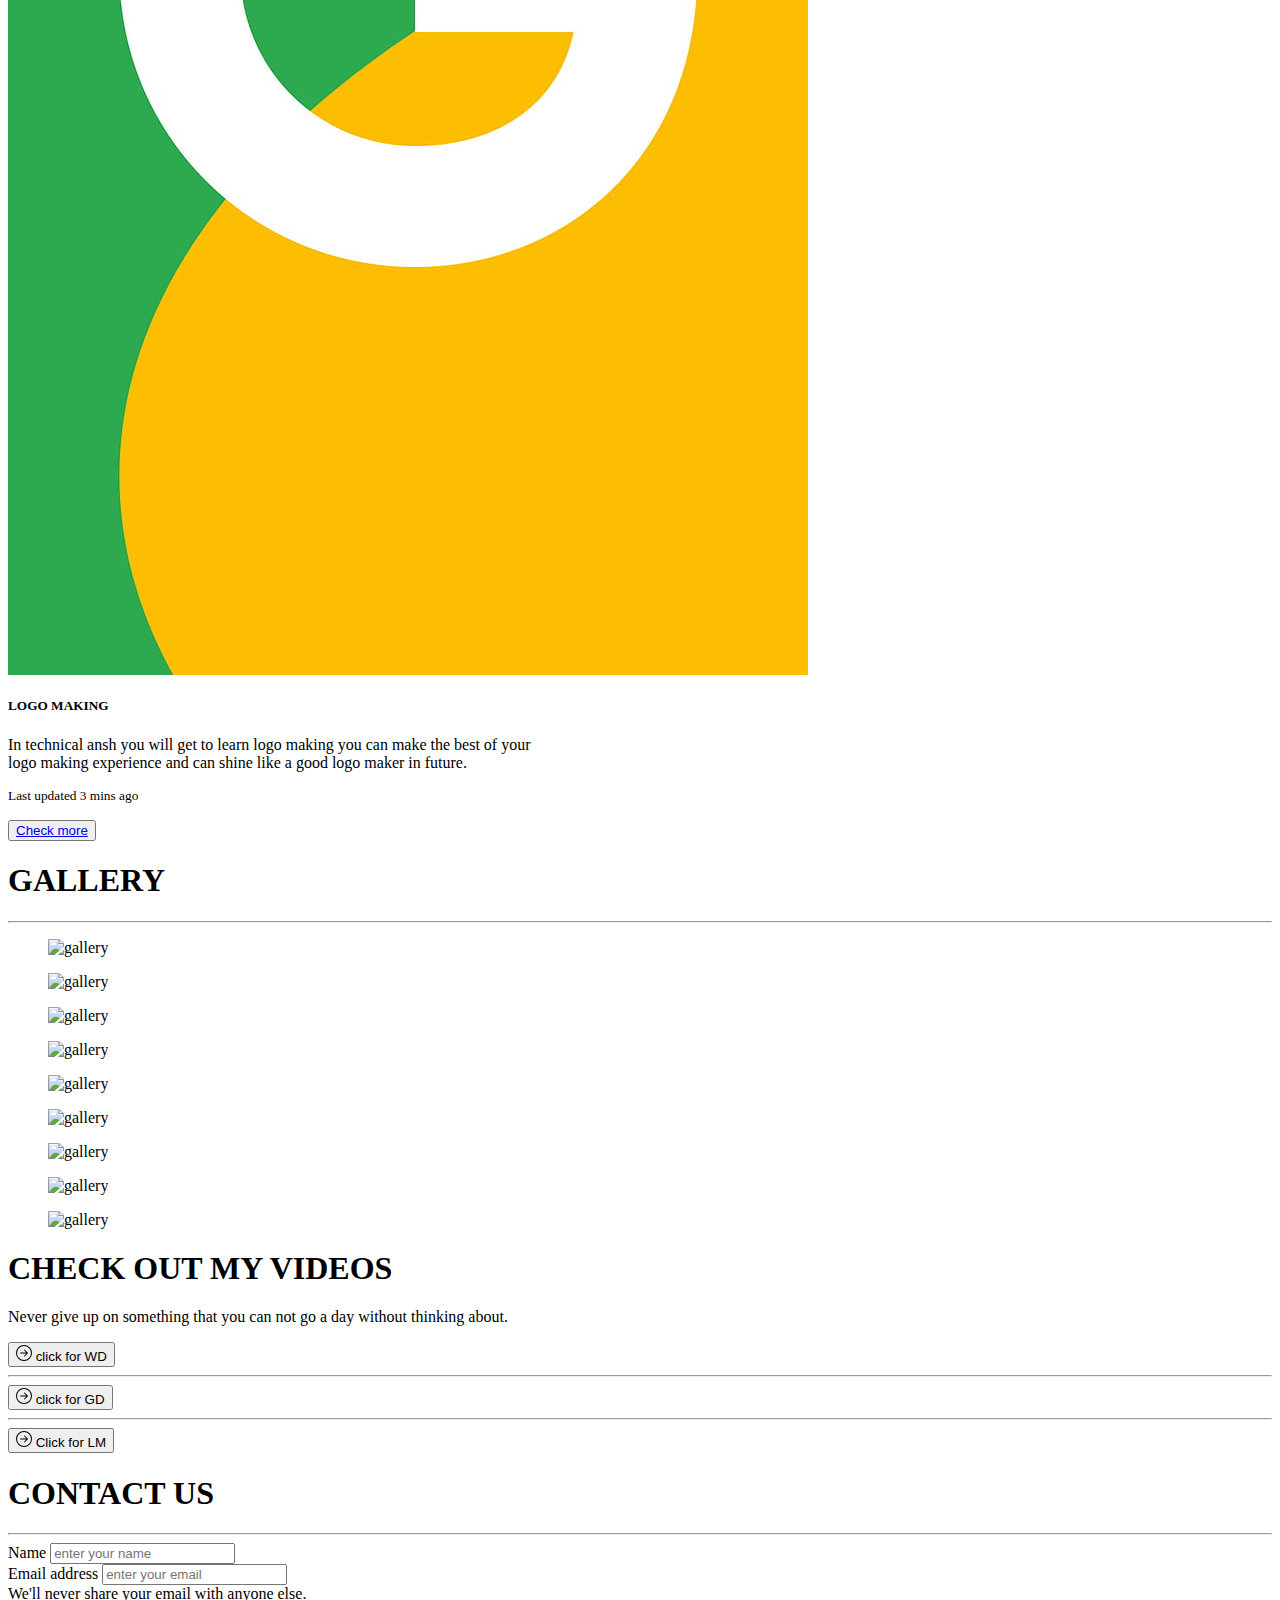
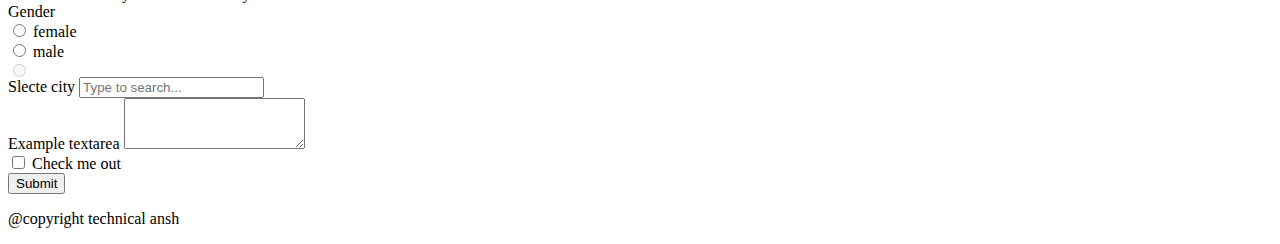
==== commit 7811fe2d: "Update index.html" ====
--- a/index.html
+++ b/index.html
@@ -102,7 +102,7 @@
                 
                   <div class="col-lg-6 col-md-6 col-12 col-xxl-6 ">  
                     <figure>
-                      <img src="a4.jpg" alt="About img" class="img-fluid about_img">
+                      <img src="a1.jpg" alt="About img" class="img-fluid about_img">
                     </figure>
                 </div>
                 <div class="col-lg-6 col-md-6 col-12 col-xxl-6">  
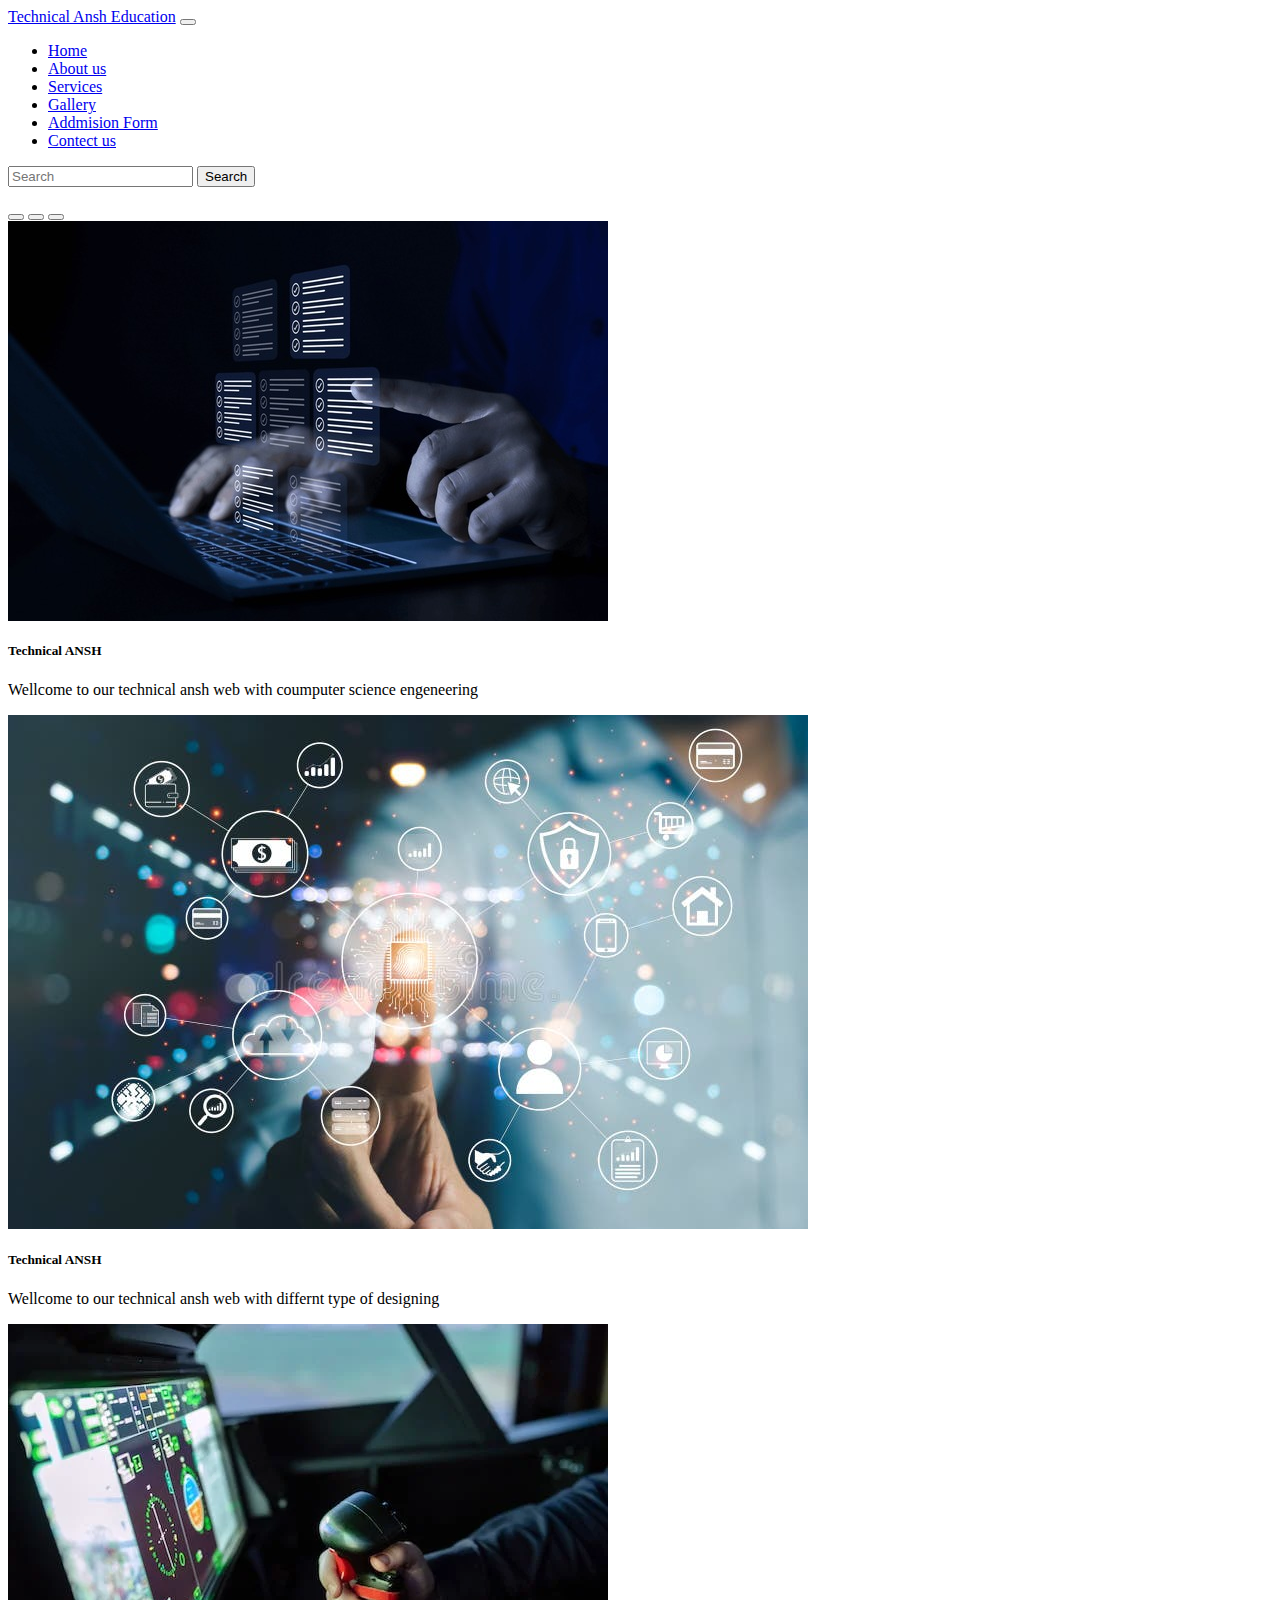
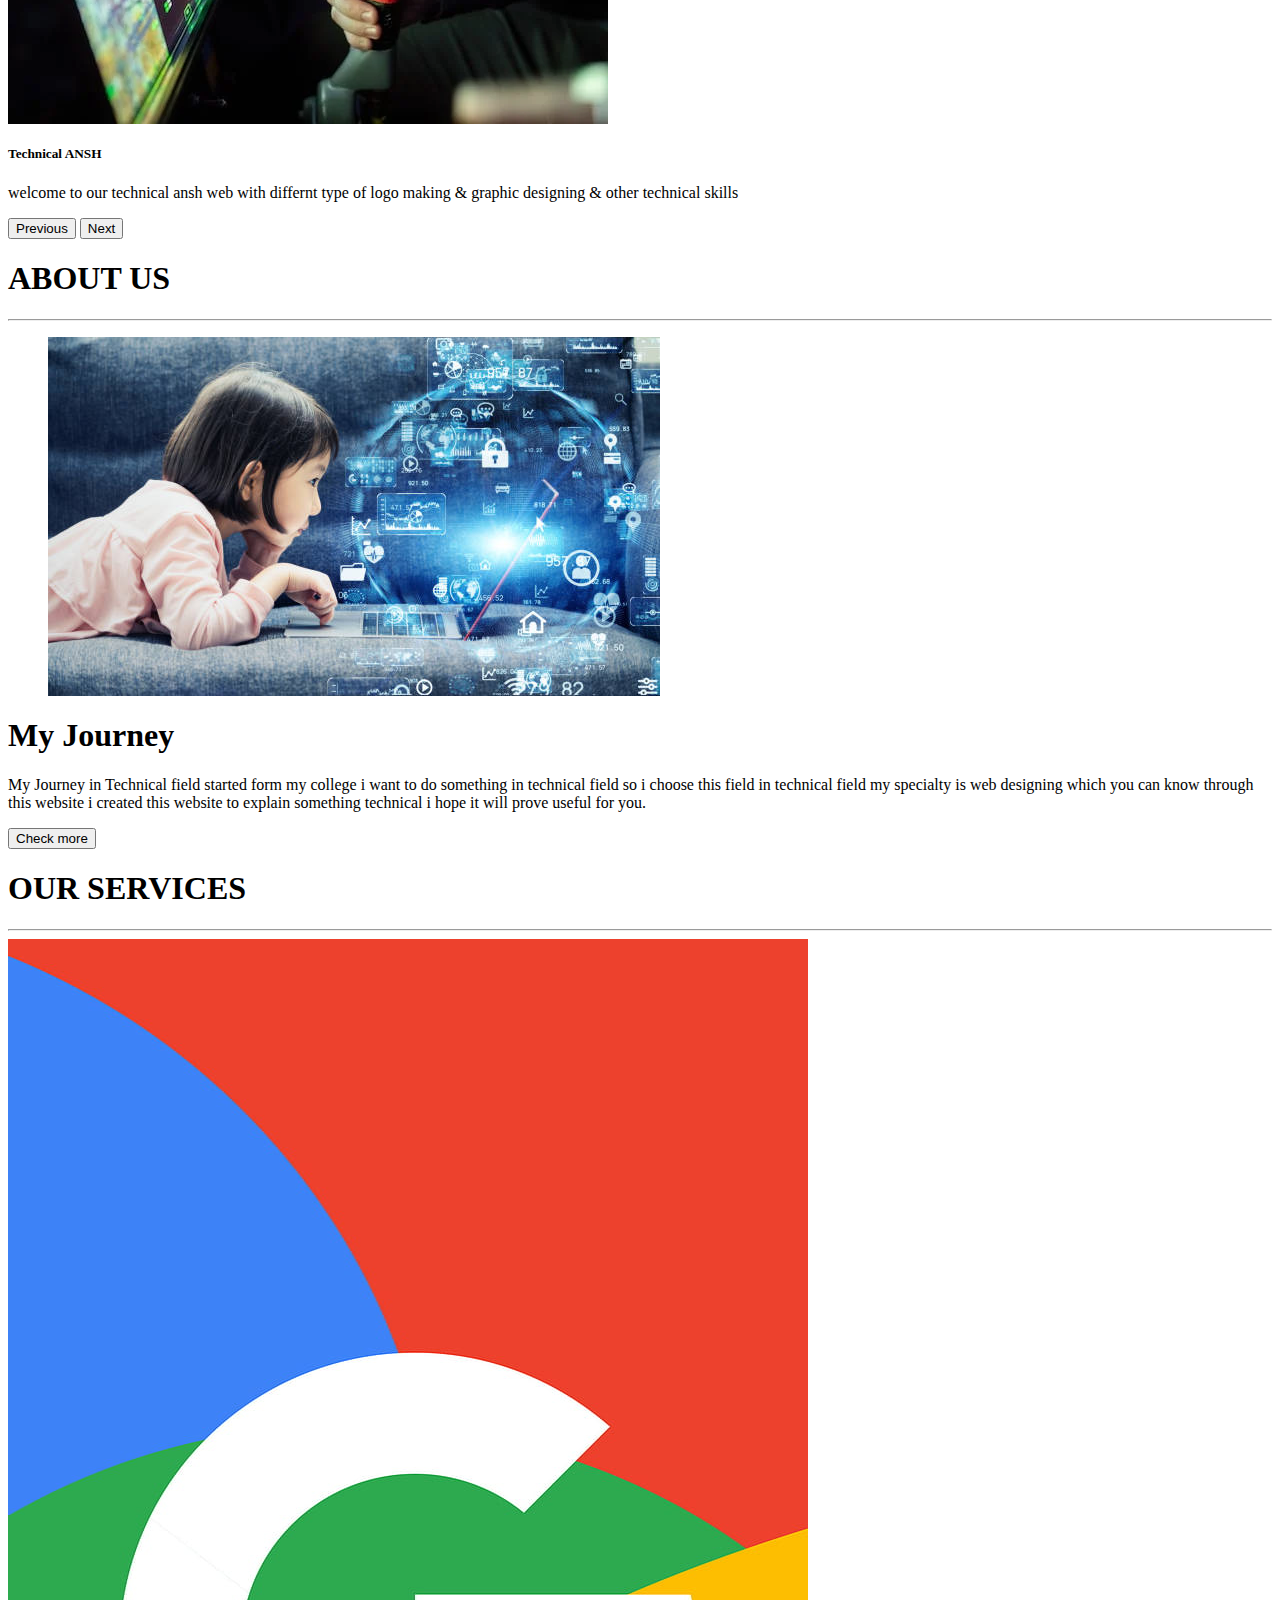
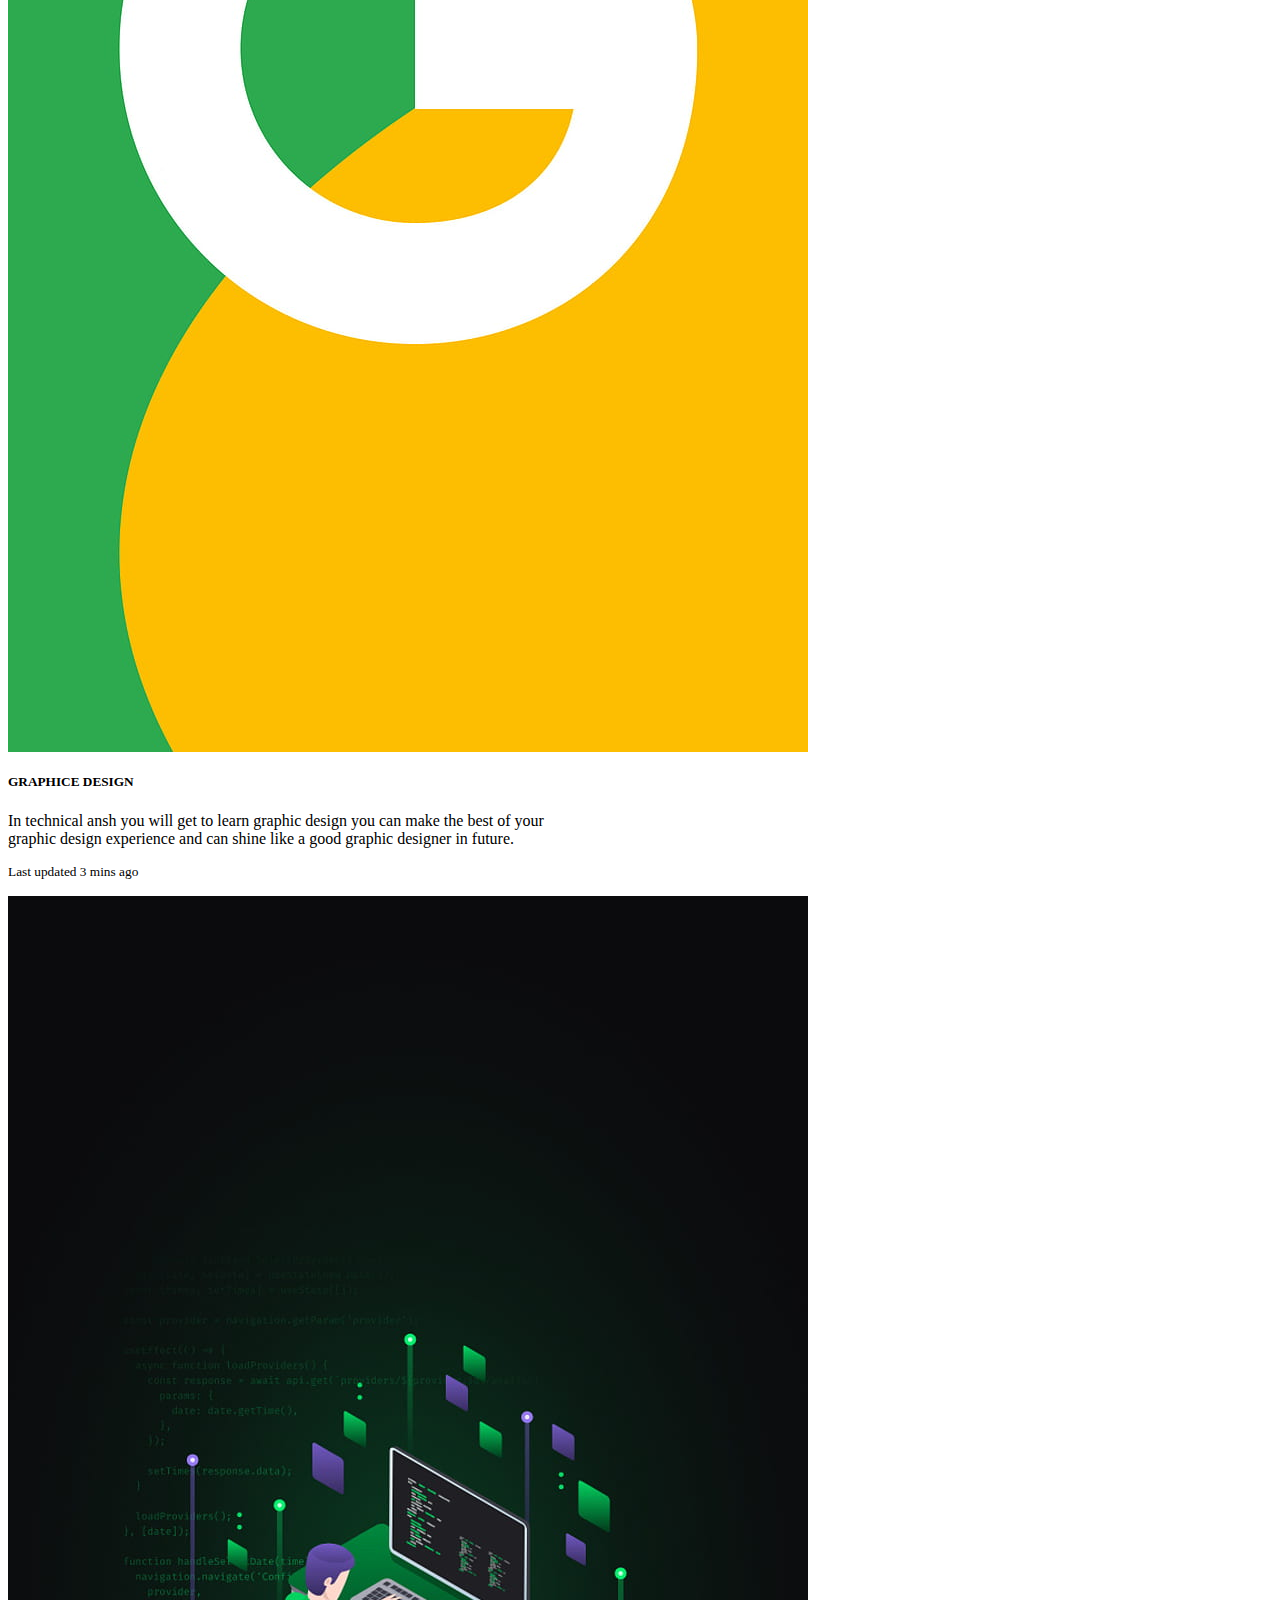
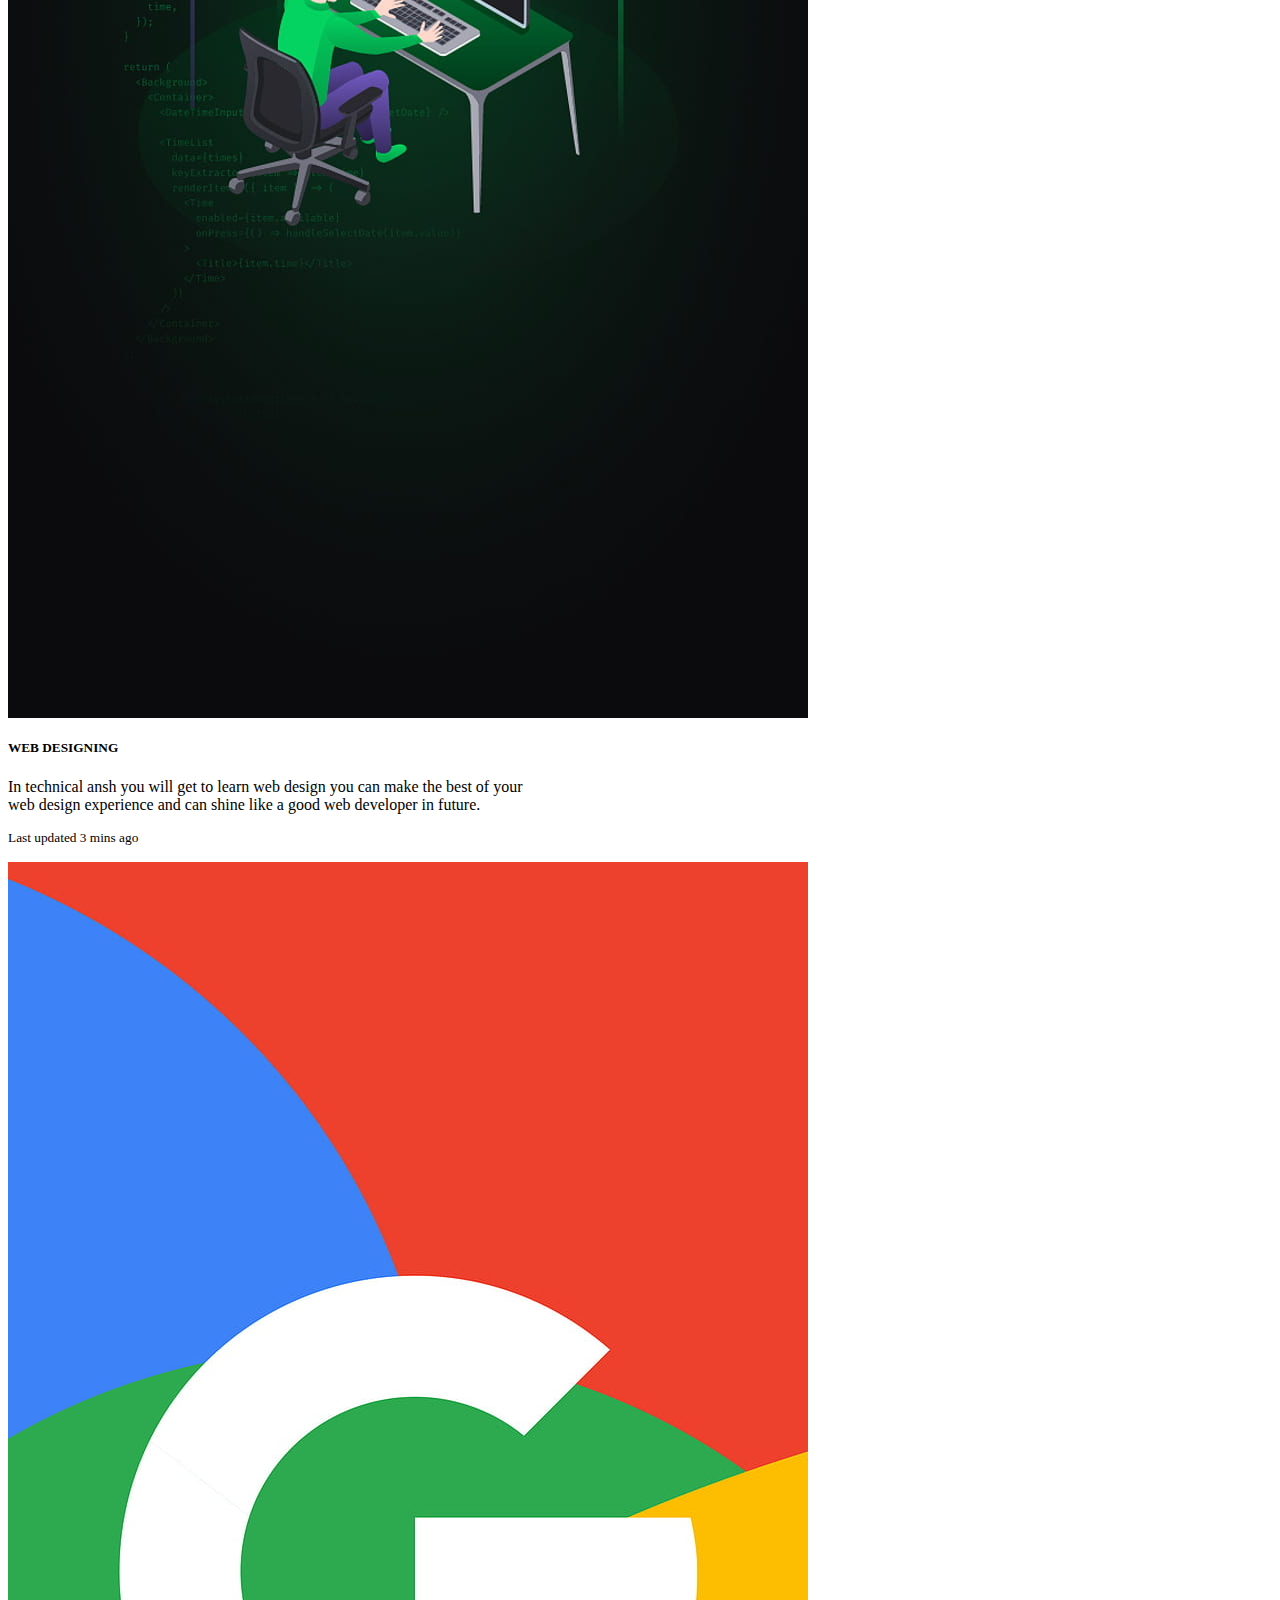
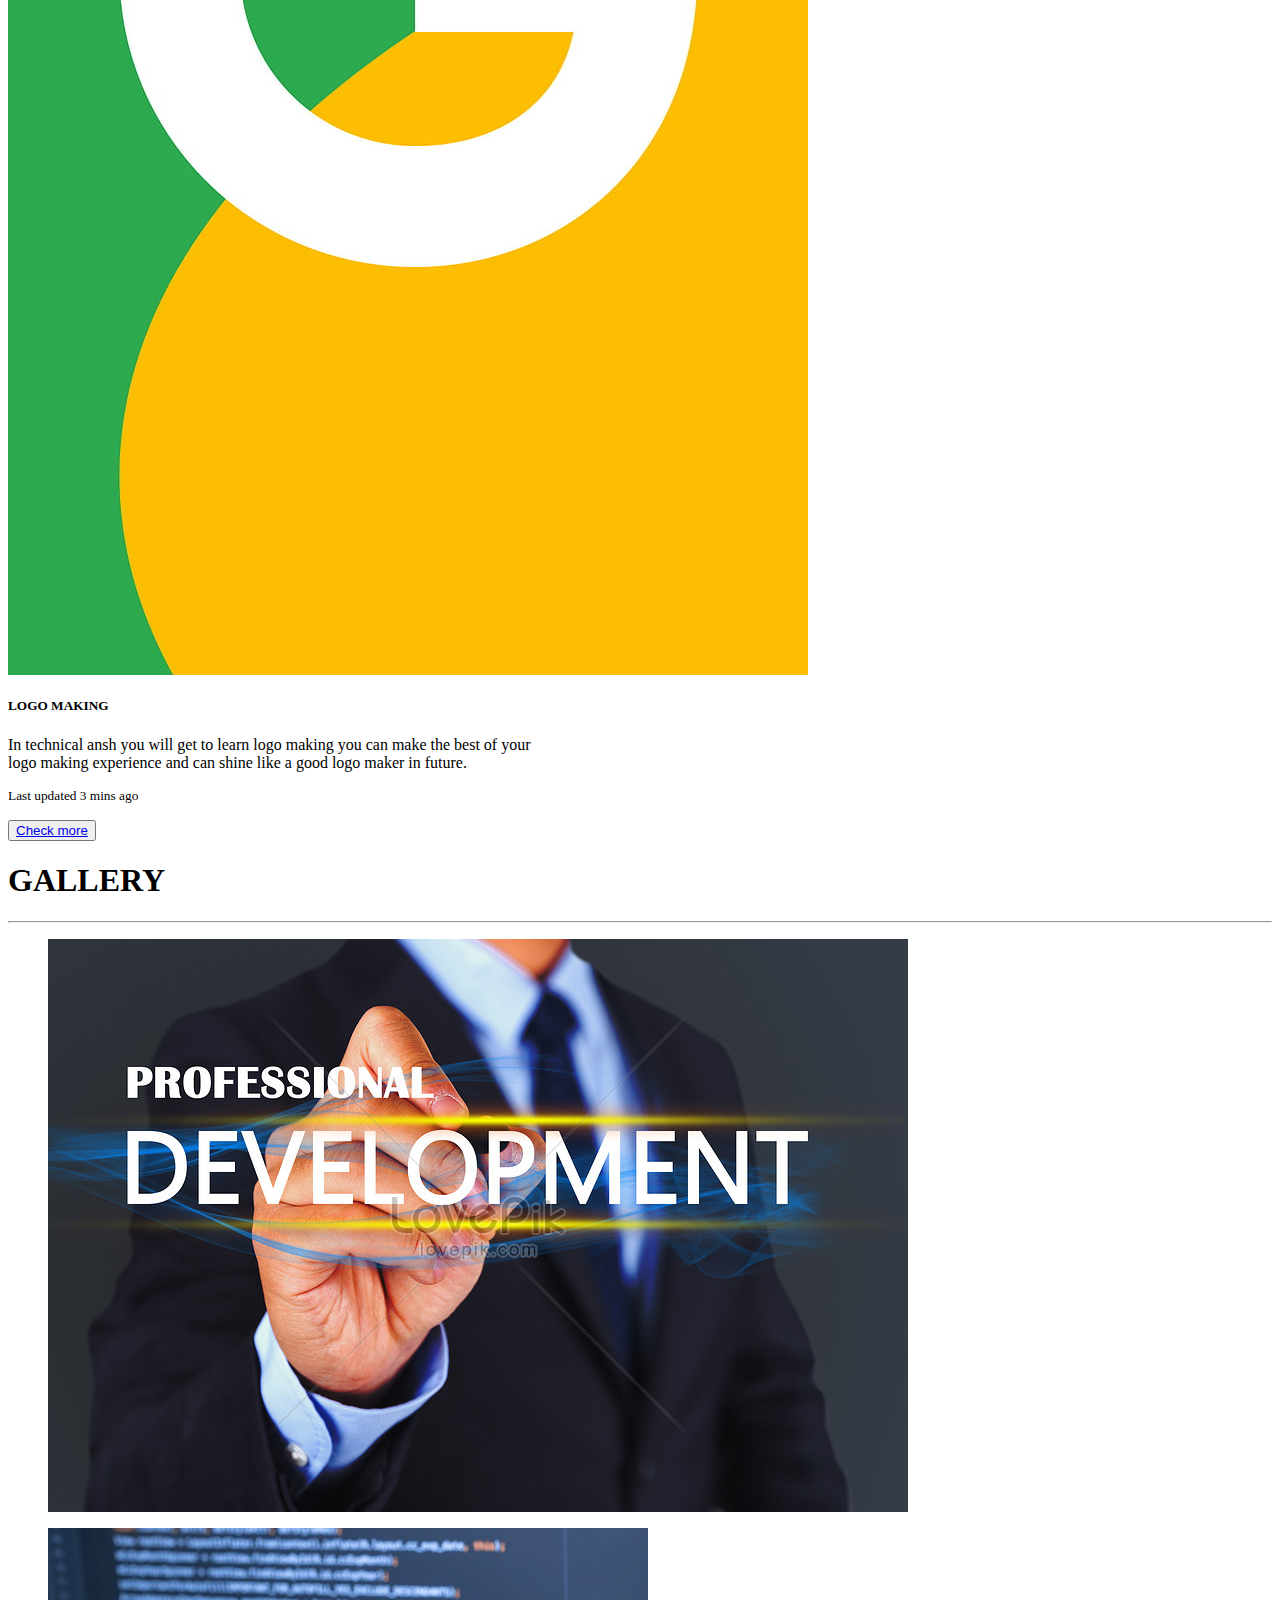
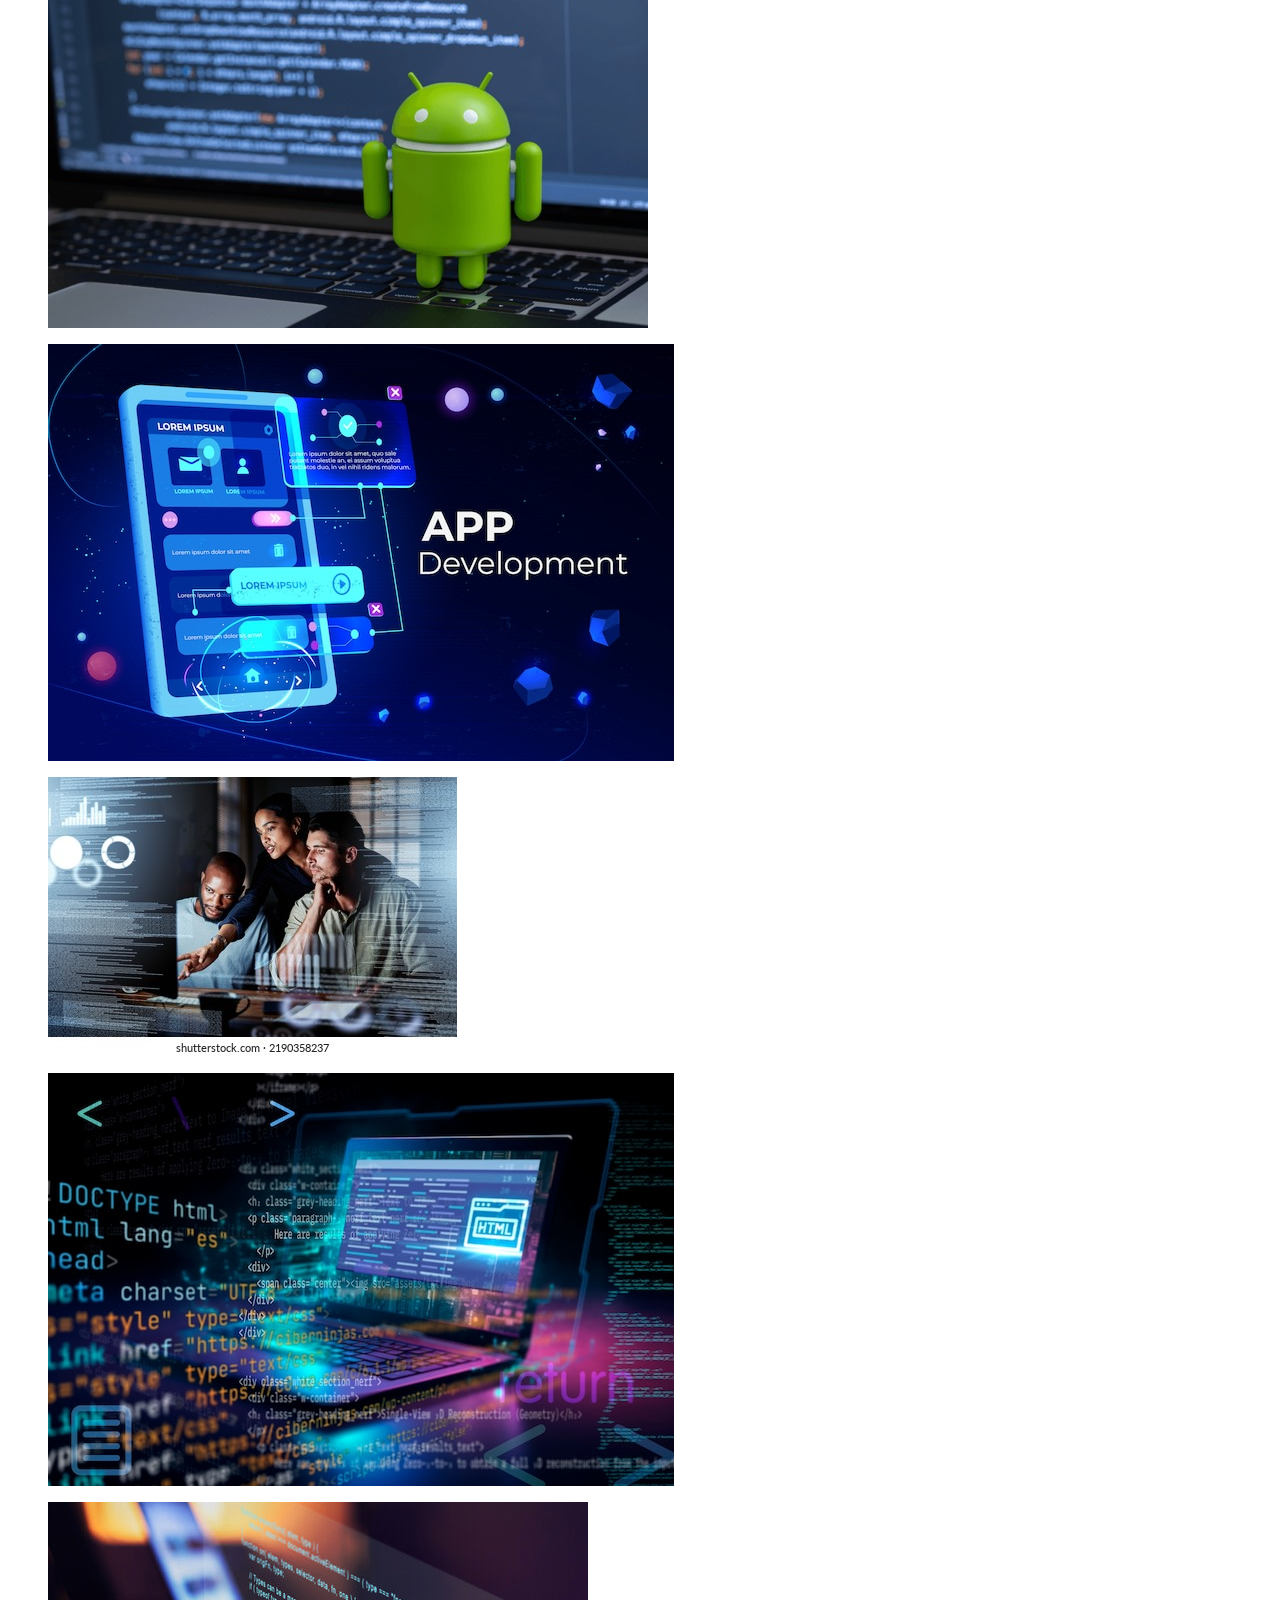
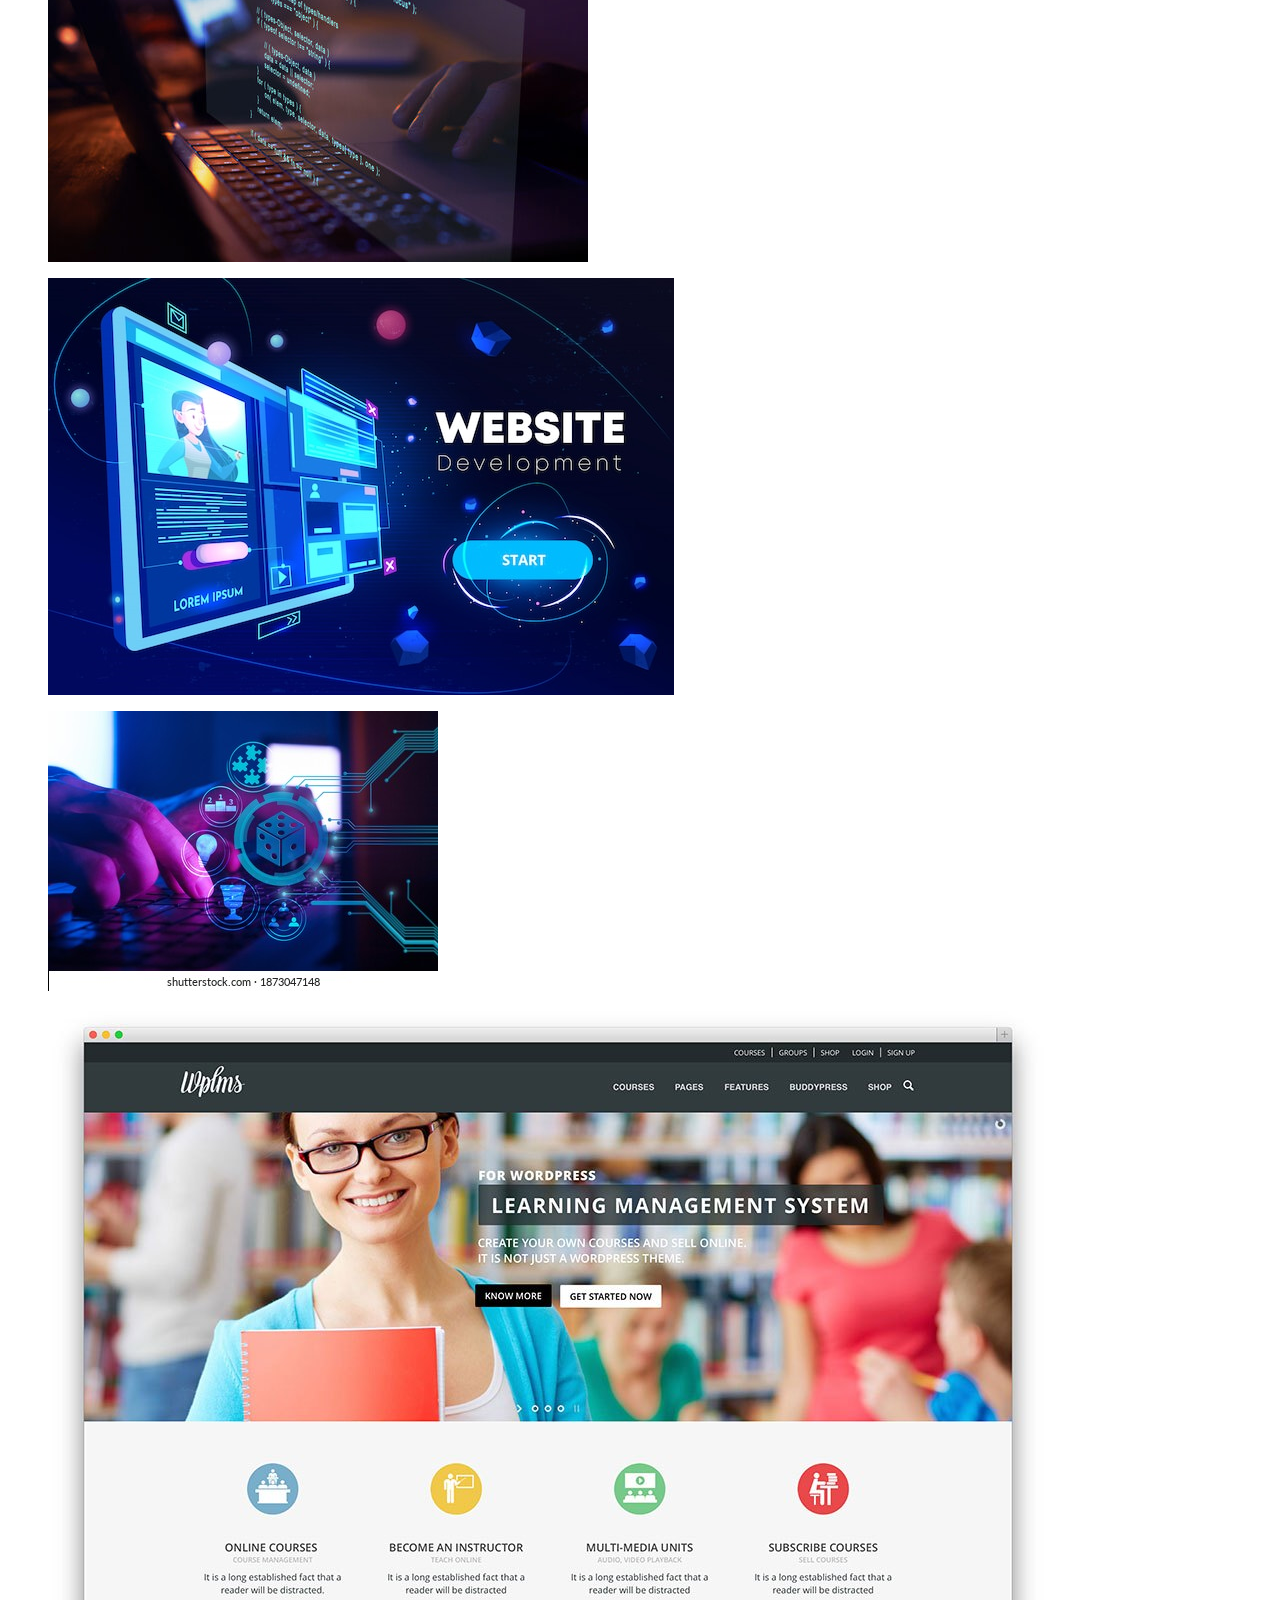
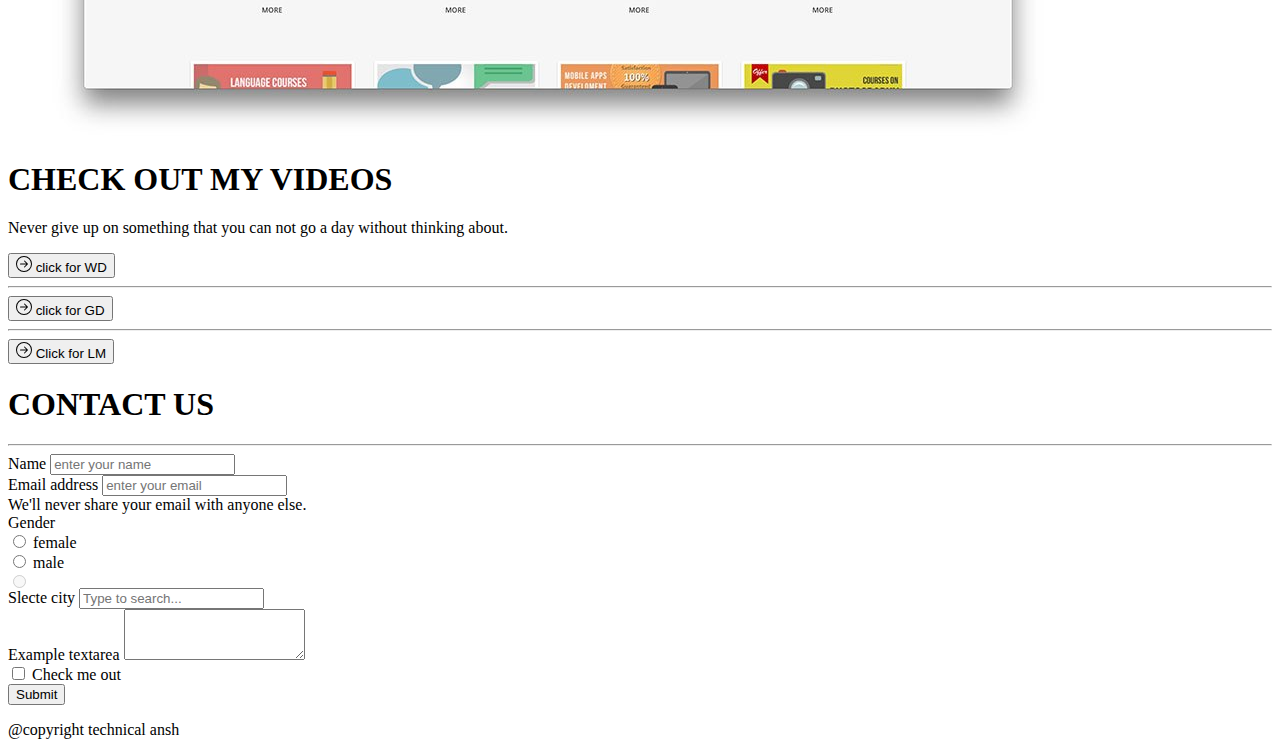
==== commit ec298773: "Update index.html" ====
--- a/index.html
+++ b/index.html
@@ -202,55 +202,55 @@
                     <div class="row gy-2 my-5">
                       <div class="col-md-4 col-10 col-xxl-4 mx-auto">
                         <figure>
-                          <img src="g7.jfif" alt="gallery" class="img-fluid">
-                        </figure>
-
-                      </div>
-                      <div class="col-md-4 col-10 col-xxl-4 mx-auto">
-                        <figure>
-                          <img src="g11.jfif" alt="gallery" class="img-fluid">
-                        </figure>
-
-                      </div>
-                      <div class="col-md-4 col-10 col-xxl-4 mx-auto">
-                        <figure>
-                          <img src="g2.jfif" alt="gallery" class="img-fluid">
-                        </figure>
-
-                      </div>
-                      <div class="col-md-4 col-10 col-xxl-4 mx-auto">
-                        <figure>
-                          <img src="g3.jfif" alt="gallery" class="img-fluid">
-                        </figure>
-
-                      </div>
-                      <div class="col-md-4 col-10 col-xxl-4 mx-auto">
-                        <figure>
-                          <img src="g5.jfif" alt="gallery" class="img-fluid">
-                        </figure>
-
-                      </div>
-                      <div class="col-md-4 col-10 col-xxl-4 mx-auto">
-                        <figure>
-                          <img src="g12.jfif" alt="gallery" class="img-fluid">
-                        </figure>
-
-                      </div>
-                      <div class="col-md-4 col-10 col-xxl-4 mx-auto">
-                        <figure>
-                          <img src="g10.jfif" alt="gallery" class="img-fluid">
-                        </figure>
-
-                      </div>
-                      <div class="col-md-4 col-10 col-xxl-4 mx-auto">
-                        <figure>
-                          <img src="g9.jfif" alt="gallery" class="img-fluid">
-                        </figure>
-
-                      </div>
-                      <div class="col-md-4 col-10 col-xxl-4 mx-auto">
-                        <figure>
-                          <img src="g8.jfif" alt="gallery" class="img-fluid">
+                          <img src="x1.jpg" alt="gallery" class="img-fluid">
+                        </figure>
+
+                      </div>
+                      <div class="col-md-4 col-10 col-xxl-4 mx-auto">
+                        <figure>
+                          <img src="x2.jpg" alt="gallery" class="img-fluid">
+                        </figure>
+
+                      </div>
+                      <div class="col-md-4 col-10 col-xxl-4 mx-auto">
+                        <figure>
+                          <img src="x3.jpg" alt="gallery" class="img-fluid">
+                        </figure>
+
+                      </div>
+                      <div class="col-md-4 col-10 col-xxl-4 mx-auto">
+                        <figure>
+                          <img src="x4.jpg" alt="gallery" class="img-fluid">
+                        </figure>
+
+                      </div>
+                      <div class="col-md-4 col-10 col-xxl-4 mx-auto">
+                        <figure>
+                          <img src="x5.jpg" alt="gallery" class="img-fluid">
+                        </figure>
+
+                      </div>
+                      <div class="col-md-4 col-10 col-xxl-4 mx-auto">
+                        <figure>
+                          <img src="x6.jpg" alt="gallery" class="img-fluid">
+                        </figure>
+
+                      </div>
+                      <div class="col-md-4 col-10 col-xxl-4 mx-auto">
+                        <figure>
+                          <img src="x7.jpg" alt="gallery" class="img-fluid">
+                        </figure>
+
+                      </div>
+                      <div class="col-md-4 col-10 col-xxl-4 mx-auto">
+                        <figure>
+                          <img src="x8.jpg" alt="gallery" class="img-fluid">
+                        </figure>
+
+                      </div>
+                      <div class="col-md-4 col-10 col-xxl-4 mx-auto">
+                        <figure>
+                          <img src="a3.jpg" alt="gallery" class="img-fluid">
                         </figure>
 
                       </div>
